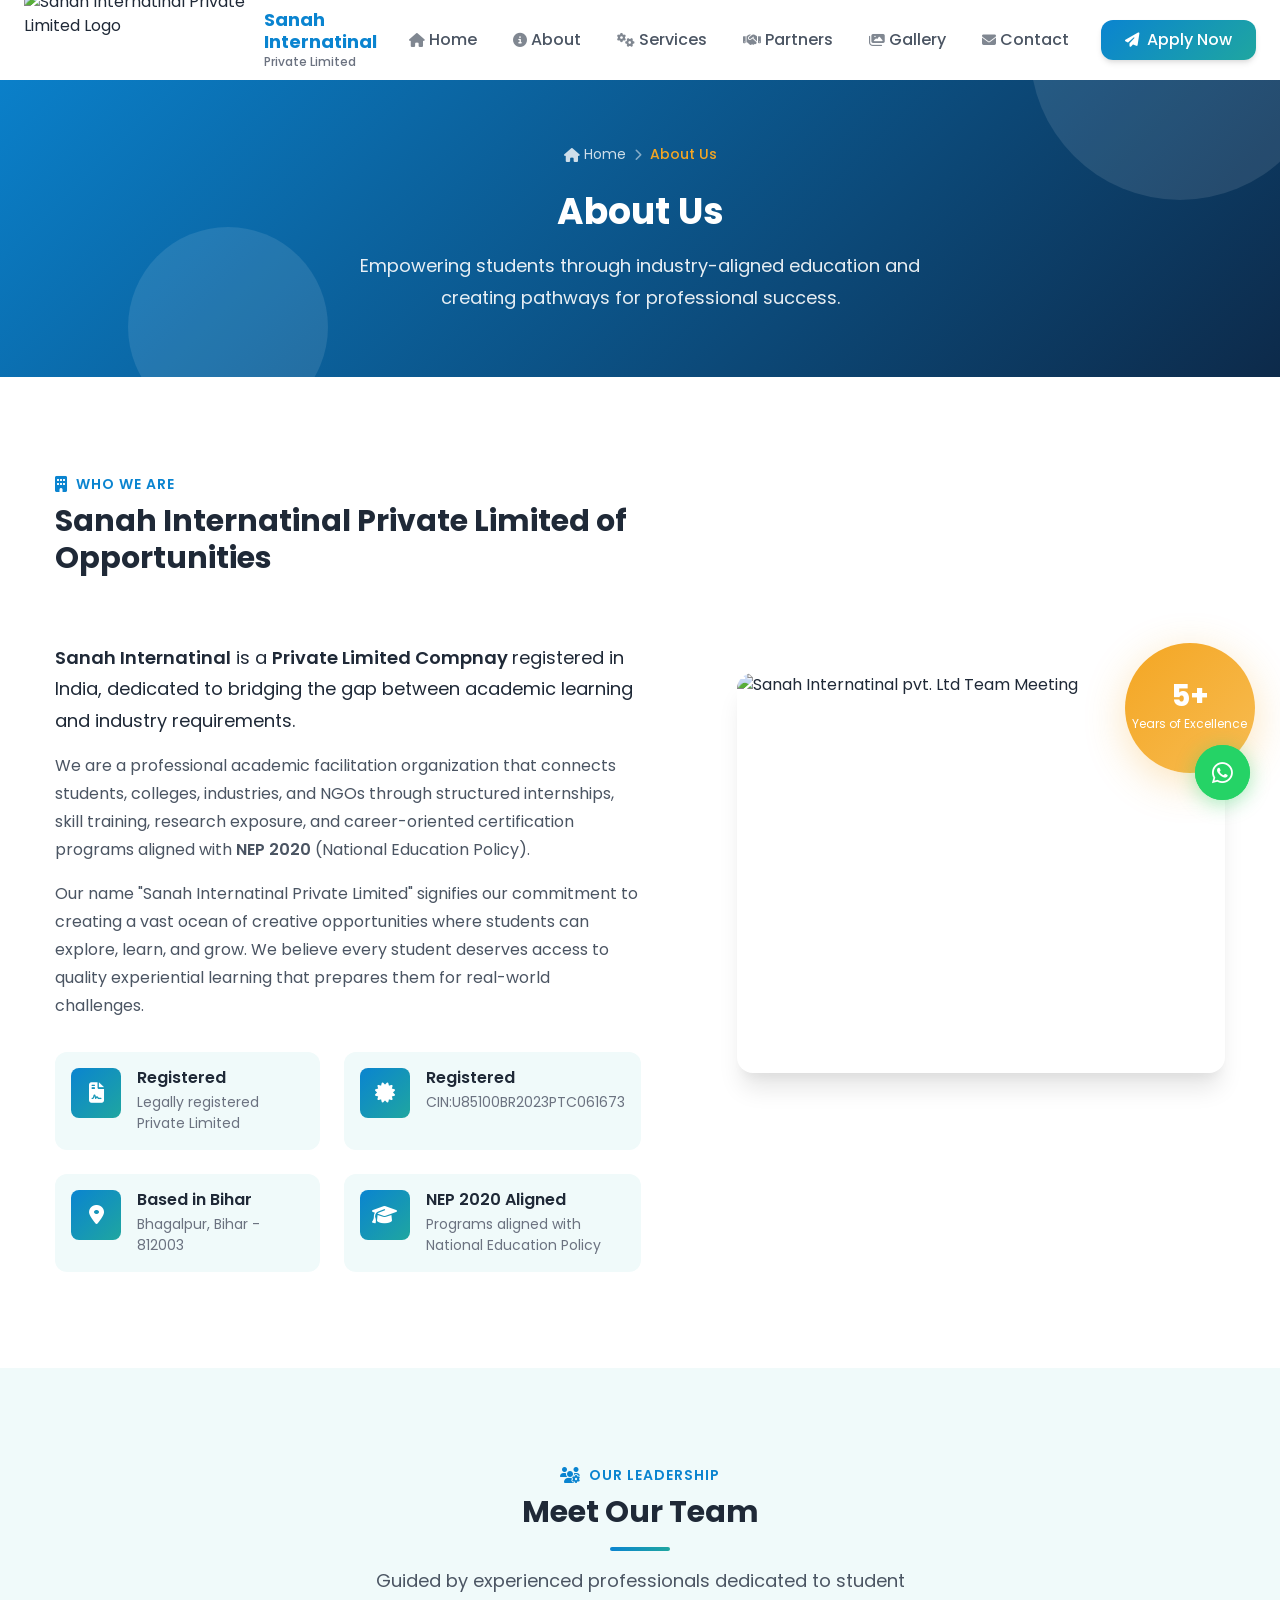
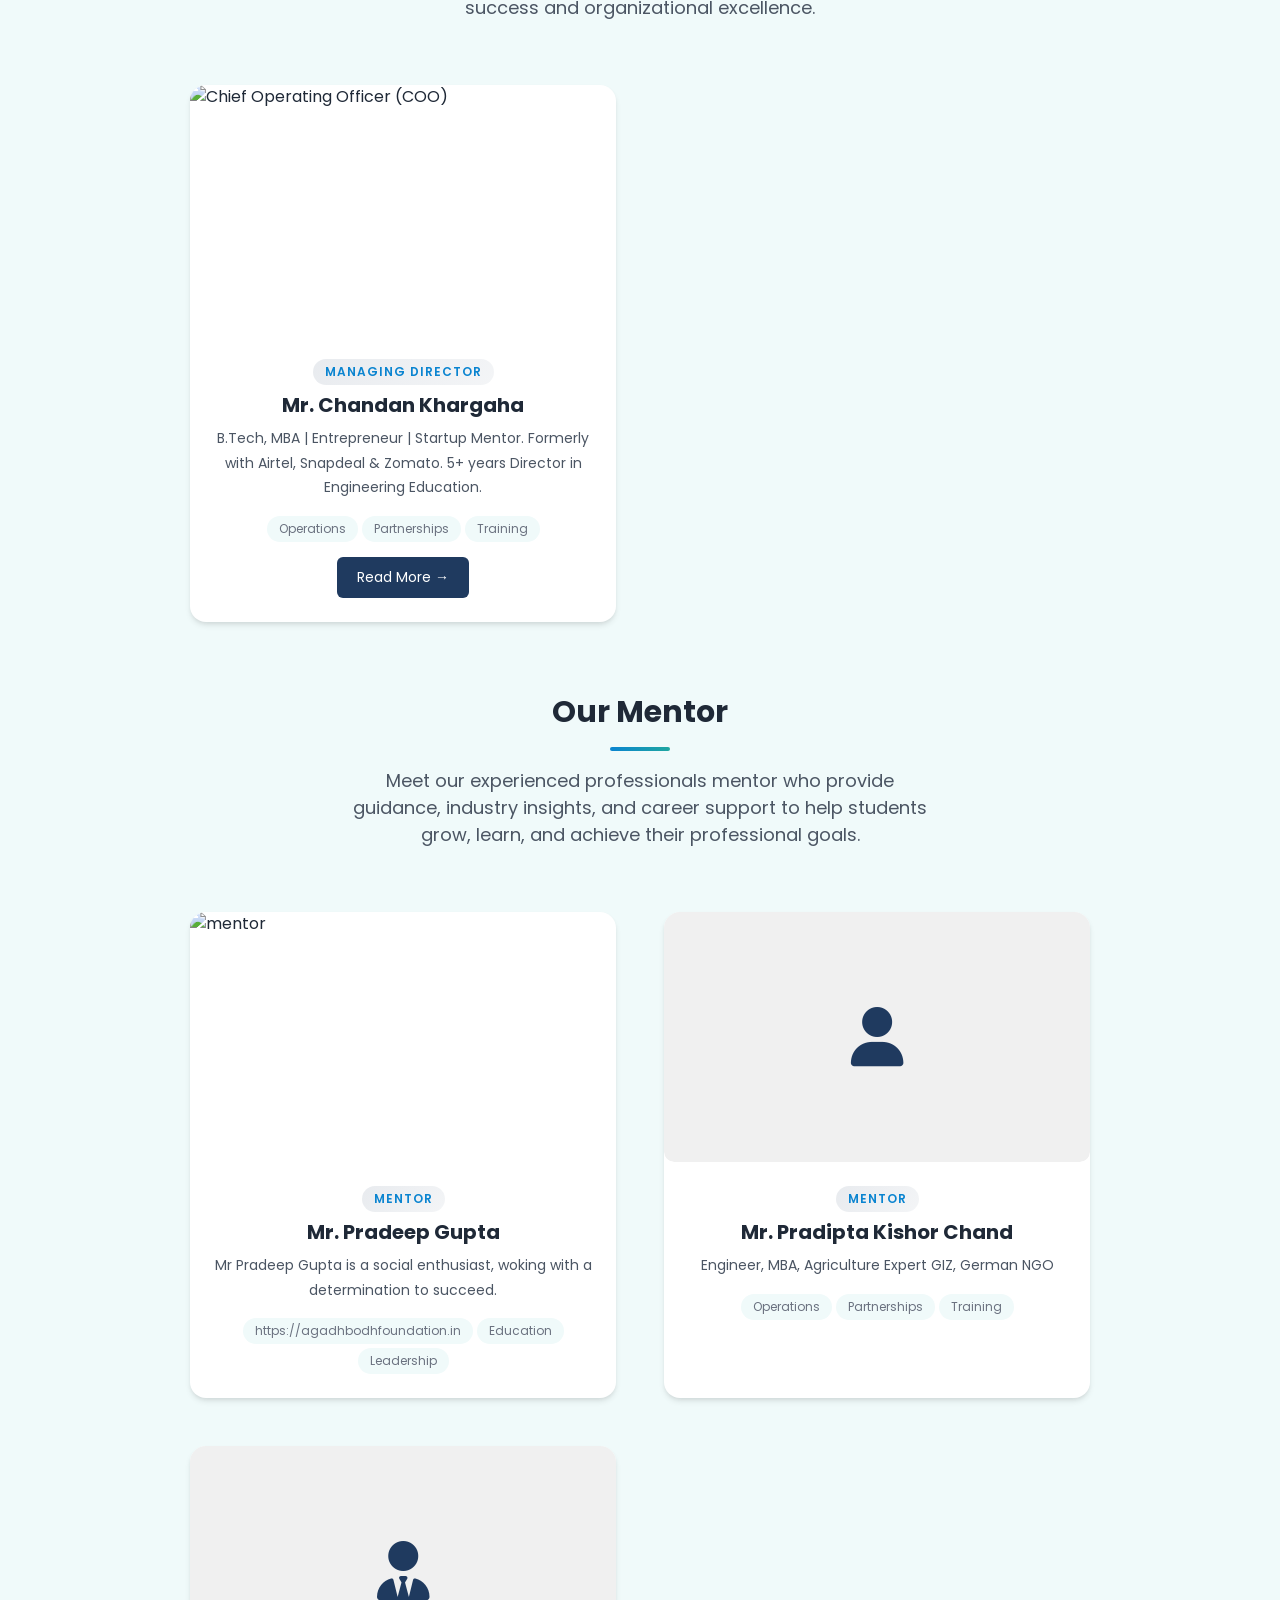
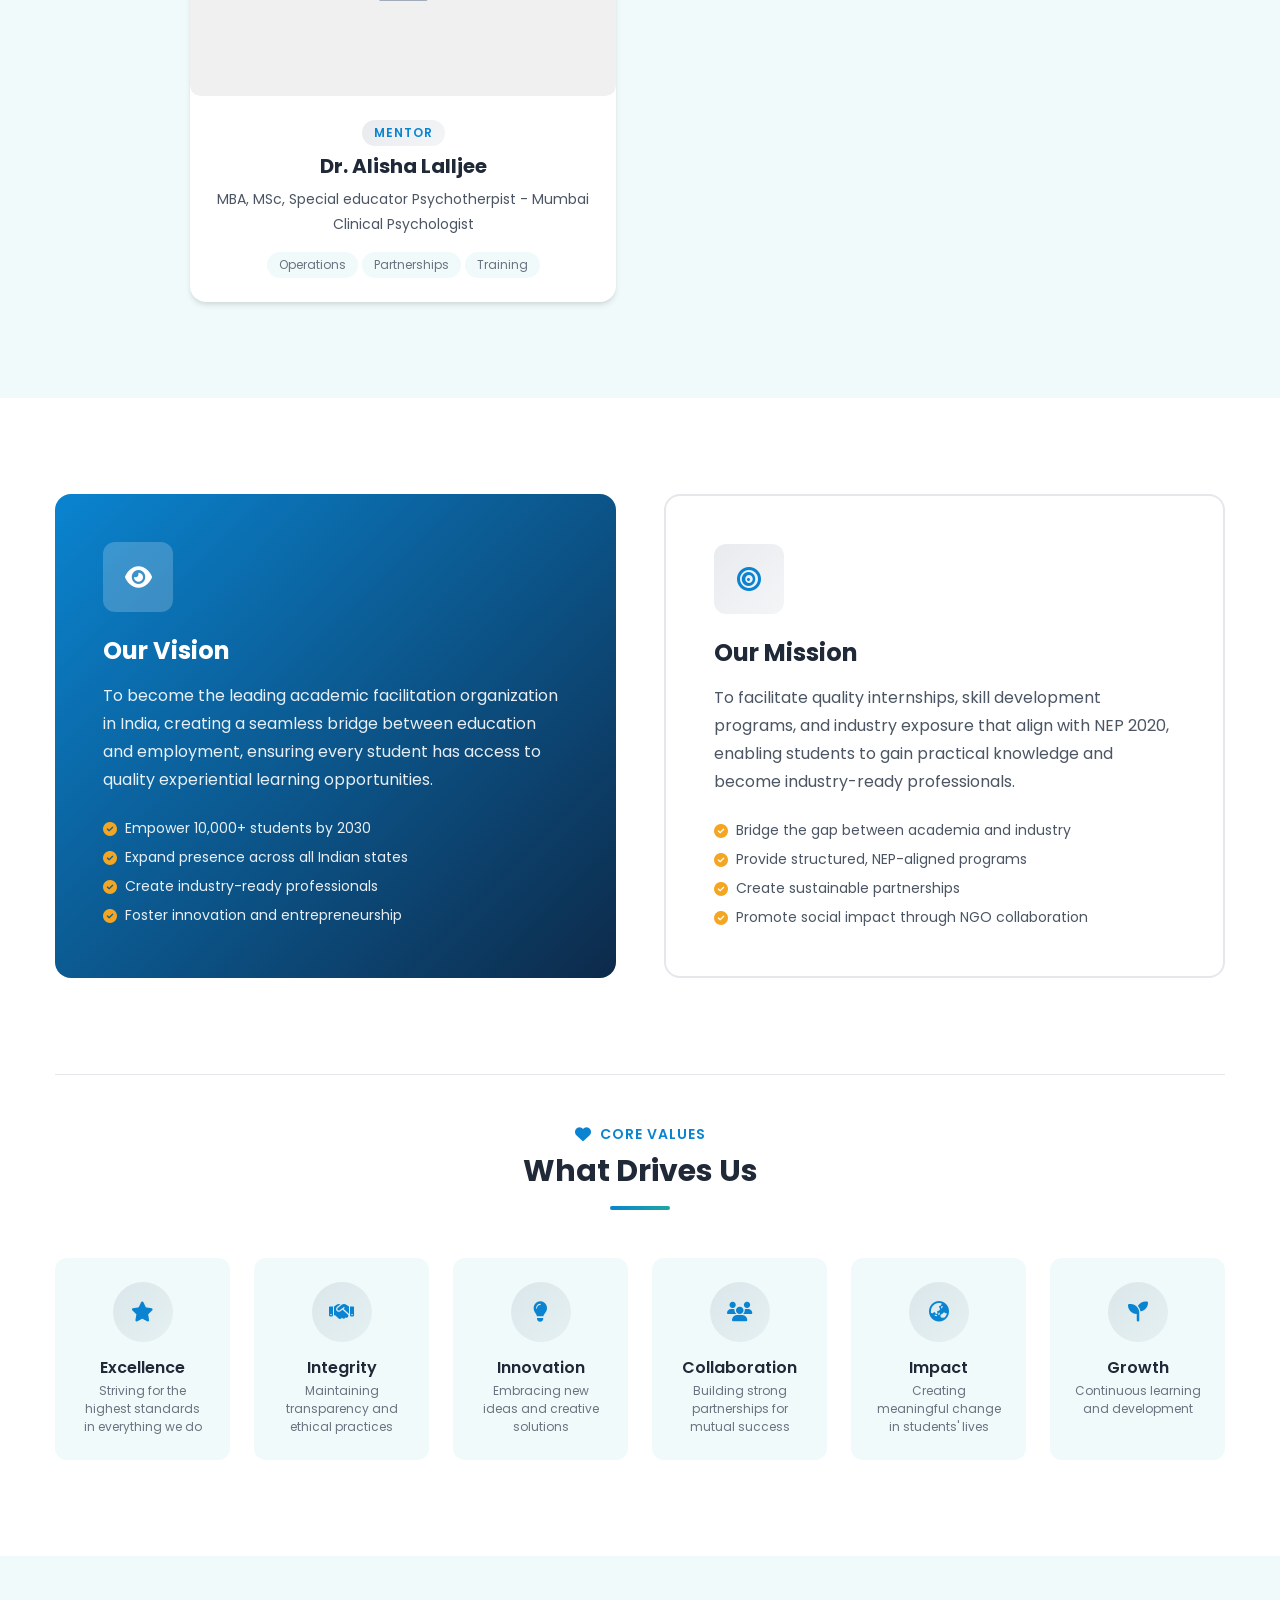
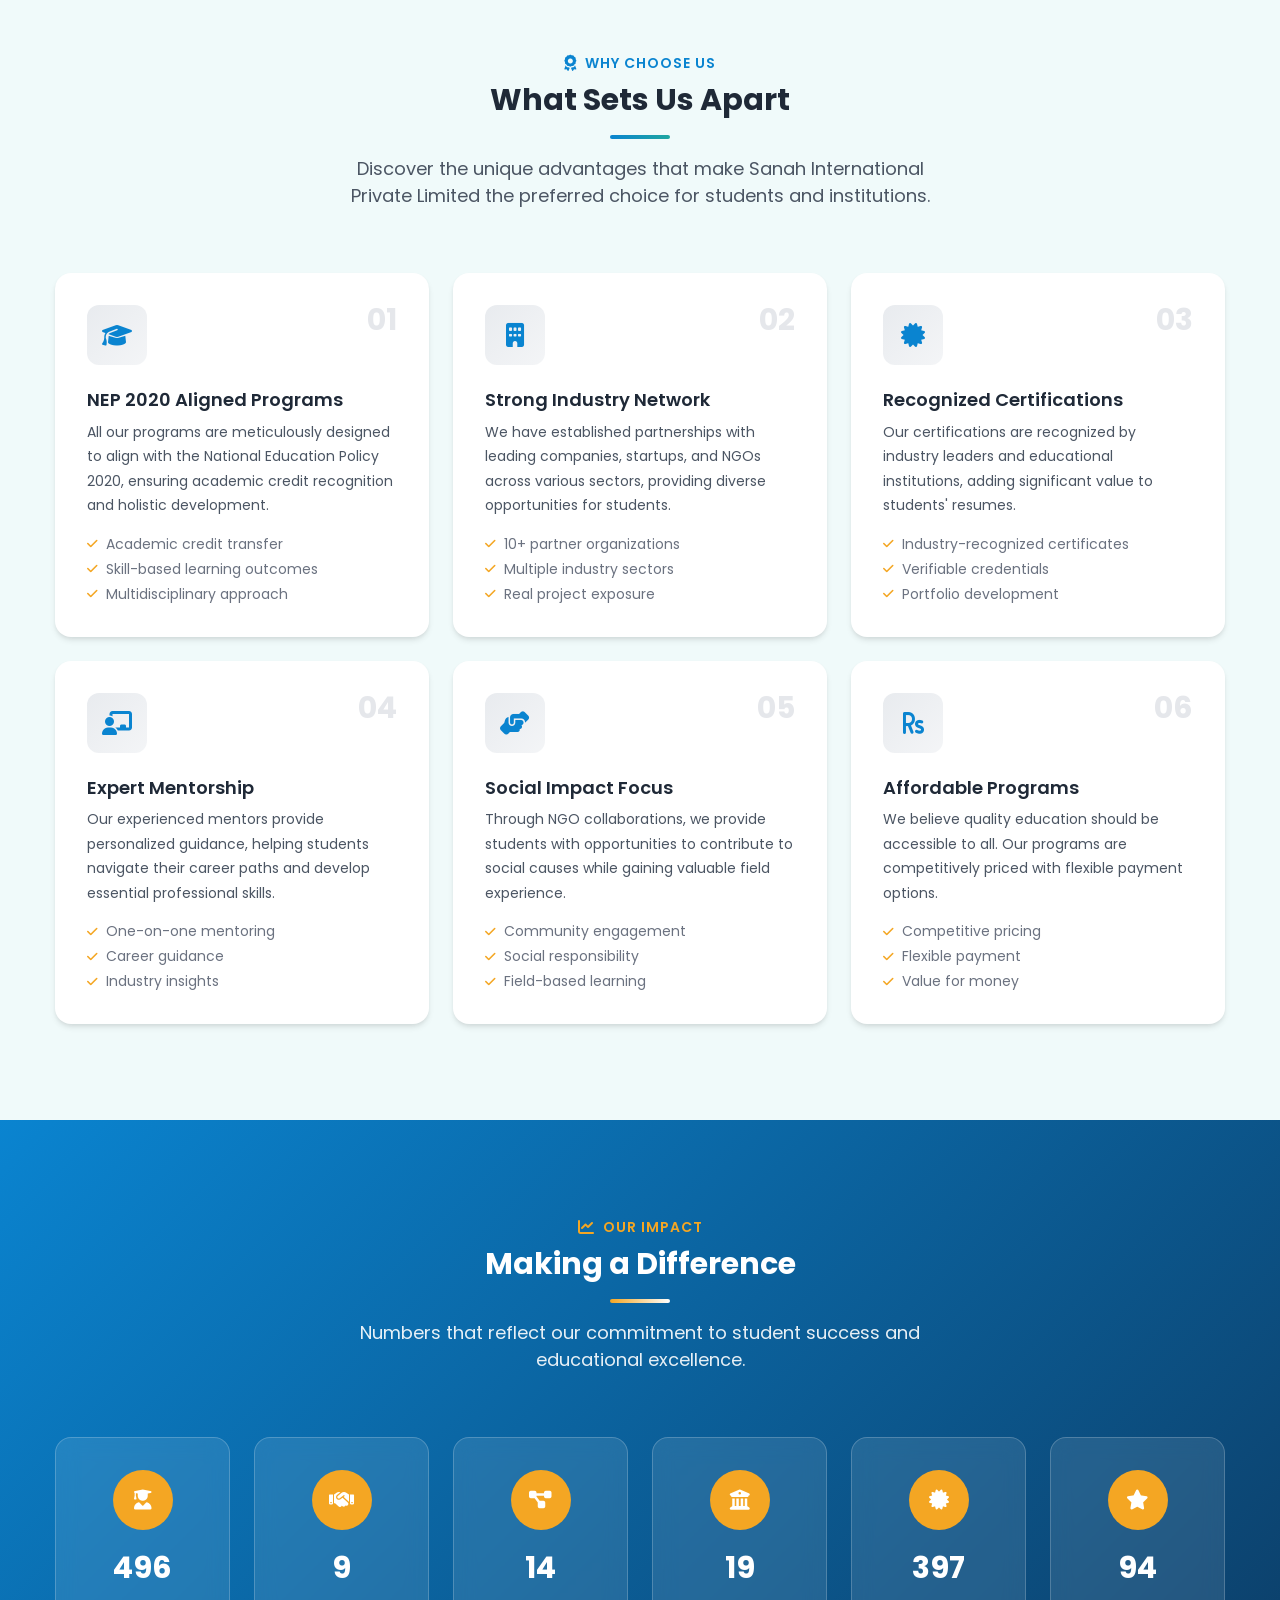
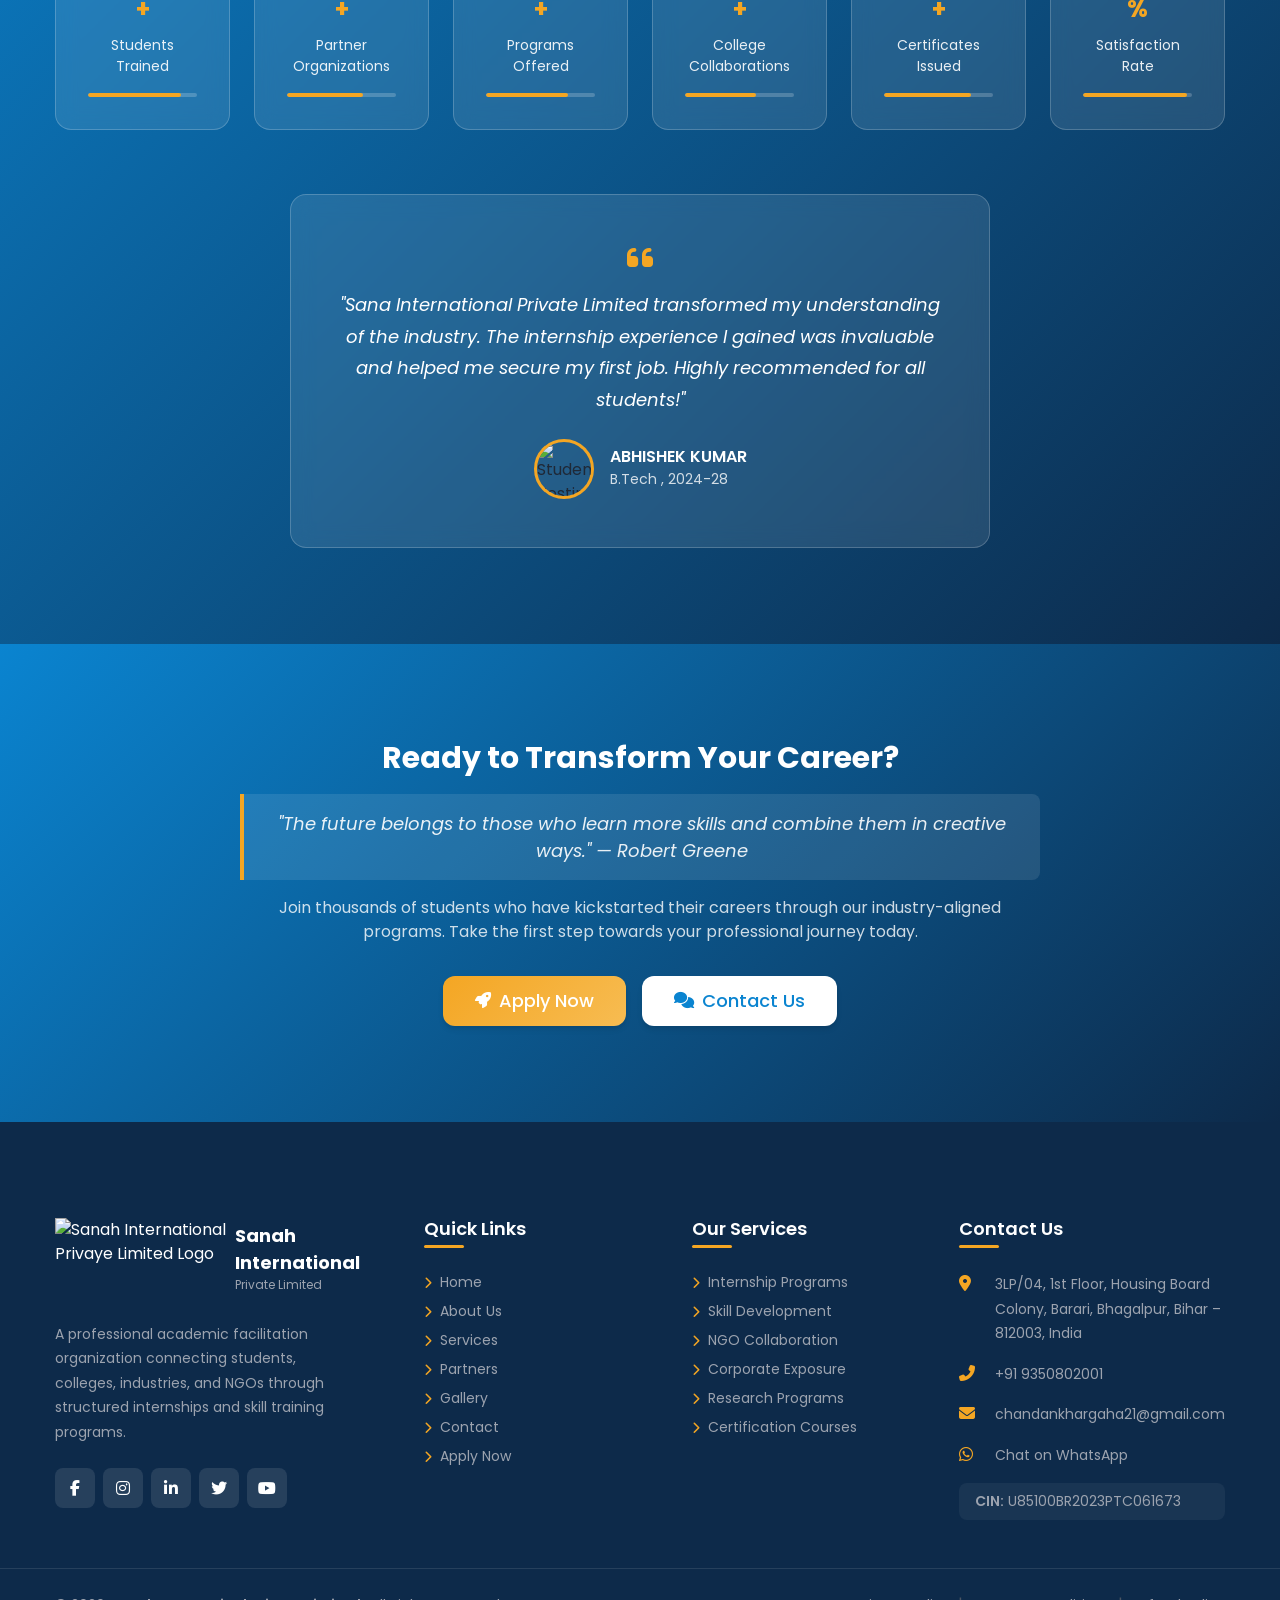
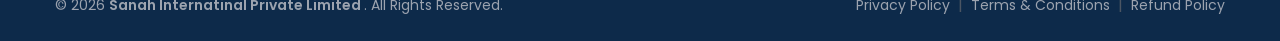
==== about.html @ d9aa1370 "Add files via upload" ====
<!DOCTYPE html>
<html lang="en">

<head>
    <!-- Primary Meta Tags -->
    <meta charset="UTF-8">
    <meta name="viewport" content="width=device-width, initial-scale=1.0">
    <meta http-equiv="X-UA-Compatible" content="IE=edge">

    <!-- SEO Meta Tags -->
    <title>About Us | Sanah Internatinal Private Limited </title>
    <meta name="description"
        content="Learn about Sanah Internatinal Private Limited - A professional academic facilitation organization connecting students, colleges, industries, and NGOs through structured internships and skill training programs aligned with NEP 2020.">
    <meta name="keywords"
        content="Sanah Internatinal Private Limited about, academic facilitation, student internships India, NEP 2020 programs, skill development Bihar, Bhagalpur internships, career development">
    <meta name="author" content="Sanah Internatinal Private Limited ">
    <meta name="robots" content="index, follow">

    <!-- Canonical URL -->
    <link rel="canonical" href="https://kreatalmocean.com/about.html">

    <!-- Open Graph / Facebook -->
    <meta property="og:type" content="website">
    <meta property="og:url" content="https://kreatalmocean.com/about.html">
    <meta property="og:title" content="About Us | Sanah Internatinal Private Limited - Marketing services pvt. Ltd ">
    <meta property="og:description"
        content="Learn about Sanah Internatinal Private Limited  - A professional academic facilitation organization empowering students through industry learning.">
    <meta property="og:image" content="https://kreatalmocean.com/images/og-about.jpg">
    <meta property="og:site_name" content="Sanah Internatinal Private Limited">
    <meta property="og:locale" content="en_IN">

    <!-- Twitter -->
    <meta name="twitter:card" content="summary_large_image">
    <meta name="twitter:url" content="https://kreatalmocean.com/about.html">
    <meta name="twitter:title" content="About Us | Sanah Internatinal Private Limited ">
    <meta name="twitter:description"
        content="Learn about Sanah Internatinal Private Limited  - A professional academic facilitation organization empowering students through industry learning.">
    <meta name="twitter:image" content="https://kreatalmocean.com/images/og-about.jpg">

    <!-- Geo Tags -->
    <meta name="geo.region" content="IN-BR">
    <meta name="geo.placename" content="Bhagalpur">
    <meta name="geo.position" content="25.2425;86.9842">
    <meta name="ICBM" content="25.2425, 86.9842">

    <!-- Favicon -->
    <link rel="icon" type="image/png" sizes="32x32" href="images/logo.png">
    <link rel="icon" type="image/png" sizes="16x16" href="images/logo.png">
    <link rel="apple-touch-icon" sizes="180x180" href="images/logo.png">
    <link rel="manifest" href="site.webmanifest">
    <meta name="theme-color" content="#0b3d91">

    <!-- Google Fonts - Poppins -->
    <link rel="preconnect" href="https://fonts.googleapis.com">
    <link rel="preconnect" href="https://fonts.gstatic.com" crossorigin>
    <link href="https://fonts.googleapis.com/css2?family=Poppins:wght@300;400;500;600;700;800&display=swap"
        rel="stylesheet">

    <!-- Font Awesome Icons -->
    <link rel="stylesheet" href="https://cdnjs.cloudflare.com/ajax/libs/font-awesome/6.4.2/css/all.min.css">

    <!-- AOS Animation Library -->
    <link rel="stylesheet" href="https://cdnjs.cloudflare.com/ajax/libs/aos/2.3.4/aos.css">

    <!-- Custom CSS -->
    <link rel="stylesheet" href="style.css">

    <!-- Schema.org Structured Data -->
    <script type="application/ld+json">
    {
        "@context": "https://schema.org",
        "@type": "AboutPage",
        "name": "About Sanah International Private Limited",
        "description": "Learn about Sanah Internatinal Private Limited - A professional academic facilitation organization connecting students, colleges, industries, and NGOs.",
        "url": "https://kreatalmocean.com/about.html",
        "mainEntity": {
            "@type": "Organization",
            "name": "Sanah Internatinal Private Limited",
            "description": "Professional academic facilitation organization",
            "foundingDate": "2019",
            "founders": [
                {
                    "@type": "Person",
                    "name": "Director Name",
                    "jobTitle": "Director"
                }
            ],
            "address": {
                "@type": "PostalAddress",
                "streetAddress": "3LP/04, 1st Floor, Housing Board Colony, Barari",
                "addressLocality": "Bhagalpur",
                "addressRegion": "Bihar",
                "postalCode": "812003",
                "addressCountry": "IN"
            }
        }
    }
    </script>
</head>

<body>
    <!-- ========== HEADER / NAVIGATION ========== -->
    <header class="header" id="header">
        <nav class="navbar">
            <div class="nav-container">
                <!-- Logo -->
                <a href="index.html" class="nav-logo" aria-label="Sanah Internatinal Private Limited Home">
                    <img src="images/logo.png" alt="Sanah Internatinal Private Limited Logo" class="logo-img">
                    <div class="logo-text">
                        <span class="logo-name">Sanah Internatinal</span>
                        <span class="logo-tagline"> Private Limited</span>
                    </div>
                </a>

                <!-- Navigation Menu -->
                <ul class="nav-menu" id="navMenu">
                    <li class="nav-item">
                        <a href="index.html" class="nav-link">
                            <i class="fas fa-home"></i>
                            <span>Home</span>
                        </a>
                    </li>
                    <li class="nav-item">
                        <a href="about.html" class="nav-link active" aria-current="page">
                            <i class="fas fa-info-circle"></i>
                            <span>About</span>
                        </a>
                    </li>
                    <li class="nav-item">
                        <a href="services.html" class="nav-link">
                            <i class="fas fa-cogs"></i>
                            <span>Services</span>
                        </a>
                    </li>
                    <li class="nav-item">
                        <a href="partner.html" class="nav-link">
                            <i class="fas fa-handshake"></i>
                            <span>Partners</span>
                        </a>
                    </li>
                    <li class="nav-item">
                        <a href="gallery.html" class="nav-link">
                            <i class="fas fa-images"></i>
                            <span>Gallery</span>
                        </a>
                    </li>
                    <li class="nav-item">
                        <a href="contact.html" class="nav-link">
                            <i class="fas fa-envelope"></i>
                            <span>Contact</span>
                        </a>
                    </li>
                    <li class="nav-item nav-cta-mobile">
                        <a href="contact.html#apply" class="btn btn-primary btn-sm">
                            <i class="fas fa-paper-plane"></i>
                            Apply Now
                        </a>
                    </li>
                </ul>

                <!-- CTA Button (Desktop) -->
                <div class="nav-cta">
                    <a href="contact.html#apply" class="btn btn-primary">
                        <i class="fas fa-paper-plane"></i>
                        Apply Now
                    </a>
                </div>

                <!-- Hamburger Menu -->
                <button class="nav-toggle" id="navToggle" aria-label="Toggle navigation menu" aria-expanded="false">
                    <span class="hamburger-line"></span>
                    <span class="hamburger-line"></span>
                    <span class="hamburger-line"></span>
                </button>
            </div>
        </nav>
    </header>

    <!-- ========== PAGE HERO SECTION ========== -->
    <section class="page-hero" id="page-hero">
        <div class="page-hero-bg">
            <div class="page-hero-overlay"></div>
            <div class="page-hero-shapes">
                <div class="shape shape-1"></div>
                <div class="shape shape-2"></div>
            </div>
        </div>

        <div class="container">
            <div class="page-hero-content" data-aos="fade-up">
                <nav class="breadcrumb" aria-label="Breadcrumb">
                    <ol class="breadcrumb-list">
                        <li class="breadcrumb-item">
                            <a href="index.html">
                                <i class="fas fa-home"></i>
                                Home
                            </a>
                        </li>
                        <li class="breadcrumb-separator">
                            <i class="fas fa-chevron-right"></i>
                        </li>
                        <li class="breadcrumb-item active" aria-current="page">
                            About Us
                        </li>
                    </ol>
                </nav>

                <h1 class="page-hero-title">About Us</h1>
                <p class="page-hero-subtitle">
                    Empowering students through industry-aligned education and creating pathways for professional
                    success.
                </p>
            </div>
        </div>
    </section>

    <!-- ========== WHO WE ARE SECTION ========== -->
    <section class="who-we-are section" id="who-we-are">
        <div class="container">
            <div class="who-we-are-wrapper">
                <div class="who-we-are-content" data-aos="fade-right" data-aos-duration="800">
                    <div class="section-header">
                        <span class="section-subtitle">
                            <i class="fas fa-building"></i>
                            Who We Are
                        </span>
                        <h2 class="section-title">Sanah Internatinal Private Limited  of Opportunities</h2>
                    </div>

                    <p class="about-lead">
                        <strong>Sanah Internatinal</strong> is a <strong>Private Limited Compnay </strong>
                        registered in India, dedicated to bridging the gap between academic learning and industry
                        requirements.
                    </p>

                    <p class="about-text">
                        We are a professional academic facilitation organization that connects students, colleges,
                        industries, and NGOs through structured internships, skill training, research exposure, and
                        career-oriented certification programs aligned with <strong>NEP 2020</strong> (National
                        Education Policy).
                    </p>

                    <p class="about-text">
                        Our name "Sanah Internatinal Private Limited" signifies our commitment to creating a vast ocean of creative
                        opportunities where students can explore, learn, and grow. We believe every student deserves
                        access to quality experiential learning that prepares them for real-world challenges.
                    </p>

                    <div class="company-highlights">
                        <div class="highlight-item">
                            <div class="highlight-icon">
                                <i class="fas fa-file-contract"></i>
                            </div>
                            <div class="highlight-content">
                                <h4>Registered </h4>
                                <p>Legally registered Private Limited</p>
                            </div>
                        </div>
                        <div class="highlight-item">
                            <div class="highlight-icon">
                                <i class="fas fa-certificate"></i>
                            </div>
                            <div class="highlight-content">
                                <h4>Registered</h4>
                                <p>CIN:U85100BR2023PTC061673</p>
                            </div>
                        </div>
                        <div class="highlight-item">
                            <div class="highlight-icon">
                                <i class="fas fa-map-marker-alt"></i>
                            </div>
                            <div class="highlight-content">
                                <h4>Based in Bihar</h4>
                                <p>Bhagalpur, Bihar - 812003</p>
                            </div>
                        </div>
                        <div class="highlight-item">
                            <div class="highlight-icon">
                                <i class="fas fa-graduation-cap"></i>
                            </div>
                            <div class="highlight-content">
                                <h4>NEP 2020 Aligned</h4>
                                <p>Programs aligned with National Education Policy</p>
                            </div>
                        </div>
                    </div>
                </div>

               <div class="who-we-are-visual" data-aos="fade-left" data-aos-duration="800" data-aos-delay="100">
                    <div class="about-image-stack">
                        <div class="about-image-main">
                            <img src="images/about/home.jpg" alt="Sanah Internatinal pvt. Ltd Team Meeting" loading="lazy">
                        </div>
                      <!----  <div class="about-image-secondary">
                            <img src="images/about/who-we-are-2.jpg" alt="Students in Internship Program"
                                loading="lazy">
                        </div> -->
                        <div class="about-badge-circle">
                            <div class="badge-content">
                                <span class="badge-number">5+</span>
                                <span class="badge-text">Years of Excellence</span>
                            </div>
                        </div>
                    </div>
                </div>
            </div>
        </div>
    </section>

    <!-- ========== LEADERSHIP TEAM SECTION ========== -->
    <section class="leadership section" id="leadership">
        <div class="container">
            <div class="section-header center" data-aos="fade-up">
                <span class="section-subtitle">
                    <i class="fas fa-users-cog"></i>
                    Our Leadership
                </span>
                <h2 class="section-title">Meet Our Team</h2>
                <p class="section-description">
                    Guided by experienced professionals dedicated to student success and organizational excellence.
                </p>
            </div>

            <div class="leadership-grid">
                <!-- Director Card -->
               <!---- <article class="leader-card" data-aos="fade-up" data-aos-delay="100">
                    <div class="leader-image">
                        <img src="images/team/director.jpg" alt="Director -Sanah Internatinal pvt. Ltd " loading="lazy">
                        <div class="leader-overlay">
                            <div class="leader-social">
                                <a href="#" target="_blank" rel="noopener noreferrer" aria-label="LinkedIn">
                                    <i class="fab fa-linkedin-in"></i>
                                </a>
                                <a href="#" target="_blank" rel="noopener noreferrer" aria-label="Email">
                                    <i class="fas fa-envelope"></i>
                                </a>
                            </div>
                        </div>
                    </div>
                    <div class="leader-content">

                        <span class="leader-role">Managing Director</span>

                        <h3 class="leader-name">Ms. Damini Kumari</h3>

                        <p class="leader-bio">
                            Other info, just MA in Rural Development & Governance from TATA Institute of Social Science,
                            Hyderabad after BA (Sociology).
                        </p>

                        <div class="leader-expertise">
                            <span class="expertise-tag">Strategic Planning</span>
                            <span class="expertise-tag">Education</span>
                            <span class="expertise-tag">Leadership</span>
                        </div>

                        

                        <div class="leader-btn">
                            <button onclick="window.location.href='md.html'" class="read-more-btn">
                                Read More →
                            </button>
                        </div>

                    </div>
                </article> -->

                <!-- Co-Director Card 
                <article class="leader-card" data-aos="fade-up" data-aos-delay="200">
                    <div class="leader-image">
                        <img src="images/team/cheap.jpeg" alt="Co-Director - RIGHTNEW" loading="lazy">
                        <div class="leader-overlay">
                            <div class="leader-social">
                                <a href="#" target="_blank" rel="noopener noreferrer" aria-label="LinkedIn">
                                    <i class="fab fa-linkedin-in"></i>
                                </a>
                                <a href="#" target="_blank" rel="noopener noreferrer" aria-label="Email">
                                    <i class="fas fa-envelope"></i>
                                </a>
                            </div>
                        </div>
                    </div>
                    <div class="leader-content">
                        <span class="leader-role">Chief-Advisor & Mentor</span>
                        <h3 class="leader-name">Mr. Govind Kumar</h3>
                        <p class="leader-bio">
                            MA in Social Work, Tata Institute of Social Sciences (TISS), Mumbai.
                            Former Young Professional at Jeevika, Bihar.
                            Former Research Associate at the National Institute of Rural Development and Panchayati Raj
                            (NIRDPR).
                        </p>
                        <div class="leader-expertise">
                            <span class="expertise-tag">Operations</span>
                            <span class="expertise-tag">Partnerships</span>
                            <span class="expertise-tag">Training</span>
                        </div>
                        

                        <div class="leader-btn">
                            <button onclick="window.location.href='chip.html'" class="read-more-btn">
                                Read More →
                            </button>
                        </div>
                    </div>
                </article>  -->

                <!-- Chief Operating Officer (COO)-->
                <article class="leader-card" data-aos="fade-up" data-aos-delay="200">
                    <div class="leader-image">
                        <img src="images/team/coo.jpg" alt="Chief Operating Officer (COO)" loading="lazy">
                        <div class="leader-overlay">
                            <div class="leader-social">
                                <a href="#" target="_blank" rel="noopener noreferrer" aria-label="LinkedIn">
                                    <i class="fab fa-linkedin-in"></i>
                                </a>
                                <a href="#" target="_blank" rel="noopener noreferrer" aria-label="Email">
                                    <i class="fas fa-envelope"></i>
                                </a>
                            </div>
                        </div>
                    </div>
                    <div class="leader-content">
                        <span class="leader-role">Managing director</span>
                        <h3 class="leader-name">Mr. Chandan Khargaha</h3>
                        <p class="leader-bio">
                            B.Tech, MBA | Entrepreneur | Startup Mentor. Formerly with Airtel, Snapdeal & Zomato. 5+ years Director in Engineering Education.
                        </p>
                        <div class="leader-expertise">
                            <span class="expertise-tag">Operations</span>
                            <span class="expertise-tag">Partnerships</span>
                            <span class="expertise-tag">Training</span>
                        </div>
                        <!-- READ MORE BUTTON -->

                        <div class="leader-btn">
                            <button onclick="window.location.href='coo.html'" class="read-more-btn">
                                Read More →
                            </button>
                        </div>
                    </div>
                </article>
            </div>  
            
              
<br>
<br>
<br>

           <div class="container">
            <div class="section-header center" data-aos="fade-up">
                
                <h2 class="section-title"> Our Mentor</h2>
                <p class="section-description">
                    Meet our experienced professionals mentor who provide guidance, industry insights, and career support to help students grow, learn, and achieve their professional goals.
                </p>
            </div>

            <div class="leadership-grid">
                <!-- mentor 1 -->
                <article class="leader-card" data-aos="fade-up" data-aos-delay="100">
                    <div class="leader-image">
                        <img src="images/team/Pradeep.jpeg" alt="mentor" loading="lazy">
                        <div class="leader-overlay">
                            <div class="leader-social">
                                <a href="#" target="_blank" rel="noopener noreferrer" aria-label="LinkedIn">
                                    <i class="fab fa-linkedin-in"></i>
                                </a>
                                <a href="#" target="_blank" rel="noopener noreferrer" aria-label="Email">
                                    <i class="fas fa-envelope"></i>
                                </a>
                            </div>
                        </div>
                    </div>
                    <div class="leader-content">

                        <span class="leader-role">Mentor</span>

                        <h3 class="leader-name">Mr. Pradeep Gupta</h3>

                        <p class="leader-bio">
                            Mr Pradeep Gupta is a social enthusiast, woking with a determination to succeed.
                        </p>

                        <div class="leader-expertise">
                            <span class="expertise-tag">https://agadhbodhfoundation.in</span>
                            <span class="expertise-tag">Education</span>
                            <span class="expertise-tag">Leadership</span>
                        </div>                       
                    </div>
                </article>

                <!-- Co-Director Card -->
                <article class="leader-card" data-aos="fade-up" data-aos-delay="200">
                    <div class="leader-image">

<div class="leader-placeholder">
<i class="fas fa-user"></i>
</div>

<div class="leader-overlay">
    <div class="leader-social">
        <a href="#" target="_blank" rel="noopener noreferrer" aria-label="LinkedIn">
            <i class="fab fa-linkedin-in"></i>
        </a>
        <a href="#" target="_blank" rel="noopener noreferrer" aria-label="Email">
            <i class="fas fa-envelope"></i>
        </a>
    </div>
</div>

</div>
                    <div class="leader-content">
                        <span class="leader-role">Mentor</span>
                        <h3 class="leader-name">Mr. Pradipta Kishor Chand</h3>
                        <p class="leader-bio">
                            Engineer, MBA, Agriculture Expert
GIZ, German NGO
                        </p>
                        <div class="leader-expertise">
                            <span class="expertise-tag">Operations</span>
                            <span class="expertise-tag">Partnerships</span>
                            <span class="expertise-tag">Training</span>
                        </div>
                
                    </div>
                </article>

                <!-- 3 mentor-->
                <article class="leader-card" data-aos="fade-up" data-aos-delay="200">
                    <div class="leader-image">

<!-- IMAGE (OPTIONAL) -->
<img src="" alt="Chief Operating Officer (COO)" class="leader-img" loading="lazy">

<!-- ICON PLACEHOLDER -->
<div class="leader-placeholder">
<i class="fas fa-user-tie"></i>
</div>

<div class="leader-overlay">
    <div class="leader-social">
        <a href="#" target="_blank" rel="noopener noreferrer" aria-label="LinkedIn">
            <i class="fab fa-linkedin-in"></i>
        </a>
        <a href="#" target="_blank" rel="noopener noreferrer" aria-label="Email">
            <i class="fas fa-envelope"></i>
        </a>
    </div>
</div>

</div>
                    <div class="leader-content">
                        <span class="leader-role">Mentor</span>
                        <h3 class="leader-name">Dr. Alisha Lalljee</h3>
                        <p class="leader-bio">
                            MBA, MSc, Special educator
Psychotherpist - Mumbai
Clinical Psychologist
                        </p>
                        <div class="leader-expertise">
                            <span class="expertise-tag">Operations</span>
                            <span class="expertise-tag">Partnerships</span>
                            <span class="expertise-tag">Training</span>
                        </div>
                                            </div>
                </article>
            </div> 




        </div>
    </section>

    <!-- ========== VISION & MISSION SECTION ========== -->
    <section class="vision-mission section" id="vision-mission">
        <div class="container">
            <div class="vision-mission-grid">
                <!-- Vision -->
                <div class="vm-card vision-card" data-aos="fade-right" data-aos-duration="800">
                    <div class="vm-icon">
                        <i class="fas fa-eye"></i>
                    </div>
                    <div class="vm-content">
                        <h3 class="vm-title">Our Vision</h3>
                        <p class="vm-text">
                            To become the leading academic facilitation organization in India, creating a seamless
                            bridge between education and employment, ensuring every student has access to quality
                            experiential learning opportunities.
                        </p>
                        <ul class="vm-list">
                            <li>
                                <i class="fas fa-check-circle"></i>
                                Empower 10,000+ students by 2030
                            </li>
                            <li>
                                <i class="fas fa-check-circle"></i>
                                Expand presence across all Indian states
                            </li>
                            <li>
                                <i class="fas fa-check-circle"></i>
                                Create industry-ready professionals
                            </li>
                            <li>
                                <i class="fas fa-check-circle"></i>
                                Foster innovation and entrepreneurship
                            </li>
                        </ul>
                    </div>
                </div>

                <!-- Mission -->
                <div class="vm-card mission-card" data-aos="fade-left" data-aos-duration="800" data-aos-delay="100">
                    <div class="vm-icon">
                        <i class="fas fa-bullseye"></i>
                    </div>
                    <div class="vm-content">
                        <h3 class="vm-title">Our Mission</h3>
                        <p class="vm-text">
                            To facilitate quality internships, skill development programs, and industry exposure that
                            align with NEP 2020, enabling students to gain practical knowledge and become industry-ready
                            professionals.
                        </p>
                        <ul class="vm-list">
                            <li>
                                <i class="fas fa-check-circle"></i>
                                Bridge the gap between academia and industry
                            </li>
                            <li>
                                <i class="fas fa-check-circle"></i>
                                Provide structured, NEP-aligned programs
                            </li>
                            <li>
                                <i class="fas fa-check-circle"></i>
                                Create sustainable partnerships
                            </li>
                            <li>
                                <i class="fas fa-check-circle"></i>
                                Promote social impact through NGO collaboration
                            </li>
                        </ul>
                    </div>
                </div>
            </div>

            <!-- Core Values -->
            <div class="core-values" data-aos="fade-up" data-aos-delay="200">
                <div class="section-header center">
                    <span class="section-subtitle">
                        <i class="fas fa-heart"></i>
                        Core Values
                    </span>
                    <h3 class="section-title">What Drives Us</h3>
                </div>

                <div class="values-grid">
                    <div class="value-item">
                        <div class="value-icon">
                            <i class="fas fa-star"></i>
                        </div>
                        <h4>Excellence</h4>
                        <p>Striving for the highest standards in everything we do</p>
                    </div>
                    <div class="value-item">
                        <div class="value-icon">
                            <i class="fas fa-handshake"></i>
                        </div>
                        <h4>Integrity</h4>
                        <p>Maintaining transparency and ethical practices</p>
                    </div>
                    <div class="value-item">
                        <div class="value-icon">
                            <i class="fas fa-lightbulb"></i>
                        </div>
                        <h4>Innovation</h4>
                        <p>Embracing new ideas and creative solutions</p>
                    </div>
                    <div class="value-item">
                        <div class="value-icon">
                            <i class="fas fa-users"></i>
                        </div>
                        <h4>Collaboration</h4>
                        <p>Building strong partnerships for mutual success</p>
                    </div>
                    <div class="value-item">
                        <div class="value-icon">
                            <i class="fas fa-globe-asia"></i>
                        </div>
                        <h4>Impact</h4>
                        <p>Creating meaningful change in students' lives</p>
                    </div>
                    <div class="value-item">
                        <div class="value-icon">
                            <i class="fas fa-seedling"></i>
                        </div>
                        <h4>Growth</h4>
                        <p>Continuous learning and development</p>
                    </div>
                </div>
            </div>
        </div>
    </section>

    <!-- ========== WHY CHOOSE US SECTION ========== -->
    <section class="why-choose-us section" id="why-choose-us">
        <div class="container">
            <div class="section-header center" data-aos="fade-up">
                <span class="section-subtitle">
                    <i class="fas fa-award"></i>
                    Why Choose Us
                </span>
                <h2 class="section-title">What Sets Us Apart</h2>
                <p class="section-description">
                    Discover the unique advantages that make Sanah International Private Limited the preferred choice for students and
                    institutions.
                </p>
            </div>

            <div class="why-choose-grid">
                <!-- Feature 1 -->
                <div class="choose-card" data-aos="fade-up" data-aos-delay="100">
                    <div class="choose-card-header">
                        <div class="choose-icon">
                            <i class="fas fa-graduation-cap"></i>
                        </div>
                        <span class="choose-number">01</span>
                    </div>
                    <h3 class="choose-title">NEP 2020 Aligned Programs</h3>
                    <p class="choose-description">
                        All our programs are meticulously designed to align with the National Education Policy 2020,
                        ensuring academic credit recognition and holistic development.
                    </p>
                    <ul class="choose-features">
                        <li><i class="fas fa-check"></i> Academic credit transfer</li>
                        <li><i class="fas fa-check"></i> Skill-based learning outcomes</li>
                        <li><i class="fas fa-check"></i> Multidisciplinary approach</li>
                    </ul>
                </div>

                <!-- Feature 2 -->
                <div class="choose-card" data-aos="fade-up" data-aos-delay="200">
                    <div class="choose-card-header">
                        <div class="choose-icon">
                            <i class="fas fa-building"></i>
                        </div>
                        <span class="choose-number">02</span>
                    </div>
                    <h3 class="choose-title">Strong Industry Network</h3>
                    <p class="choose-description">
                        We have established partnerships with leading companies, startups, and NGOs across various
                        sectors, providing diverse opportunities for students.
                    </p>
                    <ul class="choose-features">
                        <li><i class="fas fa-check"></i> 10+ partner organizations</li>
                        <li><i class="fas fa-check"></i> Multiple industry sectors</li>
                        <li><i class="fas fa-check"></i> Real project exposure</li>
                    </ul>
                </div>

                <!-- Feature 3 -->
                <div class="choose-card" data-aos="fade-up" data-aos-delay="300">
                    <div class="choose-card-header">
                        <div class="choose-icon">
                            <i class="fas fa-certificate"></i>
                        </div>
                        <span class="choose-number">03</span>
                    </div>
                    <h3 class="choose-title">Recognized Certifications</h3>
                    <p class="choose-description">
                        Our certifications are recognized by industry leaders and educational institutions, adding
                        significant value to students' resumes.
                    </p>
                    <ul class="choose-features">
                        <li><i class="fas fa-check"></i> Industry-recognized certificates</li>
                        <li><i class="fas fa-check"></i> Verifiable credentials</li>
                        <li><i class="fas fa-check"></i> Portfolio development</li>
                    </ul>
                </div>

                <!-- Feature 4 -->
                <div class="choose-card" data-aos="fade-up" data-aos-delay="400">
                    <div class="choose-card-header">
                        <div class="choose-icon">
                            <i class="fas fa-chalkboard-teacher"></i>
                        </div>
                        <span class="choose-number">04</span>
                    </div>
                    <h3 class="choose-title">Expert Mentorship</h3>
                    <p class="choose-description">
                        Our experienced mentors provide personalized guidance, helping students navigate their career
                        paths and develop essential professional skills.
                    </p>
                    <ul class="choose-features">
                        <li><i class="fas fa-check"></i> One-on-one mentoring</li>
                        <li><i class="fas fa-check"></i> Career guidance</li>
                        <li><i class="fas fa-check"></i> Industry insights</li>
                    </ul>
                </div>

                <!-- Feature 5 -->
                <div class="choose-card" data-aos="fade-up" data-aos-delay="500">
                    <div class="choose-card-header">
                        <div class="choose-icon">
                            <i class="fas fa-hands-helping"></i>
                        </div>
                        <span class="choose-number">05</span>
                    </div>
                    <h3 class="choose-title">Social Impact Focus</h3>
                    <p class="choose-description">
                        Through NGO collaborations, we provide students with opportunities to contribute to social
                        causes while gaining valuable field experience.
                    </p>
                    <ul class="choose-features">
                        <li><i class="fas fa-check"></i> Community engagement</li>
                        <li><i class="fas fa-check"></i> Social responsibility</li>
                        <li><i class="fas fa-check"></i> Field-based learning</li>
                    </ul>
                </div>

                <!-- Feature 6 -->
                <div class="choose-card" data-aos="fade-up" data-aos-delay="600">
                    <div class="choose-card-header">
                        <div class="choose-icon">
                            <i class="fas fa-rupee-sign"></i>
                        </div>
                        <span class="choose-number">06</span>
                    </div>
                    <h3 class="choose-title">Affordable Programs</h3>
                    <p class="choose-description">
                        We believe quality education should be accessible to all. Our programs are competitively priced
                        with flexible payment options.
                    </p>
                    <ul class="choose-features">
                        <li><i class="fas fa-check"></i> Competitive pricing</li>
                        <li><i class="fas fa-check"></i> Flexible payment</li>
                        <li><i class="fas fa-check"></i> Value for money</li>
                    </ul>
                </div>
            </div>
        </div>
    </section>

    <!-- ========== OUR IMPACT SECTION ========== -->
    <section class="our-impact section" id="our-impact">
        <div class="impact-bg">
            <div class="impact-overlay"></div>
        </div>
        <div class="container">
            <div class="section-header center" data-aos="fade-up">
                <span class="section-subtitle light">
                    <i class="fas fa-chart-line"></i>
                    Our Impact
                </span>
                <h2 class="section-title light">Making a Difference</h2>
                <p class="section-description light">
                    Numbers that reflect our commitment to student success and educational excellence.
                </p>
            </div>

            <div class="impact-stats-grid">
                <div class="impact-stat" data-aos="zoom-in" data-aos-delay="100">
                    <div class="impact-icon">
                        <i class="fas fa-user-graduate"></i>
                    </div>
                    <div class="impact-number" data-count="500">0</div>
                    <div class="impact-suffix">+</div>
                    <div class="impact-label">Students Trained</div>
                    <div class="impact-bar">
                        <div class="impact-progress" style="width: 85%;"></div>
                    </div>
                </div>

                <div class="impact-stat" data-aos="zoom-in" data-aos-delay="200">
                    <div class="impact-icon">
                        <i class="fas fa-handshake"></i>
                    </div>
                    <div class="impact-number" data-count="10">0</div>
                    <div class="impact-suffix">+</div>
                    <div class="impact-label">Partner Organizations</div>
                    <div class="impact-bar">
                        <div class="impact-progress" style="width: 70%;"></div>
                    </div>
                </div>

                <div class="impact-stat" data-aos="zoom-in" data-aos-delay="300">
                    <div class="impact-icon">
                        <i class="fas fa-project-diagram"></i>
                    </div>
                    <div class="impact-number" data-count="15">0</div>
                    <div class="impact-suffix">+</div>
                    <div class="impact-label">Programs Offered</div>
                    <div class="impact-bar">
                        <div class="impact-progress" style="width: 75%;"></div>
                    </div>
                </div>

                <div class="impact-stat" data-aos="zoom-in" data-aos-delay="400">
                    <div class="impact-icon">
                        <i class="fas fa-university"></i>
                    </div>
                    <div class="impact-number" data-count="20">0</div>
                    <div class="impact-suffix">+</div>
                    <div class="impact-label">College Collaborations</div>
                    <div class="impact-bar">
                        <div class="impact-progress" style="width: 65%;"></div>
                    </div>
                </div>

                <div class="impact-stat" data-aos="zoom-in" data-aos-delay="500">
                    <div class="impact-icon">
                        <i class="fas fa-certificate"></i>
                    </div>
                    <div class="impact-number" data-count="400">0</div>
                    <div class="impact-suffix">+</div>
                    <div class="impact-label">Certificates Issued</div>
                    <div class="impact-bar">
                        <div class="impact-progress" style="width: 80%;"></div>
                    </div>
                </div>

                <div class="impact-stat" data-aos="zoom-in" data-aos-delay="600">
                    <div class="impact-icon">
                        <i class="fas fa-star"></i>
                    </div>
                    <div class="impact-number" data-count="95">0</div>
                    <div class="impact-suffix">%</div>
                    <div class="impact-label">Satisfaction Rate</div>
                    <div class="impact-bar">
                        <div class="impact-progress" style="width: 95%;"></div>
                    </div>
                </div>
            </div>

            <!-- Testimonial Quote -->
            <div class="impact-testimonial" data-aos="fade-up" data-aos-delay="300">
                <div class="testimonial-content">
                    <i class="fas fa-quote-left testimonial-quote-icon"></i>
                    <p class="testimonial-text">
                        "Sana International Private Limited transformed my understanding of the industry. The internship experience I gained
                        was invaluable and helped me secure my first job. Highly recommended for all students!"
                    </p>
                    <div class="testimonial-author">
                        <img src="images/partners/test.png" alt="Student Testimonial" loading="lazy">
                        <div class="author-info">
                            <h4><a href="https://i-m-er-abhi.vercel.app" target="_blank" rel="noopener noreferrer">ABHISHEK KUMAR</a></h4>
                            <span>B.Tech , 2024-28</span>
                        </div>
                    </div>
                </div>
            </div>
        </div>
    </section>

    <!-- ========== CTA SECTION ========== -->
    <section class="cta-section" id="cta">
        <div class="cta-bg">
            <div class="cta-overlay"></div>
        </div>
        <div class="container">
            <div class="cta-wrapper" data-aos="zoom-in">
                <div class="cta-content">
                    <h2 class="cta-title">Ready to Transform Your Career?</h2>
                    <p class="cta-text">
                        "The future belongs to those who learn more skills and combine them in creative ways." — Robert
                        Greene
                    </p>
                    <p class="cta-description">
                        Join thousands of students who have kickstarted their careers through our industry-aligned
                        programs. Take the first step towards your professional journey today.
                    </p>
                </div>
                <div class="cta-buttons">
                    <a href="contact.html#apply" class="btn btn-accent btn-lg">
                        <i class="fas fa-rocket"></i>
                        Apply Now
                    </a>
                    <a href="contact.html" class="btn btn-white btn-lg">
                        <i class="fas fa-comments"></i>
                        Contact Us
                    </a>
                </div>
            </div>
        </div>
    </section>

    <!-- ========== FOOTER ========== -->
    <footer class="footer" id="footer">
        <div class="footer-top">
            <div class="container">
                <div class="footer-grid">
                    <!-- Company Info -->
                    <div class="footer-col footer-about">
                        <a href="index.html" class="footer-logo">
                            <img src="images/logo.png" alt="Sanah International Privaye Limited Logo">
                            <div class="footer-logo-text">
                                <span class="footer-logo-name">Sanah International</span>
                                <span class="footer-logo-tagline"> Private Limited</span>
                            </div>
                        </a>
                        <p class="footer-description">
                            A professional academic facilitation organization connecting students, colleges, industries,
                            and NGOs through structured internships and skill training programs.
                        </p>
                        <div class="footer-social">
                            <a href="https://facebook.com/kreatalmocean" target="_blank" rel="noopener noreferrer"
                                aria-label="Facebook">
                                <i class="fab fa-facebook-f"></i>
                            </a>
                            <a href="https://instagram.com/kreatalmocean" target="_blank" rel="noopener noreferrer"
                                aria-label="Instagram">
                                <i class="fab fa-instagram"></i>
                            </a>
                            <a href="https://linkedin.com/company/kreatalmocean" target="_blank"
                                rel="noopener noreferrer" aria-label="LinkedIn">
                                <i class="fab fa-linkedin-in"></i>
                            </a>
                            <a href="https://twitter.com/kreatalmocean" target="_blank" rel="noopener noreferrer"
                                aria-label="Twitter">
                                <i class="fab fa-twitter"></i>
                            </a>
                            <a href="https://youtube.com/@kreatalmocean" target="_blank" rel="noopener noreferrer"
                                aria-label="YouTube">
                                <i class="fab fa-youtube"></i>
                            </a>
                        </div>
                    </div>

                    <!-- Quick Links -->
                    <div class="footer-col">
                        <h4 class="footer-title">Quick Links</h4>
                        <ul class="footer-links">
                            <li><a href="index.html"><i class="fas fa-chevron-right"></i> Home</a></li>
                            <li><a href="about.html"><i class="fas fa-chevron-right"></i> About Us</a></li>
                            <li><a href="services.html"><i class="fas fa-chevron-right"></i> Services</a></li>
                            <li><a href="partner.html"><i class="fas fa-chevron-right"></i> Partners</a></li>
                            <li><a href="gallery.html"><i class="fas fa-chevron-right"></i> Gallery</a></li>
                            <li><a href="contact.html"><i class="fas fa-chevron-right"></i> Contact</a></li>
                            <li><a href="contact.html#apply"><i class="fas fa-chevron-right"></i> Apply Now</a></li>
                        </ul>
                    </div>

                    <!-- Our Services -->
                    <div class="footer-col">
                        <h4 class="footer-title">Our Services</h4>
                        <ul class="footer-links">
                            <li><a href="services.html#internship-programs"><i class="fas fa-chevron-right"></i>
                                    Internship Programs</a></li>
                            <li><a href="services.html#skill-development"><i class="fas fa-chevron-right"></i> Skill
                                    Development</a></li>
                            <li><a href="services.html#ngo-collaboration"><i class="fas fa-chevron-right"></i> NGO
                                    Collaboration</a></li>
                            <li><a href="services.html#corporate-exposure"><i class="fas fa-chevron-right"></i>
                                    Corporate Exposure</a></li>
                            <li><a href="services.html#research-programs"><i class="fas fa-chevron-right"></i> Research
                                    Programs</a></li>
                            <li><a href="services.html#certification"><i class="fas fa-chevron-right"></i> Certification
                                    Courses</a></li>
                        </ul>
                    </div>

                    <!-- Contact Info -->
                    <div class="footer-col">
                        <h4 class="footer-title">Contact Us</h4>
                        <ul class="footer-contact">
                            <li>
                                <i class="fas fa-map-marker-alt"></i>
                                <span>
                                    3LP/04, 1st Floor, Housing Board Colony,
                                    Barari, Bhagalpur, Bihar – 812003, India
                                </span>
                            </li>
                            <li>
                                <i class="fas fa-phone-alt"></i>
                                <span>
                                    <a href="tel:+919350802001">+91 9350802001</a>
                                    
                                </span>
                            </li>
                            <li>
                                <i class="fas fa-envelope"></i>
                                <a href="mailto:chandankhargaha21@gmail.com">chandankhargaha21@gmail.com</a>
                            </li>
                            <li>
                                <i class="fab fa-whatsapp"></i>
                                <a href="https://wa.me/919350802001" target="_blank" rel="noopener noreferrer">Chat on
                                    WhatsApp</a>
                            </li>
                        </ul>
                        <div class="footer-gst">
                            <span><strong>CIN:</strong> U85100BR2023PTC061673</span>
                        </div>
                    </div>
                </div>
            </div>
        </div>

        <div class="footer-bottom">
            <div class="container">
                <div class="footer-bottom-content">
                    <p class="copyright">
                        &copy; <span id="currentYear"></span> <strong>Sanah Internatinal Private Limited </strong>. All Rights Reserved.
                    </p>
                    <div class="footer-bottom-links">
                        <a href="privacy-policy.html">Privacy Policy</a>
                        <span class="separator">|</span>
                        <a href="terms-conditions.html">Terms & Conditions</a>
                        <span class="separator">|</span>
                        <a href="refund-policy.html">Refund Policy</a>
                    </div>
                </div>
            </div>
        </div>
    </footer>

    <!-- ========== BACK TO TOP BUTTON ========== -->
    <button class="back-to-top" id="backToTop" aria-label="Back to top">
        <i class="fas fa-chevron-up"></i>
    </button>

    <!-- ========== WHATSAPP FLOAT BUTTON ========== -->
    <a href="https://wa.me/919350802001?text=Hello%20Sanah%20Internatinal%20Private%20Limited%20!%20I%20want%20to%20know%20more%20about%20your%20programs."
        class="whatsapp-float" target="_blank" rel="noopener noreferrer" aria-label="Chat on WhatsApp">
        <i class="fab fa-whatsapp"></i>
        <span class="whatsapp-tooltip">Chat with us</span>
    </a>

    <!-- ========== SCRIPTS ========== -->
    <!-- AOS Animation Library -->
    <script src="https://cdnjs.cloudflare.com/ajax/libs/aos/2.3.4/aos.js"></script>

    <!-- Custom JavaScript -->
    <script src="script.js"></script>

    <!-- Page Specific Script -->
    <script>
        // Animate impact numbers when in viewport
        document.addEventListener('DOMContentLoaded', function () {
            const impactNumbers = document.querySelectorAll('.impact-number');
            let impactAnimated = false;

            function animateImpactNumbers() {
                if (impactAnimated) return;

                const impactSection = document.querySelector('.our-impact');
                if (!impactSection) return;

                const rect = impactSection.getBoundingClientRect();
                const isVisible = rect.top <= window.innerHeight * 0.75;

                if (isVisible) {
                    impactNumbers.forEach(num => {
                        const target = parseInt(num.getAttribute('data-count'), 10);
                        if (!isNaN(target)) {
                            animateNumber(num, target, 2000);
                        }
                    });
                    impactAnimated = true;
                }
            }

            function animateNumber(element, target, duration) {
                const start = 0;
                const startTime = performance.now();

                function update(currentTime) {
                    const elapsed = currentTime - startTime;
                    const progress = Math.min(elapsed / duration, 1);
                    const easeProgress = 1 - Math.pow(1 - progress, 3);
                    const current = Math.floor(easeProgress * target);
                    element.textContent = current;

                    if (progress < 1) {
                        requestAnimationFrame(update);
                    } else {
                        element.textContent = target;
                    }
                }

                requestAnimationFrame(update);
            }

            window.addEventListener('scroll', animateImpactNumbers);
            animateImpactNumbers(); // Check on load
        });
    </script>
</body>

</html>
---- style.css ----
/* ============================================================
   KREATAL MOCEAN - PROFESSIONAL STYLESHEET (Teal-Navy Theme)
   Version: 1.0.0
   Author: Kreatal Mocean Development Team
   Primary Color: #1F3A5F
   Accent Color: #F4A623
   Font: Poppins
   ============================================================ */
/* ============================================================
   TABLE OF CONTENTS
   ============================================================
   1. CSS Variables / Custom Properties
   2. Reset & Base Styles
   3. Typography
   4. Utility Classes
   5. Buttons
   6. Header & Navigation
   7. Hero Section
   8. Section Common Styles
   9. About Section
   10. Services Section
   11. Partners Section
   12. CTA Section
   13. Company Info Section
   14. Footer
   15. Back to Top Button
   16. WhatsApp Float Button
   17. Animations & Keyframes
   18. Responsive Design
   ============================================================ */
/* ============================================================
   1. CSS VARIABLES / CUSTOM PROPERTIES
   ============================================================ */
:root {
    /* Primary Colors - Dark Blue Branding */
    --primary-color: #0A84D0;
    --primary-dark: #0D2A4A;
    --primary-light: #2d5080;
    --primary-rgb: 31, 58, 95;
    
    /* Secondary / Teal Colors */
    --teal-color: #1FA6A0;
    --teal-dark: #178a84;
    --teal-light: #5CC4BE;
    --teal-rgb: 31, 166, 160;
    
    /* Accent Colors - Orange/Yellow CTA */
    --accent-color: #F4A623;
    --accent-dark: #d4891a;
    --accent-light: #f7bc52;
    --accent-rgb: 244, 166, 35;
    
    /* Neutral Colors */
    --white: #ffffff;
    --black: #000000;
    --gray-50: #f9fafb;
    --gray-100: #f3f4f6;
    --gray-200: #e5e7eb;
    --gray-300: #d1d5db;
    --gray-400: #9ca3af;
    --gray-500: #6b7280;
    --gray-600: #4b5563;
    --gray-700: #374151;
    --gray-800: #1f2937;
    --gray-900: #111827;
    
    /* Semantic Colors */
    --success-color: #1FA6A0;
    --warning-color: #f59e0b;
    --error-color: #ef4444;
    --info-color: #3b82f6;
    
    /* Background Colors */
    --bg-primary: #ffffff;
    --bg-secondary: #f0fafa;
    --bg-tertiary: #e4f5f4;
    --bg-dark: #1F3A5F;
    
    /* Text Colors */
    --text-primary: #1f2937;
    --text-secondary: #4b5563;
    --text-muted: #6b7280;
    --text-light: #9ca3af;
    --text-white: #ffffff;
    
    /* Typography */
    --font-family: 'Poppins', -apple-system, BlinkMacSystemFont, 'Segoe UI', Roboto, Oxygen, Ubuntu, sans-serif;
    --font-size-xs: 0.75rem;
    --font-size-sm: 0.875rem;
    --font-size-base: 1rem;
    --font-size-lg: 1.125rem;
    --font-size-xl: 1.25rem;
    --font-size-2xl: 1.5rem;
    --font-size-3xl: 1.875rem;
    --font-size-4xl: 2.25rem;
    --font-size-5xl: 3rem;
    --font-size-6xl: 3.75rem;
    
    /* Font Weights */
    --font-light: 300;
    --font-regular: 400;
    --font-medium: 500;
    --font-semibold: 600;
    --font-bold: 700;
    --font-extrabold: 800;
    
    /* Line Heights */
    --line-height-tight: 1.25;
    --line-height-normal: 1.5;
    --line-height-relaxed: 1.75;
    
    /* Spacing */
    --spacing-xs: 0.25rem;
    --spacing-sm: 0.5rem;
    --spacing-md: 1rem;
    --spacing-lg: 1.5rem;
    --spacing-xl: 2rem;
    --spacing-2xl: 3rem;
    --spacing-3xl: 4rem;
    --spacing-4xl: 6rem;
    
    /* Border Radius */
    --radius-sm: 0.25rem;
    --radius-md: 0.5rem;
    --radius-lg: 0.75rem;
    --radius-xl: 1rem;
    --radius-2xl: 1.5rem;
    --radius-full: 9999px;
    
    /* Shadows */
    --shadow-sm: 0 1px 2px 0 rgba(0, 0, 0, 0.05);
    --shadow-md: 0 4px 6px -1px rgba(0, 0, 0, 0.1), 0 2px 4px -1px rgba(0, 0, 0, 0.06);
    --shadow-lg: 0 10px 15px -3px rgba(0, 0, 0, 0.1), 0 4px 6px -2px rgba(0, 0, 0, 0.05);
    --shadow-xl: 0 20px 25px -5px rgba(0, 0, 0, 0.1), 0 10px 10px -5px rgba(0, 0, 0, 0.04);
    --shadow-2xl: 0 25px 50px -12px rgba(0, 0, 0, 0.25);
    --shadow-primary: 0 10px 40px rgba(31, 58, 95, 0.3);
    --shadow-accent: 0 10px 40px rgba(244, 166, 35, 0.3);
    
    /* Transitions */
    --transition-fast: 0.15s ease;
    --transition-normal: 0.3s ease;
    --transition-slow: 0.5s ease;
    --transition-bounce: 0.5s cubic-bezier(0.68, -0.55, 0.265, 1.55);
    
    /* Z-Index Scale */
    --z-dropdown: 100;
    --z-sticky: 200;
    --z-fixed: 300;
    --z-modal-backdrop: 400;
    --z-modal: 500;
    --z-popover: 600;
    --z-tooltip: 700;
    
    /* Container */
    --container-max: 1280px;
    --container-padding: 1.5rem;
    
    /* Header */
    --header-height: 80px;
    --header-height-mobile: 70px;
}
/* ============================================================
   2. RESET & BASE STYLES
   ============================================================ */
*,
*::before,
*::after {
    box-sizing: border-box;
    margin: 0;
    padding: 0;
}
html {
    scroll-behavior: smooth;
    -webkit-text-size-adjust: 100%;
    -webkit-font-smoothing: antialiased;
    -moz-osx-font-smoothing: grayscale;
}

body {
    font-family: var(--font-family);
    font-size: var(--font-size-base);
    font-weight: var(--font-regular);
    line-height: var(--line-height-normal);
    color: var(--text-primary);
    background-color: var(--bg-primary);
    overflow-x: hidden;
}

/* Prevent body scroll when mobile menu is open */
body.menu-open {
    overflow: hidden;
}

img {
    max-width: 100%;
    height: auto;
    display: block;
}

a {
    text-decoration: none;
    color: inherit;
    transition: var(--transition-normal);
}

ul, ol {
    list-style: none;
}

button {
    font-family: inherit;
    cursor: pointer;
    border: none;
    outline: none;
    background: none;
}

input,
textarea,
select {
    font-family: inherit;
    font-size: inherit;
    outline: none;
}

/* Selection */
::selection {
    background-color: var(--primary-color);
    color: var(--white);
}

::-moz-selection {
    background-color: var(--primary-color);
    color: var(--white);
}

/* Focus Styles for Accessibility */
:focus-visible {
    outline: 2px solid var(--primary-color);
    outline-offset: 2px;
}

/* ============================================================
   3. TYPOGRAPHY
   ============================================================ */
h1, h2, h3, h4, h5, h6 {
    font-weight: var(--font-bold);
    line-height: var(--line-height-tight);
    color: var(--text-primary);
    margin-bottom: var(--spacing-md);
}

h1 {
    font-size: var(--font-size-4xl);
}

h2 {
    font-size: var(--font-size-3xl);
}

h3 {
    font-size: var(--font-size-2xl);
}

h4 {
    font-size: var(--font-size-xl);
}

h5 {
    font-size: var(--font-size-lg);
}

h6 {
    font-size: var(--font-size-base);
}

p {
    margin-bottom: var(--spacing-md);
    color: var(--text-secondary);
}

strong {
    font-weight: var(--font-semibold);
}

small {
    font-size: var(--font-size-sm);
}

/* ============================================================
   4. UTILITY CLASSES
   ============================================================ */
.container {
    width: 100%;
    max-width:var(--container-max);
    margin: 0 auto;
    padding: 0 var(--container-padding);
}

.section {
    padding: var(--spacing-4xl) 0;
}

.section-header {
    margin-bottom: var(--spacing-3xl);
}

.section-header.center {
    text-align: center;
    max-width: 700px;
    margin-left: auto;
    margin-right: auto;
}

.section-subtitle {
    display: inline-flex;
    align-items: center;
    gap: var(--spacing-sm);
    font-size: var(--font-size-sm);
    font-weight: var(--font-semibold);
    color: var(--primary-color);
    text-transform: uppercase;
    letter-spacing: 1px;
    margin-bottom: var(--spacing-sm);
}

.section-subtitle i {
    font-size: var(--font-size-base);
}

.section-title {
    font-size: var(--font-size-3xl);
    font-weight: var(--font-bold);
    color: var(--text-primary);
    margin-bottom: var(--spacing-md);
    position: relative;
}

.section-header.center .section-title::after {
    content: '';
    display: block;
    width: 60px;
    height: 4px;
    background: linear-gradient(90deg, var(--primary-color), #1FA6A0);
    border-radius: var(--radius-full);
    margin: var(--spacing-md) auto 0;
}

.section-description {
    font-size: var(--font-size-lg);
    color: var(--text-secondary);
    max-width: 600px;
}

.section-header.center .section-description {
    margin: 0 auto;
}

.highlight {
    color: var(--primary-color);
    position: relative;
}

.text-center {
    text-align: center;
}

.text-primary {
    color: var(--primary-color);
}

.text-accent {
    color: var(--accent-color);
}

/* ============================================================
   5. BUTTONS
   ============================================================ */
.btn {
    display: inline-flex;
    align-items: center;
    justify-content: center;
    gap: var(--spacing-sm);
    padding: 0.75rem 1.5rem;
    font-size: var(--font-size-base);
    font-weight: var(--font-medium);
    line-height: 1;
    border-radius: var(--radius-lg);
    transition: var(--transition-normal);
    cursor: pointer;
    white-space: nowrap;
    position: relative;
    overflow: hidden;
}

.btn i {
    font-size: 0.9em;
}

/* Primary Button */
.btn-primary {
    background: linear-gradient(135deg, var(--primary-color), var(--teal-color));
    color: var(--white);
    box-shadow: var(--shadow-md);
}

.btn-primary:hover {
    background: linear-gradient(135deg, var(--primary-dark), var(--primary-color));
    transform: translateY(-2px);
    box-shadow: var(--shadow-primary);
}

.btn-primary:active {
    transform: translateY(0);
}

/* Outline Button */
.btn-outline {
    background: transparent;
    color: var(--primary-color);
    border: 2px solid var(--primary-color);
}

.btn-outline:hover {
    background: var(--primary-color);
    color: var(--white);
    transform: translateY(-2px);
    box-shadow: var(--shadow-primary);
}

/* Accent Button */
.btn-accent {
    background: linear-gradient(135deg, var(--accent-color), var(--accent-light));
    color: var(--white);
    box-shadow: var(--shadow-md);
}

.btn-accent:hover {
    background: linear-gradient(135deg, var(--accent-dark), var(--accent-color));
    transform: translateY(-2px);
    box-shadow: var(--shadow-accent);
}

/* White Button */
.btn-white {
    background: var(--white);
    color: var(--primary-color);
    box-shadow: var(--shadow-md);
}

.btn-white:hover {
    background: var(--gray-100);
    transform: translateY(-2px);
    box-shadow: var(--shadow-lg);
}

/* Button Sizes */
.btn-sm {
    padding: 0.5rem 1rem;
    font-size: var(--font-size-sm);
}

.btn-lg {
    padding: 1rem 2rem;
    font-size: var(--font-size-lg);
}

/* Button with Icon Animation */
.btn:hover i {
    animation: iconBounce 0.5s ease;
}

@keyframes iconBounce {
    0%, 100% { transform: translateX(0); }
    50% { transform: translateX(3px); }
}

/* ============================================================
   6. HEADER & NAVIGATION
   ============================================================ */
.header {
    position: fixed;
    top: 0;
    left: 0;
    width: 100%;
    height: var(--header-height);
    background: var(--white);
    z-index: var(--z-fixed);
    transition: var(--transition-normal);
}

.header.scrolled {
    background: rgba(255, 255, 255, 0.98);
    backdrop-filter: blur(10px);
    -webkit-backdrop-filter: blur(10px);
    box-shadow: var(--shadow-md);
}

.navbar {
    height: 100%;
}

.nav-container {
    display: flex;
    align-items: center;
    justify-content: space-between;
    height: 100%;
    max-width: var(--container-max);
    margin: 0 auto;
    padding: 0 var(--container-padding);
}

/* Logo */
.nav-logo {
    display: flex;
    align-items: center;
    gap: var(--spacing-sm);
    z-index: var(--z-fixed);
}

.logo-img {
    height: 100px;
    width: auto;
}

.logo-text {
    display: flex;
    flex-direction: column;
}

.logo-name {
    font-size: var(--font-size-lg);
    font-weight: var(--font-bold);
    color: var(--primary-color);
    line-height: 1.2;
}

.logo-tagline {
    font-size: var(--font-size-xs);
    color: var(--text-muted);
    font-weight: var(--font-medium);
}

/* Navigation Menu */
.nav-menu {
    display: flex;
    align-items: center;
    gap: var(--spacing-xs);
}

.nav-item {
    position: relative;
}

.nav-link {
    display: flex;
    align-items: center;
    gap: var(--spacing-xs);
    padding: 0.75rem 1rem;
    font-size: var(--font-size-base);
    font-weight: var(--font-medium);
    color: var(--text-secondary);
    border-radius: var(--radius-md);
    transition: var(--transition-normal);
}

.nav-link i {
    font-size: var(--font-size-sm);
    opacity: 0.7;
}

.nav-link:hover,
.nav-link.active {
    color: var(--primary-color);
    background: rgba(var(--primary-rgb), 0.08);
}

.nav-link.active {
    font-weight: var(--font-semibold);
}

/* Nav CTA */
.nav-cta {
    margin-left: var(--spacing-md);
}

.nav-cta-mobile {
    display: none;
}

/* Hamburger Menu */
.nav-toggle {
    display: none;
    flex-direction: column;
    justify-content: center;
    align-items: center;
    width: 40px;
    height: 40px;
    padding: 8px;
    cursor: pointer;
    z-index: var(--z-fixed);
    border-radius: var(--radius-md);
    transition: var(--transition-normal);
}

.nav-toggle:hover {
    background: var(--gray-100);
}

.hamburger-line {
    display: block;
    width: 24px;
    height: 2px;
    background: var(--text-primary);
    border-radius: var(--radius-full);
    transition: var(--transition-normal);
}

.hamburger-line:nth-child(2) {
    margin: 6px 0;
}

/* Hamburger Animation */
.nav-toggle.active .hamburger-line:nth-child(1) {
    transform: rotate(45deg) translate(5px, 6px);
}

.nav-toggle.active .hamburger-line:nth-child(2) {
    opacity: 0;
    transform: translateX(-10px);
}

.nav-toggle.active .hamburger-line:nth-child(3) {
    transform: rotate(-45deg) translate(5px, -6px);
}

/* ============================================================
   7. HERO SECTION
   ============================================================ */
/* ============================================================
   HERO — Light Cinematic Design
   ============================================================ */

.hero {
    position: relative;
    min-height: 100vh;
    display: flex;
    flex-direction: column;
    justify-content: space-between;
    background: #f8f9fc;
    overflow: hidden;
    padding-top: var(--header-height, 80px);
}
/* ---------- Background ---------- */
.hero-bg {
    position: absolute;
    inset: 0;
    z-index: 0;
}

.bg-noise {
    position: absolute;
    inset: 0;
    opacity: 0.025;
    background-image: url("data:image/svg+xml,%3Csvg viewBox='0 0 512 512' xmlns='http://www.w3.org/2000/svg'%3E%3Cfilter id='n'%3E%3CfeTurbulence type='fractalNoise' baseFrequency='0.75' numOctaves='4' stitchTiles='stitch'/%3E%3C/filter%3E%3Crect width='100%25' height='100%25' filter='url(%23n)'/%3E%3C/svg%3E");
}

.bg-glow {
    position: absolute;
    border-radius: 50%;
    filter: blur(120px);
    will-change: transform;
}

.glow-1 {
    width: 700px;
    height: 700px;
    background: rgba(11, 61, 145, 0.08);
    top: -20%;
    left: -10%;
    animation: glowDrift 14s ease-in-out infinite alternate;
}

.glow-2 {
    width: 500px;
    height: 500px;
    background: rgba(244, 179, 122, 0.12);
    bottom: -15%;
    right: -8%;
    animation: glowDrift 18s ease-in-out infinite alternate-reverse;
}

@keyframes glowDrift {
    0% { transform: translate(0, 0) scale(1); }
    100% { transform: translate(60px, -40px) scale(1.15); }
}

/* Vertical Lines */
.bg-lines {
    position: absolute;
    inset: 0;
    display: flex;
    justify-content: space-evenly;
    pointer-events: none;
}

.bg-lines span {
    width: 1px;
    height: 100%;
    background: linear-gradient(180deg,
        transparent 0%,
        rgba(11, 61, 145, 0.05) 30%,
        rgba(11, 61, 145, 0.05) 70%,
        transparent 100%
    );
}

/* ---------- Geometric Decorations ---------- */
.hero-geo {
    position: absolute;
    z-index: 1;
    pointer-events: none;
}

.geo-ring {
    width: 320px;
    height: 320px;
    border: 1px solid rgba(11, 61, 145, 0.08);
    border-radius: 50%;
    top: 8%;
    right: 6%;
    animation: spinSlow 40s linear infinite;
}

.geo-ring::before {
    content: '';
    position: absolute;
    width: 12px;
    height: 12px;
    background: var(--accent-color);
    border-radius: 50%;
    top: -6px;
    left: 50%;
    transform: translateX(-50%);
    box-shadow: 0 0 20px rgba(244, 179, 122, 0.5);
}

@keyframes spinSlow {
    to { transform: rotate(360deg); }
}

.geo-cross {
    width: 40px;
    height: 40px;
    bottom: 25%;
    left: 8%;
    animation: rotateCross 8s ease-in-out infinite;
}

.geo-cross::before,
.geo-cross::after {
    content: '';
    position: absolute;
    background: rgba(11, 61, 145, 0.12);
    border-radius: 2px;
}

.geo-cross::before {
    width: 100%;
    height: 2px;
    top: 50%;
    left: 0;
    transform: translateY(-50%);
}

.geo-cross::after {
    width: 2px;
    height: 100%;
    left: 50%;
    top: 0;
    transform: translateX(-50%);
}

@keyframes rotateCross {
    0%, 100% { transform: rotate(0deg); }
    50% { transform: rotate(90deg); }
}

.geo-dots {
    bottom: 35%;
    right: 12%;
    width: 60px;
    height: 60px;
    background-image: radial-gradient(circle, rgba(11, 61, 145, 0.12) 1.5px, transparent 1.5px);
    background-size: 12px 12px;
    animation: fadeInOut 4s ease-in-out infinite;
}

@keyframes fadeInOut {
    0%, 100% { opacity: 0.4; }
    50% { opacity: 1; }
}

/* ---------- Inner Content ---------- */
.hero-inner {
    position: relative;
    z-index: 2;
    width: 100%;
    max-width: 1300px;
    margin: 0 auto;
    padding: 2rem 3rem;
    flex: 1;
    display: flex;
    flex-direction: column;
    justify-content: space-between;
    gap: 2rem;
}

/* ---------- Top Row ---------- */
.hero-toprow {
    display: flex;
    align-items: center;
    justify-content: space-between;
    animation: heroFadeDown 0.8s ease-out both;
}

@keyframes heroFadeDown {
    from { opacity: 0; transform: translateY(-20px); }
    to { opacity: 1; transform: translateY(0); }
}

.hero-pill {
    display: inline-flex;
    align-items: center;
    gap: 0.6rem;
    padding: 0.5rem 1.2rem;
    border: 1px solid rgba(11, 61, 145, 0.1);
    border-radius: 100px;
    background: rgba(255, 255, 255, 0.7);
    backdrop-filter: blur(10px);
    box-shadow: 0 2px 12px rgba(11, 61, 145, 0.04);
}

.pill-dot {
    width: 7px;
    height: 7px;
    background: #22c55e;
    border-radius: 50%;
    box-shadow: 0 0 12px rgba(34, 197, 94, 0.5);
    animation: blink 2s ease-in-out infinite;
}

@keyframes blink {
    0%, 100% { opacity: 1; }
    50% { opacity: 0.3; }
}

.hero-pill span:last-child {
    font-size: 0.72rem;
    font-weight: 600;
    letter-spacing: 0.1em;
    text-transform: uppercase;
    color: var(--primary-color);
}

.hero-mini-links {
    display: flex;
    align-items: center;
    gap: 0.75rem;
}

.hero-mini-links a {
    font-size: 0.82rem;
    color: var(--text-muted);
    text-decoration: none;
    font-weight: 500;
    letter-spacing: 0.02em;
    transition: color 0.3s ease;
    position: relative;
}

.hero-mini-links a::after {
    content: '';
    position: absolute;
    bottom: -3px;
    left: 0;
    width: 0;
    height: 1.5px;
    background: var(--accent-color);
    transition: width 0.3s ease;
}

.hero-mini-links a:hover {
    color: var(--primary-color);
}

.hero-mini-links a:hover::after {
    width: 100%;
}

.link-sep {
    color: var(--gray-300);
    font-size: 0.85rem;
}

/* ---------- Center Headline ---------- */
.hero-center {
    display: flex;
    flex-direction: column;
    gap: 2.5rem;
}

.hero-headline {
    margin: 0;
    padding: 0;
}

.hero-headline .line {
    display: block;
    font-size: clamp(1.5rem, 5.5vw, 4.5rem);
    font-weight: 750;
    line-height: 1;
    letter-spacing: -0.04em;
    color: var(--text-primary);
    overflow: hidden;
}

.line-1 {
    animation: lineSlide 0.9s cubic-bezier(0.22, 1, 0.36, 1) 0.1s both;
}

.line-2 {
    color: var(--gray-400) !important;
    animation: lineSlide 0.9s cubic-bezier(0.22, 1, 0.36, 1) 0.25s both;
}

.line-3 {
    animation: lineSlide 0.9s cubic-bezier(0.22, 1, 0.36, 1) 0.4s both;
}

@keyframes lineSlide {
    from { opacity: 0; transform: translateY(100%); }
    to { opacity: 1; transform: translateY(0); }
}

.line-highlight {
    position: relative;
    display: inline-block;
    color: transparent;
    -webkit-text-stroke: 2px var(--primary-color);
    margin-right: 0.15em;
    transition: all 0.4s ease;
}

.line-highlight:hover {
    color: var(--primary-color);
    -webkit-text-stroke: 2px transparent;
    text-shadow: 0 0 40px rgba(11, 61, 145, 0.2);
}

/* Center Bottom */
.hero-center-bottom {
    display: flex;
    align-items: flex-end;
    justify-content: space-between;
    gap: 3rem;
    animation: heroFadeUp 0.8s ease-out 0.6s both;
}

@keyframes heroFadeUp {
    from { opacity: 0; transform: translateY(30px); }
    to { opacity: 1; transform: translateY(0); }
}

.hero-para {
    max-width: 420px;
    font-size: 1rem;
    line-height: 1.75;
    color: var(--text-muted);
    margin: 0;
}

/* Main CTA Button */
.hero-main-btn {
    display: inline-flex;
    align-items: center;
    gap: 1rem;
    padding: 1.1rem 1.5rem 1.1rem 2rem;
    background: transparent;
    border: 1.5px solid rgba(11, 61, 145, 0.2);
    border-radius: 100px;
    color: var(--primary-color);
    text-decoration: none;
    font-size: 0.9rem;
    font-weight: 600;
    letter-spacing: 0.02em;
    white-space: nowrap;
    transition: all 0.45s cubic-bezier(0.25, 0.46, 0.45, 0.94);
    position: relative;
    overflow: hidden;
    flex-shrink: 0;
}

.hero-main-btn::before {
    content: '';
    position: absolute;
    inset: 0;
    background: linear-gradient(135deg, var(--primary-color), var(--primary-light));
    opacity: 0;
    transition: opacity 0.45s ease;
    border-radius: inherit;
    z-index: 0;
}

.hero-main-btn:hover::before {
    opacity: 1;
}

.hero-main-btn:hover {
    border-color: transparent;
    color: #fff;
    transform: scale(1.05);
    box-shadow: 0 8px 35px rgba(11, 61, 145, 0.25);
}

.btn-text {
    position: relative;
    z-index: 1;
}

.btn-arrow-wrap {
    position: relative;
    z-index: 1;
    width: 40px;
    height: 40px;
    display: flex;
    align-items: center;
    justify-content: center;
    background: rgba(11, 61, 145, 0.08);
    border-radius: 50%;
    transition: all 0.35s ease;
}

.hero-main-btn:hover .btn-arrow-wrap {
    background: rgba(255, 255, 255, 0.2);
    transform: translate(3px, -3px);
}

/* ---------- Stats Row ---------- */
.hero-stats-row {
    display: flex;
    gap: 0;
    border-top: 1px solid rgba(11, 61, 145, 0.08);
    animation: heroFadeUp 0.8s ease-out 0.85s both;
}

.h-stat {
    flex: 1;
    display: flex;
    align-items: center;
    gap: 0.75rem;
    padding: 1.75rem 0;
    position: relative;
}

.h-stat:not(:last-child)::after {
    content: '';
    position: absolute;
    right: 0;
    top: 30%;
    height: 40%;
    width: 1px;
    background: rgba(11, 61, 145, 0.08);
}

.h-stat-num {
    font-size: clamp(2.2rem, 4vw, 3.5rem);
    font-weight: 800;
    color: var(--primary-color);
    letter-spacing: -0.03em;
    line-height: 1;
    font-variant-numeric: tabular-nums;
}

.h-stat-plus {
    font-size: clamp(1.4rem, 2.5vw, 2rem);
    font-weight: 700;
    color: var(--accent-color);
    line-height: 1;
    margin-left: -4px;
    margin-right: 0.5rem;
}

.h-stat-text {
    font-size: 0.78rem;
    line-height: 1.4;
    color: var(--text-muted);
    font-weight: 500;
    letter-spacing: 0.02em;
    text-transform: uppercase;
}

/* ---------- Bottom Ticker ---------- */
.hero-ticker {
    position: relative;
    z-index: 2;
    width: 100%;
    overflow: hidden;
    border-top: 1px solid rgba(11, 61, 145, 0.06);
    background: rgba(255, 255, 255, 0.5);
    backdrop-filter: blur(5px);
}

.ticker-track {
    display: flex;
    width: max-content;
}

.ticker-content {
    display: flex;
    align-items: center;
    gap: 0;
    animation: tickerScroll 20s linear infinite;
    padding: 1rem 0;
}

.ticker-item {
    display: inline-flex;
    align-items: center;
    gap: 0.5rem;
    padding: 0 2.5rem;
    font-size: 0.82rem;
    font-weight: 600;
    letter-spacing: 0.08em;
    text-transform: uppercase;
    color: var(--text-muted);
    white-space: nowrap;
}

.ticker-star {
    color: var(--accent-color);
    font-size: 0.6rem;
}

@keyframes tickerScroll {
    0% { transform: translateX(0); }
    100% { transform: translateX(-50%); }
}

/* ============================================================
   RESPONSIVE — Tablet
   ============================================================ */
@media (max-width: 1024px) {
    .hero-inner {
        padding: 2rem 2rem;
    }

    .geo-ring {
        width: 220px;
        height: 220px;
        top: 5%;
        right: 3%;
    }

    .hero-center-bottom {
        flex-direction: column;
        align-items: flex-start;
        gap: 1.75rem;
    }

    .hero-headline .line {
        font-size: clamp(2.2rem, 6vw, 4.5rem);
    }
}

/* ============================================================
   RESPONSIVE — Mobile
   ============================================================ */
@media (max-width: 640px) {
    .hero {
        min-height: 100dvh;
    }

    .hero-inner {
        padding: 1.5rem 1.25rem;
        gap: 1.5rem;
    }

    .hero-mini-links {
        display: none;
    }

    .hero-pill {
        padding: 0.4rem 1rem;
    }

    .hero-pill span:last-child {
        font-size: 0.65rem;
    }

    .hero-headline .line {
        font-size: clamp(2rem, 10vw, 3.2rem);
    }

    .line-highlight {
        -webkit-text-stroke-width: 1.5px;
    }

    .hero-para {
        font-size: 0.9rem;
    }

    .hero-main-btn {
        width: 100%;
        justify-content: center;
        padding: 1rem 1.5rem;
    }

    .hero-stats-row {
        flex-direction: column;
        gap: 0;
    }

    .h-stat {
        padding: 1.25rem 0;
        border-bottom: 1px solid rgba(11, 61, 145, 0.06);
    }

    .h-stat:not(:last-child)::after {
        display: none;
    }

    .h-stat-num {
        font-size: 2rem;
        min-width: 60px;
    }

    .h-stat-text {
        font-size: 0.72rem;
    }

    .geo-ring {
        width: 150px;
        height: 150px;
        top: 3%;
        right: -5%;
    }

    .geo-cross,
    .geo-dots {
        display: none;
    }

    .ticker-item {
        padding: 0 1.5rem;
        font-size: 0.72rem;
    }

    .glow-1 {
        width: 400px;
        height: 400px;
        filter: blur(80px);
    }

    .glow-2 {
        width: 300px;
        height: 300px;
        filter: blur(80px);
    }
}

/* ============================================================
   RESPONSIVE — Very Small
   ============================================================ */
@media (max-width: 380px) {
    .hero-inner {
        padding: 1rem 1rem;
    }

    .hero-headline .line {
        font-size: 1.75rem;
    }

    .hero-para {
        font-size: 0.82rem;
    }

    .hero-main-btn {
        font-size: 0.82rem;
        padding: 0.9rem 1.25rem;
    }

    .btn-arrow-wrap {
        width: 34px;
        height: 34px;
    }

    .h-stat-num {
        font-size: 1.6rem;
    }
}

/* ============================================================
   Accessibility
   ============================================================ */
@media (prefers-reduced-motion: reduce) {
    .bg-glow,
    .geo-ring,
    .geo-cross,
    .pill-dot,
    .geo-dots,
    .ticker-content {
        animation: none !important;
    }

    .hero-headline .line,
    .hero-toprow,
    .hero-center-bottom,
    .hero-stats-row {
        animation: none !important;
        opacity: 1 !important;
        transform: none !important;
    }
}
/* ============================================================
   8. SECTION COMMON STYLES
   ============================================================ */
.section {
    position: relative;
}

.section:nth-child(even) {
    background: var(--bg-secondary);
}

/* ============================================================
   9. ABOUT SECTION
   ============================================================ */
.about {
    background: var(--white);
}

.about-wrapper {
    display: grid;
    grid-template-columns: 1fr 1fr;
    gap: var(--spacing-4xl);
    align-items: center;
}

/* About Visual */
.about-visual {
    position: relative;
}

.about-image-grid {
    position: relative;
    display: grid;
    grid-template-columns: repeat(2, 1fr);
    gap: var(--spacing-md);
}

.about-img-main {
    grid-column: span 2;
}

.about-img-main img {
    width: 100%;
    height: 300px;
    object-fit: cover;
    border-radius: var(--radius-xl);
    box-shadow: var(--shadow-lg);
}

.about-img-secondary img {
    width: 100%;
    height: 200px;
    object-fit: cover;
    border-radius: var(--radius-xl);
    box-shadow: var(--shadow-lg);
}

.about-experience-badge {
    position: absolute;
    bottom: -20px;
    right: 20px;
    display: flex;
    flex-direction: column;
    align-items: center;
    justify-content: center;
    width: 120px;
    height: 120px;
    background: linear-gradient(135deg, var(--primary-color), var(--teal-color));
    color: var(--white);
    border-radius: 50%;
    box-shadow: var(--shadow-primary);
    text-align: center;
}

.exp-number {
    font-size: var(--font-size-3xl);
    font-weight: var(--font-bold);
    line-height: 1;
}

.exp-text {
    font-size: var(--font-size-xs);
    margin-top: var(--spacing-xs);
}

/* About Content */
.about-content .section-header {
    margin-bottom: var(--spacing-lg);
}

.about-text {
    font-size: var(--font-size-base);
    color: var(--text-secondary);
    line-height: var(--line-height-relaxed);
}

.about-features {
    display: grid;
    grid-template-columns: repeat(2, 1fr);
    gap: var(--spacing-md);
    margin: var(--spacing-xl) 0;
}

.feature-item {
    display: flex;
    gap: var(--spacing-md);
}

.feature-icon {
    flex-shrink: 0;
    width: 24px;
    height: 24px;
    color: var(--accent-color);
    font-size: var(--font-size-lg);
}

.feature-content h4 {
    font-size: var(--font-size-base);
    font-weight: var(--font-semibold);
    color: var(--text-primary);
    margin-bottom: var(--spacing-xs);
}

.feature-content p {
    font-size: var(--font-size-sm);
    color: var(--text-muted);
    margin: 0;
}

.about-cta {
    display: flex;
    flex-wrap: wrap;
    gap: var(--spacing-md);
    margin-top: var(--spacing-xl);
}

/* ============================================================
   10. SERVICES SECTION
   ============================================================ */
.services {
    background: var(--bg-secondary);
}

.services-grid {
    display: grid;
    grid-template-columns: repeat(4, 1fr);
    gap: var(--spacing-lg);
}

/* Service Card */
.service-card {
    background: var(--white);
    border-radius: var(--radius-xl);
    overflow: hidden;
    box-shadow: var(--shadow-md);
    transition: var(--transition-normal);
}

.service-card:hover {
    transform: translateY(-10px);
    box-shadow: var(--shadow-xl);
}

.service-image {
    position: relative;
    height: 180px;
    overflow: hidden;
}

.service-image img {
    width: 100%;
    height: 100%;
    object-fit: cover;
    transition: var(--transition-slow);
}

.service-card:hover .service-image img {
    transform: scale(1.1);
}

.service-overlay {
    position: absolute;
    top: 0;
    left: 0;
    width: 100%;
    height: 100%;
    background: rgba(var(--primary-rgb), 0.8);
    display: flex;
    align-items: center;
    justify-content: center;
    opacity: 0;
    transition: var(--transition-normal);
}

.service-card:hover .service-overlay {
    opacity: 1;
}

.overlay-link {
    width: 50px;
    height: 50px;
    display: flex;
    align-items: center;
    justify-content: center;
    background: var(--white);
    color: var(--primary-color);
    border-radius: 50%;
    font-size: var(--font-size-lg);
    transform: scale(0);
    transition: var(--transition-bounce);
}

.service-card:hover .overlay-link {
    transform: scale(1);
}

.overlay-link:hover {
    background: var(--accent-color);
    color: var(--white);
}

.service-content {
    padding: var(--spacing-lg);
}

.service-icon {
    width: 60px;
    height: 60px;
    display: flex;
    align-items: center;
    justify-content: center;
    background: linear-gradient(135deg, rgba(var(--primary-rgb), 0.1), rgba(var(--primary-rgb), 0.05));
    color: var(--primary-color);
    border-radius: var(--radius-lg);
    font-size: var(--font-size-2xl);
    margin-bottom: var(--spacing-md);
    transition: var(--transition-normal);
}

.service-card:hover .service-icon {
    background: linear-gradient(135deg, var(--primary-color), var(--teal-color));
    color: var(--white);
}

.service-title {
    font-size: var(--font-size-lg);
    font-weight: var(--font-semibold);
    color: var(--text-primary);
    margin-bottom: var(--spacing-sm);
}

.service-description {
    font-size: var(--font-size-sm);
    color: var(--text-secondary);
    line-height: var(--line-height-relaxed);
    margin-bottom: var(--spacing-md);
}

.service-features {
    margin-bottom: var(--spacing-md);
}

.service-features li {
    display: flex;
    align-items: center;
    gap: var(--spacing-sm);
    font-size: var(--font-size-sm);
    color: var(--text-muted);
    margin-bottom: var(--spacing-xs);
}

.service-features li i {
    color: var(--accent-color);
    font-size: var(--font-size-xs);
}

.service-buttons {
    display: flex;
    gap: var(--spacing-sm);
}

.service-buttons .btn {
    flex: 1;
    padding: 0.5rem;
    font-size: var(--font-size-xs);
}

.services-cta {
    text-align: center;
    margin-top: var(--spacing-3xl);
}

/* ============================================================
   11. PARTNERS SECTION
   ============================================================ */
.partners {
    background: var(--white);
    overflow: hidden;
}

.partners-slider {
    position: relative;
    overflow: hidden;
    margin: var(--spacing-2xl) 0;
}

.partners-track {
    display: flex;
    gap: var(--spacing-3xl);
    animation: scroll 30s linear infinite;
    width: max-content;
}

.partners-slider:hover .partners-track {
    animation-play-state: paused;
}

@keyframes scroll {
    0% {
        transform: translateX(0);
    }
    100% {
        transform: translateX(-50%);
    }
}

.partner-item {
    display: flex;
    flex-direction: column;
    align-items: center;
    gap: var(--spacing-sm);
    min-width: 150px;
    padding: var(--spacing-lg);
    background: var(--white);
    border: 2px solid var(--gray-200);
    border-radius: var(--radius-xl);
    transition: var(--transition-normal);
}

.partner-item:hover {
    border-color: var(--primary-color);
    box-shadow: var(--shadow-lg);
}

.partner-item img {
    width: 80px;
    height: 80px;
    object-fit: contain;
    filter: grayscale(100%);
    opacity: 0.7;
    transition: var(--transition-normal);
}

.partner-item:hover img {
    filter: grayscale(0%);
    opacity: 1;
}

.partner-name {
    font-size: var(--font-size-xs);
    font-weight: var(--font-medium);
    color: var(--text-muted);
    text-align: center;
    transition: var(--transition-normal);
}

.partner-item:hover .partner-name {
    color: var(--primary-color);
}

.partners-cta {
    text-align: center;
}

/* ============================================================
   12. CTA SECTION
   ============================================================ */
.cta-section {
    position: relative;
    padding: var(--spacing-4xl) 0;
    overflow: hidden;
}

.cta-bg {
    position: absolute;
    top: 0;
    left: 0;
    width: 100%;
    height: 100%;
    background: linear-gradient(135deg, var(--primary-color), var(--primary-dark));
    z-index: -1;
}

.cta-overlay {
    position: absolute;
    top: 0;
    left: 0;
    width: 100%;
    height: 100%;
    background: url('images/cta-pattern.png') repeat;
    opacity: 0.1;
}

.cta-wrapper {
    max-width: 800px;
    margin: 0 auto;
    text-align: center;
}

.cta-title {
    font-size: var(--font-size-3xl);
    font-weight: var(--font-bold);
    color: var(--white);
    margin-bottom: var(--spacing-md);
}

.cta-text {
    font-size: var(--font-size-lg);
    font-style: italic;
    color: rgba(255, 255, 255, 0.9);
    margin-bottom: var(--spacing-md);
    padding: var(--spacing-md) var(--spacing-xl);
    border-left: 4px solid var(--accent-color);
    background: rgba(255, 255, 255, 0.1);
    border-radius: 0 var(--radius-md) var(--radius-md) 0;
}

.cta-description {
    font-size: var(--font-size-base);
    color: rgba(255, 255, 255, 0.8);
    margin-bottom: var(--spacing-xl);
}

.cta-buttons {
    display: flex;
    justify-content: center;
    gap: var(--spacing-md);
    flex-wrap: wrap;
}

/* ============================================================
   13. COMPANY INFO SECTION
   ============================================================ */
.company-info {
    background: var(--bg-secondary);
    padding: var(--spacing-3xl) 0;
}

.info-grid {
    display: grid;
    grid-template-columns: repeat(4, 1fr);
    gap: var(--spacing-lg);
}

.info-card {
    background: var(--white);
    padding: var(--spacing-xl);
    border-radius: var(--radius-xl);
    text-align: center;
    box-shadow: var(--shadow-md);
    transition: var(--transition-normal);
}

.info-card:hover {
    transform: translateY(-5px);
    box-shadow: var(--shadow-xl);
}

.info-icon {
    width: 70px;
    height: 70px;
    display: flex;
    align-items: center;
    justify-content: center;
    background: linear-gradient(135deg, rgba(var(--primary-rgb), 0.1), rgba(var(--primary-rgb), 0.05));
    color: var(--primary-color);
    border-radius: 50%;
    font-size: var(--font-size-2xl);
    margin: 0 auto var(--spacing-md);
    transition: var(--transition-normal);
}

.info-card:hover .info-icon {
    background: linear-gradient(135deg, var(--primary-color), var(--teal-color));
    color: var(--white);
}

.info-title {
    font-size: var(--font-size-base);
    font-weight: var(--font-semibold);
    color: var(--text-primary);
    margin-bottom: var(--spacing-sm);
}

.info-text {
    font-size: var(--font-size-sm);
    color: var(--text-secondary);
    line-height: var(--line-height-relaxed);
    margin: 0;
}

.info-text a {
    color: var(--primary-color);
    display: block;
}

.info-text a:hover {
    color: var(--accent-color);
}

.info-text small {
    color: var(--text-muted);
    font-style: italic;
}

/* ============================================================
   14. FOOTER
   ============================================================ */
.footer {
    background: var(--primary-dark);
    color: var(--text-white);
}

.footer-top {
    padding: var(--spacing-4xl) 0 var(--spacing-2xl);
}

.footer-grid {
    display: grid;
    grid-template-columns: 1.5fr 1fr 1fr 1.2fr;
    gap: var(--spacing-3xl);
}

/* Footer About */
.footer-about {
    max-width: 350px;
}

.footer-logo {
    display: flex;
    align-items: center;
    gap: var(--spacing-sm);
    margin-bottom: var(--spacing-lg);
}

.footer-logo img {
    height: 80px;
    width: auto;
}

.footer-logo-text {
    display: flex;
    flex-direction: column;
}

.footer-logo-name {
    font-size: var(--font-size-lg);
    font-weight: var(--font-bold);
    color: var(--white);
}

.footer-logo-tagline {
    font-size: var(--font-size-xs);
    color: var(--gray-400);
}

.footer-description {
    font-size: var(--font-size-sm);
    color: var(--gray-400);
    line-height: var(--line-height-relaxed);
    margin-bottom: var(--spacing-lg);
}

.footer-social {
    display: flex;
    gap: var(--spacing-sm);
}

.footer-social a {
    width: 40px;
    height: 40px;
    display: flex;
    align-items: center;
    justify-content: center;
    background: rgba(255, 255, 255, 0.1);
    color: var(--white);
    border-radius: var(--radius-md);
    font-size: var(--font-size-base);
    transition: var(--transition-normal);
}

.footer-social a:hover {
    background: var(--primary-color);
    transform: translateY(-3px);
}

/* Footer Titles */
.footer-title {
    font-size: var(--font-size-lg);
    font-weight: var(--font-semibold);
    color: var(--white);
    margin-bottom: var(--spacing-lg);
    position: relative;
    padding-bottom: var(--spacing-sm);
}

.footer-title::after {
    content: '';
    position: absolute;
    bottom: 0;
    left: 0;
    width: 40px;
    height: 3px;
    background: var(--accent-color);
    border-radius: var(--radius-full);
}

/* Footer Links */
.footer-links li {
    margin-bottom: var(--spacing-sm);
}

.footer-links a {
    display: flex;
    align-items: center;
    gap: var(--spacing-sm);
    font-size: var(--font-size-sm);
    color: var(--gray-400);
    transition: var(--transition-normal);
}

.footer-links a i {
    font-size: var(--font-size-xs);
    color: var(--accent-color);
    transition: var(--transition-normal);
}

.footer-links a:hover {
    color: var(--white);
    padding-left: var(--spacing-sm);
}

.footer-links a:hover i {
    color: var(--white);
}

/* Footer Contact */
.footer-contact li {
    display: flex;
    gap: var(--spacing-md);
    margin-bottom: var(--spacing-md);
}

.footer-contact li i {
    flex-shrink: 0;
    width: 20px;
    color: var(--accent-color);
    margin-top: 3px;
}

.footer-contact li span,
.footer-contact li a {
    font-size: var(--font-size-sm);
    color: var(--gray-400);
    line-height: var(--line-height-relaxed);
}

.footer-contact li a {
    display: block;
    transition: var(--transition-normal);
}

.footer-contact li a:hover {
    color: var(--white);
}

.footer-gst {
    margin-top: var(--spacing-md);
    padding: var(--spacing-sm) var(--spacing-md);
    background: rgba(255, 255, 255, 0.05);
    border-radius: var(--radius-md);
    font-size: var(--font-size-sm);
    color: var(--gray-400);
}

/* Footer Bottom */
.footer-bottom {
    padding: var(--spacing-lg) 0;
    border-top: 1px solid rgba(255, 255, 255, 0.1);
}

.footer-bottom-content {
    display: flex;
    justify-content: space-between;
    align-items: center;
    flex-wrap: wrap;
    gap: var(--spacing-md);
}

.copyright {
    font-size: var(--font-size-sm);
    color: var(--gray-400);
    margin: 0;
}

.footer-bottom-links {
    display: flex;
    align-items: center;
    gap: var(--spacing-sm);
}

.footer-bottom-links a {
    font-size: var(--font-size-sm);
    color: var(--gray-400);
    transition: var(--transition-normal);
}

.footer-bottom-links a:hover {
    color: var(--white);
}

.footer-bottom-links .separator {
    color: var(--gray-600);
}

/* ============================================================
   15. BACK TO TOP BUTTON
   ============================================================ */
.back-to-top {
    position: fixed;
    bottom: 30px;
    right: 30px;
    width: 50px;
    height: 50px;
    display: flex;
    align-items: center;
    justify-content: center;
    background: linear-gradient(135deg, var(--primary-color), var(--teal-color));
    color: var(--white);
    border-radius: 50%;
    font-size: var(--font-size-lg);
    box-shadow: var(--shadow-lg);
    opacity: 0;
    visibility: hidden;
    transform: translateY(20px);
    transition: var(--transition-normal);
    z-index: var(--z-fixed);
    cursor: pointer;
}

.back-to-top.visible {
    opacity: 1;
    visibility: visible;
    transform: translateY(0);
}

.back-to-top:hover {
    background: linear-gradient(135deg, var(--primary-dark), var(--primary-color));
    transform: translateY(-5px);
}

/* ============================================================
   16. WHATSAPP FLOAT BUTTON
   ============================================================ */
.whatsapp-float {
    position: fixed;
    bottom: 100px;
    right: 30px;
    width: 55px;
    height: 55px;
    display: flex;
    align-items: center;
    justify-content: center;
    background: #25D366;
    color: var(--white);
    border-radius: 50%;
    font-size: var(--font-size-2xl);
    box-shadow: 0 4px 20px rgba(37, 211, 102, 0.4);
    z-index: var(--z-fixed);
    transition: var(--transition-normal);
}

.whatsapp-float:hover {
    transform: scale(1.1);
    box-shadow: 0 6px 25px rgba(37, 211, 102, 0.5);
}

.whatsapp-tooltip {
    position: absolute;
    right: 70px;
    white-space: nowrap;
    padding: 0.5rem 1rem;
    background: var(--gray-800);
    color: var(--white);
    font-size: var(--font-size-sm);
    border-radius: var(--radius-md);
    opacity: 0;
    visibility: hidden;
    transform: translateX(10px);
    transition: var(--transition-normal);
}

.whatsapp-tooltip::after {
    content: '';
    position: absolute;
    right: -6px;
    top: 50%;
    transform: translateY(-50%);
    border-width: 6px;
    border-style: solid;
    border-color: transparent transparent transparent var(--gray-800);
}

.whatsapp-float:hover .whatsapp-tooltip {
    opacity: 1;
    visibility: visible;
    transform: translateX(0);
}

/* WhatsApp Pulse Animation */
.whatsapp-float::before {
    content: '';
    position: absolute;
    width: 100%;
    height: 100%;
    background: #25D366;
    border-radius: 50%;
    animation: whatsappPulse 2s ease-out infinite;
    z-index: -1;
}

@keyframes whatsappPulse {
    0% {
        transform: scale(1);
        opacity: 0.5;
    }
    100% {
        transform: scale(1.5);
        opacity: 0;
    }
}

/* ============================================================
   17. ANIMATIONS & KEYFRAMES
   ============================================================ */
/* Fade In */
@keyframes fadeIn {
    from {
        opacity: 0;
    }
    to {
        opacity: 1;
    }
}

/* Fade In Up */
@keyframes fadeInUp {
    from {
        opacity: 0;
        transform: translateY(30px);
    }
    to {
        opacity: 1;
        transform: translateY(0);
    }
}

/* Fade In Down */
@keyframes fadeInDown {
    from {
        opacity: 0;
        transform: translateY(-30px);
    }
    to {
        opacity: 1;
        transform: translateY(0);
    }
}

/* Scale In */
@keyframes scaleIn {
    from {
        opacity: 0;
        transform: scale(0.9);
    }
    to {
        opacity: 1;
        transform: scale(1);
    }
}

/* Slide In Left */
@keyframes slideInLeft {
    from {
        opacity: 0;
        transform: translateX(-50px);
    }
    to {
        opacity: 1;
        transform: translateX(0);
    }
}

/* Slide In Right */
@keyframes slideInRight {
    from {
        opacity: 0;
        transform: translateX(50px);
    }
    to {
        opacity: 1;
        transform: translateX(0);
    }
}

/* ============================================================
   18. RESPONSIVE DESIGN
   ============================================================ */

/* Large Desktops (1400px and below) */
@media (max-width: 1400px) {
    .services-grid {
        grid-template-columns: repeat(2, 1fr);
    }
}

/* Laptops (1200px and below) */
@media (max-width: 1200px) {
    :root {
        --header-height: 75px;
    }
    
    .hero-container {
        gap: var(--spacing-2xl);
    }
    
    .about-wrapper {
        gap: var(--spacing-3xl);
    }
    
    .footer-grid {
        grid-template-columns: repeat(2, 1fr);
        gap: var(--spacing-2xl);
    }
    
    .info-grid {
        grid-template-columns: repeat(2, 1fr);
    }
}

/* Tablets (992px and below) */
@media (max-width: 992px) {
    :root {
        --header-height: 70px;
        --container-padding: 1rem;
    }
    
    .section {
        padding: var(--spacing-3xl) 0;
    }
    
    /* Navigation Mobile */
    .nav-menu {
        position: fixed;
        top: 0;
        right: -100%;
        width: 300px;
        height: 100vh;
        flex-direction: column;
        align-items: flex-start;
        justify-content: flex-start;
        padding: calc(var(--header-height) + var(--spacing-xl)) var(--spacing-xl) var(--spacing-xl);
        background: var(--white);
        box-shadow: var(--shadow-2xl);
        transition: var(--transition-normal);
        overflow-y: auto;
        gap: var(--spacing-xs);
    }
    
    .nav-menu.active {
        right: 0;
    }
    
    .nav-link {
        width: 100%;
        padding: 1rem;
        border-radius: var(--radius-md);
    }
    
    .nav-cta {
        display: none;
    }
    
    .nav-cta-mobile {
        display: block;
        width: 100%;
        margin-top: var(--spacing-md);
        padding-top: var(--spacing-md);
        border-top: 1px solid var(--gray-200);
    }
    
    .nav-cta-mobile .btn {
        width: 100%;
    }
    
    .nav-toggle {
        display: flex;
    }
    
    /* Hero */
    .hero {
        min-height: auto;
        padding-top: calc(var(--header-height) + var(--spacing-2xl));
        padding-bottom: var(--spacing-2xl);
    }
    
    .hero-container {
        grid-template-columns: 1fr;
        text-align: center;
    }
    
    .hero-content {
        max-width: 100%;
        order: 1;
    }
    
    .hero-visual {
        order: 0;
        margin-bottom: var(--spacing-xl);
    }
    
    .hero-image-wrapper {
        max-width: 400px;
        margin: 0 auto;
    }
    
    .floating-card {
        display: none;
    }
    
    .hero-stats {
        justify-content: center;
    }
    
    .hero-buttons {
        justify-content: center;
    }
    
    .hero-trust {
        flex-direction: column;
    }
    
    .scroll-indicator {
        display: none;
    }
    
    /* About */
    .about-wrapper {
        grid-template-columns: 1fr;
        gap: var(--spacing-2xl);
    }
    
    .about-visual {
        max-width: 500px;
        margin: 0 auto;
    }
    
    .about-content {
        text-align: center;
    }
    
    .about-features {
        text-align: left;
    }
    
    .about-cta {
        justify-content: center;
    }
    
    /* Services */
    .services-grid {
        grid-template-columns: repeat(2, 1fr);
    }
}

/* Mobile Landscape (768px and below) */
@media (max-width: 768px) {
    :root {
        --font-size-3xl: 1.5rem;
        --font-size-4xl: 2rem;
        --font-size-5xl: 2.5rem;
    }
    
    .section-header {
        margin-bottom: var(--spacing-2xl);
    }
    
    .hero-title {
        font-size: clamp(1.75rem, 6vw, 2.5rem);
    }
    
    .hero-stats {
        flex-wrap: wrap;
        gap: var(--spacing-lg);
    }
    
    .stat-item {
        flex: 1;
        min-width: 100px;
    }
    
    /* Services */
    .services-grid {
        grid-template-columns: 1fr;
        max-width: 400px;
        margin: 0 auto;
    }
    
    /* Info Grid */
    .info-grid {
        grid-template-columns: 1fr;
        max-width: 400px;
        margin: 0 auto;
    }
    
    /* Footer */
    .footer-grid {
        grid-template-columns: 1fr;
        text-align: center;
    }
    
    .footer-about {
        max-width: 100%;
    }
    
    .footer-social {
        justify-content: center;
    }
    
    .footer-title::after {
        left: 50%;
        transform: translateX(-50%);
    }
    
    .footer-links a {
        justify-content: center;
    }
    
    .footer-links a:hover {
        padding-left: 0;
    }
    
    .footer-contact li {
        justify-content: center;
        text-align: left;
    }
    
    .footer-bottom-content {
        flex-direction: column;
        text-align: center;
    }
    
    /* CTA */
    .cta-buttons {
        flex-direction: column;
        align-items: center;
    }
    
    .cta-buttons .btn {
        width: 100%;
        max-width: 300px;
    }
    
    /* Partners */
    .partner-item {
        min-width: 120px;
        padding: var(--spacing-md);
    }
    
    .partner-item img {
        width: 60px;
        height: 60px;
    }
}

/* Mobile Portrait (576px and below) */
@media (max-width: 576px) {
    :root {
        --container-padding: 1rem;
        --spacing-4xl: 4rem;
        --spacing-3xl: 3rem;
    }
    
    .logo-text {
        display: 45px;
    }
    
    .logo-img {
        height: 45px;
    }
    
    .nav-menu {
        width: 100%;
        right: -100%;
    }
    
    .hero-buttons {
        flex-direction: column;
        width: 100%;
    }
    
    .hero-buttons .btn {
        width: 100%;
    }
    
    .about-features {
        grid-template-columns: 1fr;
    }
    
    .about-cta {
        flex-direction: column;
    }
    
    .about-cta .btn {
        width: 100%;
    }
    
    /* Back to Top & WhatsApp */
    .back-to-top,
    .whatsapp-float {
        right: 15px;
        bottom: 15px;
    }
    
    .whatsapp-float {
        bottom: 80px;
        width: 50px;
        height: 50px;
        font-size: var(--font-size-xl);
    }
    
    .back-to-top {
        width: 45px;
        height: 45px;
    }
    
    .whatsapp-tooltip {
        display: none;
    }
}

/* Small Mobile (400px and below) */
@media (max-width: 400px) {
    :root {
        --font-size-base: 0.9375rem;
    }
    
    .hero-stats {
        flex-direction: column;
        gap: var(--spacing-md);
    }
    
    .stat-item {
        width: 100%;
        padding: var(--spacing-md);
        background: var(--white);
        border-radius: var(--radius-lg);
        box-shadow: var(--shadow-sm);
    }
    
    .btn-lg {
        padding: 0.875rem 1.5rem;
        font-size: var(--font-size-base);
    }
}

/* Print Styles */
@media print {
    .header,
    .hero-shapes,
    .scroll-indicator,
    .back-to-top,
    .whatsapp-float,
    .nav-cta,
    .hero-buttons,
    .cta-section {
        display: none !important;
    }
    
    .hero {
        min-height: auto;
        padding: var(--spacing-xl) 0;
    }
    
    body {
        font-size: 12pt;
        line-height: 1.5;
    }
    
    a {
        text-decoration: underline;
    }
}

/* High Contrast Mode */
@media (prefers-contrast: high) {
    :root {
        --primary-color: #0D2A4A;
        --accent-color: #d4891a;
        --text-primary: #000000;
        --text-secondary: #333333;
    }
}

/* Reduced Motion */
@media (prefers-reduced-motion: reduce) {
    *,
    *::before,
    *::after {
        animation-duration: 0.01ms !important;
        animation-iteration-count: 1 !important;
        transition-duration: 0.01ms !important;
    }
    
    html {
        scroll-behavior: auto;
    }
    
    .partners-track {
        animation: none;
    }
}

/* Dark Mode Support (Optional - Future Enhancement) */
@media (prefers-color-scheme: dark) {
    /* 
    Uncomment below to enable automatic dark mode
    
    :root {
        --bg-primary: #111827;
        --bg-secondary: #1f2937;
        --text-primary: #f9fafb;
        --text-secondary: #d1d5db;
        --text-muted: #9ca3af;
    }
    */
}
/* ============================================================
   ABOUT PAGE SPECIFIC STYLES
   ============================================================ */

/* ========== PAGE HERO ========== */
.page-hero {
    position: relative;
    padding: calc(var(--header-height) + var(--spacing-3xl)) 0 var(--spacing-3xl);
    min-height: 350px;
    display: flex;
    align-items: center;
    overflow: hidden;
}

.page-hero-bg {
    position: absolute;
    top: 0;
    left: 0;
    width: 100%;
    height: 100%;
    background: linear-gradient(135deg, var(--primary-color) 0%, var(--primary-dark) 100%);
    z-index: -2;
}

.page-hero-overlay {
    position: absolute;
    top: 0;
    left: 0;
    width: 100%;
    height: 100%;
    background: url('images/pattern-hero.png') repeat;
    opacity: 0.1;
}

.page-hero-shapes {
    position: absolute;
    top: 0;
    left: 0;
    width: 100%;
    height: 100%;
    overflow: hidden;
    z-index: -1;
}

.page-hero-shapes .shape {
    position: absolute;
    border-radius: 50%;
    background: rgba(255, 255, 255, 0.1);
}

.page-hero-shapes .shape-1 {
    width: 300px;
    height: 300px;
    top: -100px;
    right: -50px;
}

.page-hero-shapes .shape-2 {
    width: 200px;
    height: 200px;
    bottom: -50px;
    left: 10%;
}

.page-hero-content {
    text-align: center;
    color: var(--white);
}

/* Breadcrumb */
.breadcrumb {
    margin-bottom: var(--spacing-lg);
}

.breadcrumb-list {
    display: flex;
    align-items: center;
    justify-content: center;
    gap: var(--spacing-sm);
    flex-wrap: wrap;
}

.breadcrumb-item a {
    display: flex;
    align-items: center;
    gap: var(--spacing-xs);
    color: rgba(255, 255, 255, 0.8);
    font-size: var(--font-size-sm);
    transition: var(--transition-normal);
}

.breadcrumb-item a:hover {
    color: var(--white);
}

.breadcrumb-item.active {
    color: var(--accent-color);
    font-weight: var(--font-medium);
    font-size: var(--font-size-sm);
}

.breadcrumb-separator {
    color: rgba(255, 255, 255, 0.5);
    font-size: var(--font-size-xs);
}

.page-hero-title {
    font-size: var(--font-size-4xl);
    font-weight: var(--font-bold);
    margin-bottom: var(--spacing-md);
    color: var(--white);
}

.page-hero-subtitle {
    font-size: var(--font-size-lg);
    color: rgba(255, 255, 255, 0.9);
    max-width: 600px;
    margin: 0 auto;
    line-height: var(--line-height-relaxed);
}

/* ========== WHO WE ARE SECTION ========== */
.who-we-are {
    background: var(--white);
}

.who-we-are-wrapper {
    display: grid;
    grid-template-columns: 1.2fr 1fr;
    gap: var(--spacing-4xl);
    align-items: center;
}

.about-lead {
    font-size: var(--font-size-lg);
    color: var(--text-primary);
    line-height: var(--line-height-relaxed);
    margin-bottom: var(--spacing-md);
}

.about-text {
    color: var(--text-secondary);
    line-height: var(--line-height-relaxed);
    margin-bottom: var(--spacing-md);
}

.company-highlights {
    display: grid;
    grid-template-columns: repeat(2, 1fr);
    gap: var(--spacing-lg);
    margin-top: var(--spacing-xl);
}

.highlight-item {
    display: flex;
    align-items: flex-start;
    gap: var(--spacing-md);
    padding: var(--spacing-md);
    background: var(--bg-secondary);
    border-radius: var(--radius-lg);
    transition: var(--transition-normal);
}

.highlight-item:hover {
    background: var(--white);
    box-shadow: var(--shadow-lg);
    transform: translateY(-3px);
}

.highlight-icon {
    width: 50px;
    height: 50px;
    display: flex;
    align-items: center;
    justify-content: center;
    background: linear-gradient(135deg, var(--primary-color), var(--teal-color));
    color: var(--white);
    border-radius: var(--radius-md);
    font-size: var(--font-size-xl);
    flex-shrink: 0;
}

.highlight-content h4 {
    font-size: var(--font-size-base);
    font-weight: var(--font-semibold);
    color: var(--text-primary);
    margin-bottom: var(--spacing-xs);
}

.highlight-content p {
    font-size: var(--font-size-sm);
    color: var(--text-muted);
    margin: 0;
}

/* About Visual */
.who-we-are-visual {
    position: relative;
}

.about-image-stack {
    position: relative;
}

.about-image-main {
    position: relative;
    z-index: 2;
}

.about-image-main img {
    width: 100%;
    height: 400px;
    object-fit: cover;
    border-radius: var(--radius-xl);
    box-shadow: var(--shadow-xl);
}

.about-image-secondary {
    position: absolute;
    bottom: -40px;
    left: -40px;
    width: 200px;
    z-index: 3;
}

.about-image-secondary img {
    width: 100%;
    height: 150px;
    object-fit: cover;
    border-radius: var(--radius-lg);
    border: 4px solid var(--white);
    box-shadow: var(--shadow-lg);
}

.about-badge-circle {
    position: absolute;
    top: -30px;
    right: -30px;
    width: 130px;
    height: 130px;
    background: linear-gradient(135deg, var(--accent-color), var(--accent-light));
    border-radius: 50%;
    display: flex;
    align-items: center;
    justify-content: center;
    z-index: 4;
    box-shadow: var(--shadow-accent);
}

.badge-content {
    text-align: center;
    color: var(--white);
}

.badge-number {
    display: block;
    font-size: var(--font-size-3xl);
    font-weight: var(--font-bold);
    line-height: 1;
}

.badge-text {
    font-size: var(--font-size-xs);
    margin-top: var(--spacing-xs);
}

/* ========== LEADERSHIP SECTION ========== */
.leadership {
    background: var(--bg-secondary);
}

.leadership-grid {
    display: grid;
    grid-template-columns: repeat(2, 1fr);
    gap: var(--spacing-2xl);
    max-width: 900px;
    margin: 0 auto;
}

.leader-card {
    background: var(--white);
    border-radius: var(--radius-xl);
    overflow: hidden;
    box-shadow: var(--shadow-md);
    transition: var(--transition-normal);
}

.leader-card:hover {
    transform: translateY(-10px);
    box-shadow: var(--shadow-xl);
}

.leader-image {
    position: relative;
    height: 300px;
    overflow: hidden;
}

.leader-image img {
    width: 100%;
    height: 100%;
    object-fit: cover;
    transition: var(--transition-slow);
}

.leader-card:hover .leader-image img {
    transform: scale(1.05);
}

.leader-overlay {
    position: absolute;
    bottom: 0;
    left: 0;
    width: 100%;
    padding: var(--spacing-md);
    background: linear-gradient(transparent, rgba(0, 0, 0, 0.7));
    display: flex;
    justify-content: center;
    opacity: 0;
    transition: var(--transition-normal);
}

.leader-card:hover .leader-overlay {
    opacity: 1;
}

.leader-social {
    display: flex;
    gap: var(--spacing-sm);
}

.leader-social a {
    width: 40px;
    height: 40px;
    display: flex;
    align-items: center;
    justify-content: center;
    background: var(--white);
    color: var(--primary-color);
    border-radius: 50%;
    font-size: var(--font-size-base);
    transition: var(--transition-normal);
}

.leader-social a:hover {
    background: var(--primary-color);
    color: var(--white);
    transform: translateY(-3px);
}

.leader-content {
    padding: var(--spacing-lg);
    text-align: center;
}

.leader-role {
    display: inline-block;
    padding: 0.25rem 0.75rem;
    background: linear-gradient(135deg, rgba(var(--primary-rgb), 0.1), rgba(var(--primary-rgb), 0.05));
    color: var(--primary-color);
    font-size: var(--font-size-xs);
    font-weight: var(--font-semibold);
    text-transform: uppercase;
    letter-spacing: 1px;
    border-radius: var(--radius-full);
    margin-bottom: var(--spacing-sm);
}

.leader-name {
    font-size: var(--font-size-xl);
    font-weight: var(--font-bold);
    color: var(--text-primary);
    margin-bottom: var(--spacing-sm);
}

.leader-bio {
    font-size: var(--font-size-sm);
    color: var(--text-secondary);
    line-height: var(--line-height-relaxed);
    margin-bottom: var(--spacing-md);
}

.leader-expertise {
    display: flex;
    flex-wrap: wrap;
    justify-content: center;
    gap: var(--spacing-xs);
}

.expertise-tag {
    padding: 0.25rem 0.75rem;
    background: var(--bg-secondary);
    color: var(--text-muted);
    font-size: var(--font-size-xs);
    border-radius: var(--radius-full);
}

/* Extended Team */
.team-extended {
    margin-top: var(--spacing-3xl);
    padding: var(--spacing-2xl);
    background: var(--white);
    border-radius: var(--radius-xl);
    box-shadow: var(--shadow-md);
}

.team-extended-header {
    text-align: center;
    margin-bottom: var(--spacing-xl);
}

.team-extended-header h3 {
    font-size: var(--font-size-2xl);
    font-weight: var(--font-bold);
    color: var(--text-primary);
    margin-bottom: var(--spacing-sm);
}

.team-extended-header p {
    color: var(--text-secondary);
    margin: 0;
}

.team-stats-row {
    display: grid;
    grid-template-columns: repeat(4, 1fr);
    gap: var(--spacing-lg);
}

.team-stat {
    display: flex;
    align-items: center;
    gap: var(--spacing-md);
    padding: var(--spacing-md);
    background: var(--bg-secondary);
    border-radius: var(--radius-lg);
    transition: var(--transition-normal);
}

.team-stat:hover {
    background: var(--primary-color);
}

.team-stat:hover .team-stat-icon,
.team-stat:hover .team-stat-number,
.team-stat:hover .team-stat-label {
    color: var(--white);
}

.team-stat-icon {
    width: 50px;
    height: 50px;
    display: flex;
    align-items: center;
    justify-content: center;
    background: var(--white);
    color: var(--primary-color);
    border-radius: var(--radius-md);
    font-size: var(--font-size-xl);
    transition: var(--transition-normal);
}

.team-stat:hover .team-stat-icon {
    background: rgba(255, 255, 255, 0.2);
}

.team-stat-content {
    display: flex;
    flex-direction: column;
}

.team-stat-number {
    font-size: var(--font-size-2xl);
    font-weight: var(--font-bold);
    color: var(--primary-color);
    line-height: 1;
    transition: var(--transition-normal);
}

.team-stat-label {
    font-size: var(--font-size-sm);
    color: var(--text-muted);
    transition: var(--transition-normal);
}

/* ========== VISION & MISSION SECTION ========== */
.vision-mission {
    background: var(--white);
}

.vision-mission-grid {
    display: grid;
    grid-template-columns: repeat(2, 1fr);
    gap: var(--spacing-2xl);
    margin-bottom: var(--spacing-4xl);
}

.vm-card {
    padding: var(--spacing-2xl);
    border-radius: var(--radius-xl);
    position: relative;
    overflow: hidden;
}

.vision-card {
    background: linear-gradient(135deg, var(--primary-color) 0%, var(--primary-dark) 100%);
    color: var(--white);
}

.mission-card {
    background: var(--white);
    border: 2px solid var(--gray-200);
    color: var(--text-primary);
}

.mission-card:hover {
    border-color: var(--primary-color);
    box-shadow: var(--shadow-lg);
}

.vm-icon {
    width: 70px;
    height: 70px;
    display: flex;
    align-items: center;
    justify-content: center;
    border-radius: var(--radius-lg);
    font-size: var(--font-size-2xl);
    margin-bottom: var(--spacing-lg);
}

.vision-card .vm-icon {
    background: rgba(255, 255, 255, 0.2);
    color: var(--white);
}

.mission-card .vm-icon {
    background: linear-gradient(135deg, rgba(var(--primary-rgb), 0.1), rgba(var(--primary-rgb), 0.05));
    color: var(--primary-color);
}

.vm-title {
    font-size: var(--font-size-2xl);
    font-weight: var(--font-bold);
    margin-bottom: var(--spacing-md);
}

.vision-card .vm-title {
    color: var(--white);
}

.vm-text {
    line-height: var(--line-height-relaxed);
    margin-bottom: var(--spacing-lg);
}

.vision-card .vm-text {
    color: rgba(255, 255, 255, 0.9);
}

.mission-card .vm-text {
    color: var(--text-secondary);
}

.vm-list {
    display: flex;
    flex-direction: column;
    gap: var(--spacing-sm);
}

.vm-list li {
    display: flex;
    align-items: center;
    gap: var(--spacing-sm);
    font-size: var(--font-size-sm);
}

.vision-card .vm-list li {
    color: rgba(255, 255, 255, 0.9);
}

.vision-card .vm-list li i {
    color: var(--accent-color);
}

.mission-card .vm-list li {
    color: var(--text-secondary);
}

.mission-card .vm-list li i {
    color: var(--accent-color);
}

/* Core Values */
.core-values {
    padding-top: var(--spacing-2xl);
    border-top: 1px solid var(--gray-200);
}

.core-values .section-header {
    margin-bottom: var(--spacing-2xl);
}

.values-grid {
    display: grid;
    grid-template-columns: repeat(6, 1fr);
    gap: var(--spacing-lg);
}

.value-item {
    text-align: center;
    padding: var(--spacing-lg);
    background: var(--bg-secondary);
    border-radius: var(--radius-lg);
    transition: var(--transition-normal);
}

.value-item:hover {
    background: var(--white);
    box-shadow: var(--shadow-lg);
    transform: translateY(-5px);
}

.value-icon {
    width: 60px;
    height: 60px;
    display: flex;
    align-items: center;
    justify-content: center;
    background: linear-gradient(135deg, rgba(var(--primary-rgb), 0.1), rgba(var(--primary-rgb), 0.05));
    color: var(--primary-color);
    border-radius: 50%;
    font-size: var(--font-size-xl);
    margin: 0 auto var(--spacing-md);
    transition: var(--transition-normal);
}

.value-item:hover .value-icon {
    background: linear-gradient(135deg, var(--primary-color), var(--teal-color));
    color: var(--white);
}

.value-item h4 {
    font-size: var(--font-size-base);
    font-weight: var(--font-semibold);
    color: var(--text-primary);
    margin-bottom: var(--spacing-xs);
}

.value-item p {
    font-size: var(--font-size-xs);
    color: var(--text-muted);
    margin: 0;
}

/* ========== WHY CHOOSE US SECTION ========== */
.why-choose-us {
    background: var(--bg-secondary);
}

.why-choose-grid {
    display: grid;
    grid-template-columns: repeat(3, 1fr);
    gap: var(--spacing-lg);
}

.choose-card {
    background: var(--white);
    padding: var(--spacing-xl);
    border-radius: var(--radius-xl);
    box-shadow: var(--shadow-md);
    transition: var(--transition-normal);
    position: relative;
    overflow: hidden;
}

.choose-card::before {
    content: '';
    position: absolute;
    top: 0;
    left: 0;
    width: 100%;
    height: 4px;
    background: linear-gradient(90deg, var(--primary-color), #1FA6A0);
    transform: scaleX(0);
    transform-origin: left;
    transition: var(--transition-normal);
}

.choose-card:hover::before {
    transform: scaleX(1);
}

.choose-card:hover {
    transform: translateY(-10px);
    box-shadow: var(--shadow-xl);
}

.choose-card-header {
    display: flex;
    align-items: flex-start;
    justify-content: space-between;
    margin-bottom: var(--spacing-lg);
}

.choose-icon {
    width: 60px;
    height: 60px;
    display: flex;
    align-items: center;
    justify-content: center;
    background: linear-gradient(135deg, rgba(var(--primary-rgb), 0.1), rgba(var(--primary-rgb), 0.05));
    color: var(--primary-color);
    border-radius: var(--radius-lg);
    font-size: var(--font-size-2xl);
    transition: var(--transition-normal);
}

.choose-card:hover .choose-icon {
    background: linear-gradient(135deg, var(--primary-color), var(--teal-color));
    color: var(--white);
}

.choose-number {
    font-size: var(--font-size-3xl);
    font-weight: var(--font-bold);
    color: var(--gray-200);
    line-height: 1;
}

.choose-title {
    font-size: var(--font-size-lg);
    font-weight: var(--font-semibold);
    color: var(--text-primary);
    margin-bottom: var(--spacing-sm);
}

.choose-description {
    font-size: var(--font-size-sm);
    color: var(--text-secondary);
    line-height: var(--line-height-relaxed);
    margin-bottom: var(--spacing-md);
}

.choose-features {
    display: flex;
    flex-direction: column;
    gap: var(--spacing-xs);
}

.choose-features li {
    display: flex;
    align-items: center;
    gap: var(--spacing-sm);
    font-size: var(--font-size-sm);
    color: var(--text-muted);
}

.choose-features li i {
    color: var(--accent-color);
    font-size: var(--font-size-xs);
}

/* ========== OUR IMPACT SECTION ========== */
.our-impact {
    position: relative;
    padding: var(--spacing-4xl) 0;
    overflow: hidden;
}

.impact-bg {
    position: absolute;
    top: 0;
    left: 0;
    width: 100%;
    height: 100%;
    background: linear-gradient(135deg, var(--primary-color), var(--primary-dark));
    z-index: -1;
}

.impact-overlay {
    position: absolute;
    top: 0;
    left: 0;
    width: 100%;
    height: 100%;
    background: url('images/pattern-impact.png') repeat;
    opacity: 0.1;
}

.section-header.center .section-subtitle.light {
    color: var(--accent-color);
}

.section-header.center .section-title.light {
    color: var(--white);
}

.section-header.center .section-title.light::after {
    background: linear-gradient(90deg, var(--accent-color), var(--white));
}

.section-header.center .section-description.light {
    color: rgba(255, 255, 255, 0.9);
}

.impact-stats-grid {
    display: grid;
    grid-template-columns: repeat(6, 1fr);
    gap: var(--spacing-lg);
    margin-bottom: var(--spacing-3xl);
}

.impact-stat {
    text-align: center;
    padding: var(--spacing-xl);
    background: rgba(255, 255, 255, 0.1);
    backdrop-filter: blur(10px);
    border-radius: var(--radius-xl);
    border: 1px solid rgba(255, 255, 255, 0.2);
    transition: var(--transition-normal);
}

.impact-stat:hover {
    background: rgba(255, 255, 255, 0.15);
    transform: translateY(-5px);
}

.impact-icon {
    width: 60px;
    height: 60px;
    display: flex;
    align-items: center;
    justify-content: center;
    background: var(--accent-color);
    color: var(--white);
    border-radius: 50%;
    font-size: var(--font-size-xl);
    margin: 0 auto var(--spacing-md);
}

.impact-number {
    font-size: var(--font-size-3xl);
    font-weight: var(--font-bold);
    color: var(--white);
    display: inline;
}

.impact-suffix {
    font-size: var(--font-size-2xl);
    font-weight: var(--font-bold);
    color: var(--accent-color);
}

.impact-label {
    font-size: var(--font-size-sm);
    color: rgba(255, 255, 255, 0.9);
    margin-top: var(--spacing-sm);
}

.impact-bar {
    height: 4px;
    background: rgba(255, 255, 255, 0.2);
    border-radius: var(--radius-full);
    margin-top: var(--spacing-md);
    overflow: hidden;
}

.impact-progress {
    height: 100%;
    background: var(--accent-color);
    border-radius: var(--radius-full);
    transition: width 1.5s ease;
}

/* Impact Testimonial */
.impact-testimonial {
    max-width: 700px;
    margin: 0 auto;
}

.testimonial-content {
    text-align: center;
    padding: var(--spacing-2xl);
    background: rgba(255, 255, 255, 0.1);
    backdrop-filter: blur(10px);
    border-radius: var(--radius-xl);
    border: 1px solid rgba(255, 255, 255, 0.2);
}

.testimonial-quote-icon {
    font-size: var(--font-size-3xl);
    color: var(--accent-color);
    margin-bottom: var(--spacing-md);
}

.testimonial-text {
    font-size: var(--font-size-lg);
    font-style: italic;
    color: var(--white);
    line-height: var(--line-height-relaxed);
    margin-bottom: var(--spacing-lg);
}

.testimonial-author {
    display: flex;
    align-items: center;
    justify-content: center;
    gap: var(--spacing-md);
}

.testimonial-author img {
    width: 60px;
    height: 60px;
    border-radius: 50%;
    object-fit: cover;
    border: 3px solid var(--accent-color);
}

.author-info {
    text-align: left;
}

.author-info h4 {
    font-size: var(--font-size-base);
    font-weight: var(--font-semibold);
    color: var(--white);
    margin: 0;
}

.author-info span {
    font-size: var(--font-size-sm);
    color: rgba(255, 255, 255, 0.8);
}

/* ========== ABOUT PAGE RESPONSIVE ========== */
@media (max-width: 1200px) {
    .impact-stats-grid {
        grid-template-columns: repeat(3, 1fr);
    }
    
    .values-grid {
        grid-template-columns: repeat(3, 1fr);
    }
}

@media (max-width: 992px) {
    .who-we-are-wrapper {
        grid-template-columns: 1fr;
        gap: var(--spacing-2xl);
    }
    
    .who-we-are-visual {
        max-width: 500px;
        margin: 0 auto;
    }
    
    .leadership-grid {
        grid-template-columns: 1fr;
        max-width: 450px;
    }
    
    .vision-mission-grid {
        grid-template-columns: 1fr;
    }
    
    .why-choose-grid {
        grid-template-columns: repeat(2, 1fr);
    }
    
    .team-stats-row {
        grid-template-columns: repeat(2, 1fr);
    }
    
    .impact-stats-grid {
        grid-template-columns: repeat(2, 1fr);
    }
    
    .values-grid {
        grid-template-columns: repeat(2, 1fr);
    }
}

@media (max-width: 768px) {
    .page-hero {
        min-height: 280px;
        padding: calc(var(--header-height) + var(--spacing-2xl)) 0 var(--spacing-2xl);
    }
    
    .page-hero-title {
        font-size: var(--font-size-3xl);
    }
    
    .company-highlights {
        grid-template-columns: 1fr;
    }
    
    .about-image-secondary,
    .about-badge-circle {
        display: none;
    }
    
    .about-image-main img {
        height: 300px;
    }
    
    .why-choose-grid {
        grid-template-columns: 1fr;
        max-width: 450px;
        margin: 0 auto;
    }
    
    .team-stats-row {
        grid-template-columns: 1fr;
    }
    
    .values-grid {
        grid-template-columns: repeat(2, 1fr);
    }
}

@media (max-width: 576px) {
    .impact-stats-grid {
        grid-template-columns: 1fr;
        max-width: 300px;
        margin: 0 auto var(--spacing-2xl);
    }
    
    .values-grid {
        grid-template-columns: 1fr;
        max-width: 300px;
        margin: 0 auto;
    }
    
    .vm-card {
        padding: var(--spacing-lg);
    }
    
    .leader-image {
        height: 250px;
    }
}
/* ============================================================
   SERVICES PAGE SPECIFIC STYLES
   ============================================================ */

/* ========== SERVICE TABS ========== */
.service-tabs {
    display: flex;
    flex-wrap: wrap;
    justify-content: center;
    gap: var(--spacing-sm);
    margin-top: var(--spacing-xl);
    padding: var(--spacing-sm);
    background: var(--white);
    border-radius: var(--radius-xl);
    box-shadow: var(--shadow-md);
    position: sticky;
    top: calc(var(--header-height) + 10px);
    z-index: var(--z-sticky);
}

.service-tab {
    display: flex;
    align-items: center;
    gap: var(--spacing-sm);
    padding: 0.75rem 1.25rem;
    background: var(--bg-secondary);
    border: 2px solid transparent;
    border-radius: var(--radius-lg);
    font-size: var(--font-size-sm);
    font-weight: var(--font-medium);
    color: var(--text-secondary);
    cursor: pointer;
    transition: var(--transition-normal);
}

.service-tab i {
    font-size: var(--font-size-base);
}

.service-tab:hover {
    background: var(--white);
    border-color: var(--primary-color);
    color: var(--primary-color);
}

.service-tab.active {
    background: var(--primary-color);
    border-color: var(--primary-color);
    color: var(--white);
}

/* ========== SERVICE DETAIL SECTIONS ========== */
.service-detail {
    scroll-margin-top: calc(var(--header-height) + 80px);
    transition: background-color 0.5s ease;
}

.service-detail.highlighted {
    background-color: rgba(var(--accent-rgb), 0.05);
}

.service-detail.alt-bg {
    background: var(--bg-secondary);
}

.service-detail-wrapper {
    display: grid;
    grid-template-columns: 1fr 1fr;
    gap: var(--spacing-4xl);
    align-items: center;
}

.service-detail-wrapper.reverse {
    direction: rtl;
}

.service-detail-wrapper.reverse > * {
    direction: ltr;
}

/* Service Detail Header */
.service-detail-header {
    display: flex;
    align-items: center;
    gap: var(--spacing-md);
    margin-bottom: var(--spacing-lg);
}

.service-detail-icon {
    width: 70px;
    height: 70px;
    display: flex;
    align-items: center;
    justify-content: center;
    background: linear-gradient(135deg, var(--primary-color), var(--teal-color));
    color: var(--white);
    border-radius: var(--radius-xl);
    font-size: var(--font-size-2xl);
}

.service-detail-badge {
    padding: 0.35rem 0.75rem;
    font-size: var(--font-size-xs);
    font-weight: var(--font-semibold);
    text-transform: uppercase;
    letter-spacing: 0.5px;
    border-radius: var(--radius-full);
}

.service-detail-badge {
    background: linear-gradient(135deg, var(--accent-color), var(--accent-light));
    color: var(--white);
}

.service-detail-badge.trending {
    background: linear-gradient(135deg, #5CC4BE, #1FA6A0);
}

.service-detail-badge.social {
    background: linear-gradient(135deg, #1FA6A0, #5CC4BE);
}

.service-detail-badge.corporate {
    background: linear-gradient(135deg, #3b82f6, #60a5fa);
}

.service-detail-badge.academic {
    background: linear-gradient(135deg, #f59e0b, #fbbf24);
}

.service-detail-badge.certified {
    background: linear-gradient(135deg, #ec4899, #f472b6);
}

/* Service Detail Content */
.service-detail-title {
    font-size: var(--font-size-3xl);
    font-weight: var(--font-bold);
    color: var(--text-primary);
    margin-bottom: var(--spacing-sm);
}

.service-detail-subtitle {
    font-size: var(--font-size-lg);
    color: var(--primary-color);
    font-weight: var(--font-medium);
    margin-bottom: var(--spacing-lg);
}

.service-detail-description {
    font-size: var(--font-size-base);
    color: var(--text-secondary);
    line-height: var(--line-height-relaxed);
    margin-bottom: var(--spacing-xl);
}

/* Service Features */
.service-detail-features {
    margin-bottom: var(--spacing-xl);
}

.service-detail-features h4 {
    font-size: var(--font-size-base);
    font-weight: var(--font-semibold);
    color: var(--text-primary);
    margin-bottom: var(--spacing-md);
}

.features-list {
    display: grid;
    grid-template-columns: repeat(2, 1fr);
    gap: var(--spacing-sm);
}

.features-list li {
    display: flex;
    align-items: flex-start;
    gap: var(--spacing-sm);
    font-size: var(--font-size-sm);
    color: var(--text-secondary);
}

.features-list li i {
    color: var(--accent-color);
    margin-top: 3px;
    flex-shrink: 0;
}

.features-list li strong {
    color: var(--text-primary);
}

/* Service Domains */
.service-domains {
    margin-bottom: var(--spacing-xl);
}

.service-domains h4 {
    font-size: var(--font-size-base);
    font-weight: var(--font-semibold);
    color: var(--text-primary);
    margin-bottom: var(--spacing-md);
}

.domain-tags {
    display: flex;
    flex-wrap: wrap;
    gap: var(--spacing-sm);
}

.domain-tag {
    padding: 0.4rem 0.8rem;
    background: rgba(var(--primary-rgb), 0.1);
    color: var(--primary-color);
    font-size: var(--font-size-xs);
    font-weight: var(--font-medium);
    border-radius: var(--radius-full);
    border: 1px solid rgba(var(--primary-rgb), 0.2);
    transition: var(--transition-normal);
}

.domain-tag:hover {
    background: var(--primary-color);
    color: var(--white);
    border-color: var(--primary-color);
}

/* Service Detail Buttons */
.service-detail-buttons {
    display: flex;
    flex-wrap: wrap;
    gap: var(--spacing-md);
}

/* Service Visual */
.service-detail-visual {
    position: relative;
}

.service-image-wrapper {
    position: relative;
    border-radius: var(--radius-xl);
    overflow: hidden;
    box-shadow: var(--shadow-xl);
}

.service-image-wrapper img {
    width: 100%;
    height: 400px;
    object-fit: cover;
    transition: var(--transition-slow);
}

.service-image-wrapper:hover img {
    transform: scale(1.05);
}

.service-image-overlay {
    position: absolute;
    top: 0;
    left: 0;
    width: 100%;
    height: 100%;
    background: rgba(var(--primary-rgb), 0.7);
    display: flex;
    align-items: center;
    justify-content: center;
    opacity: 0;
    transition: var(--transition-normal);
    cursor: pointer;
}

.service-image-wrapper:hover .service-image-overlay {
    opacity: 1;
}

.overlay-content {
    text-align: center;
    color: var(--white);
}

.overlay-icon {
    display: block;
    font-size: var(--font-size-4xl);
    margin-bottom: var(--spacing-sm);
}

.overlay-text {
    font-size: var(--font-size-base);
    font-weight: var(--font-medium);
}

/* Service Stats Mini */
.service-stats-mini {
    display: grid;
    grid-template-columns: repeat(3, 1fr);
    gap: var(--spacing-md);
    margin-top: var(--spacing-lg);
}

.stat-mini {
    text-align: center;
    padding: var(--spacing-md);
    background: var(--white);
    border-radius: var(--radius-lg);
    box-shadow: var(--shadow-md);
}

.stat-mini-number {
    display: block;
    font-size: var(--font-size-2xl);
    font-weight: var(--font-bold);
    color: var(--primary-color);
    line-height: 1;
}

.stat-mini-label {
    display: block;
    font-size: var(--font-size-xs);
    color: var(--text-muted);
    margin-top: var(--spacing-xs);
}

/* ========== ALL SERVICES GRID ========== */
.all-services {
    background: var(--white);
}

.services-comparison-grid {
    display: grid;
    grid-template-columns: repeat(3, 1fr);
    gap: var(--spacing-lg);
}

.service-comparison-card {
    background: var(--white);
    border: 2px solid var(--gray-200);
    border-radius: var(--radius-xl);
    padding: var(--spacing-xl);
    text-align: center;
    transition: var(--transition-normal);
}

.service-comparison-card:hover {
    border-color: var(--primary-color);
    box-shadow: var(--shadow-xl);
    transform: translateY(-5px);
}

.scc-icon {
    width: 70px;
    height: 70px;
    display: flex;
    align-items: center;
    justify-content: center;
    background: linear-gradient(135deg, rgba(var(--primary-rgb), 0.1), rgba(var(--primary-rgb), 0.05));
    color: var(--primary-color);
    border-radius: 50%;
    font-size: var(--font-size-2xl);
    margin: 0 auto var(--spacing-md);
    transition: var(--transition-normal);
}

.service-comparison-card:hover .scc-icon {
    background: linear-gradient(135deg, var(--primary-color), var(--teal-color));
    color: var(--white);
}

.scc-title {
    font-size: var(--font-size-lg);
    font-weight: var(--font-semibold);
    color: var(--text-primary);
    margin-bottom: var(--spacing-sm);
}

.scc-description {
    font-size: var(--font-size-sm);
    color: var(--text-muted);
    margin-bottom: var(--spacing-md);
}

.scc-features {
    text-align: left;
    margin-bottom: var(--spacing-lg);
}

.scc-features li {
    display: flex;
    align-items: center;
    gap: var(--spacing-sm);
    font-size: var(--font-size-sm);
    color: var(--text-secondary);
    padding: var(--spacing-xs) 0;
    border-bottom: 1px solid var(--gray-100);
}

.scc-features li:last-child {
    border-bottom: none;
}

.scc-features li i {
    color: var(--accent-color);
    font-size: var(--font-size-xs);
}

.scc-buttons {
    display: flex;
    gap: var(--spacing-sm);
}

.scc-buttons .btn {
    flex: 1;
}

/* ========== PROCESS SECTION ========== */
.process {
    background: linear-gradient(135deg, var(--primary-color), var(--primary-dark));
    position: relative;
    overflow: hidden;
}

.process::before {
    content: '';
    position: absolute;
    top: 0;
    left: 0;
    width: 100%;
    height: 100%;
    background: url('images/pattern-process.png') repeat;
    opacity: 0.1;
}

.process .section-subtitle {
    color: var(--accent-color);
}

.process .section-title {
    color: var(--white);
}

.process .section-title::after {
    background: linear-gradient(90deg, var(--accent-color), var(--white));
}

.process .section-description {
    color: rgba(255, 255, 255, 0.9);
}

.process-steps {
    display: flex;
    justify-content: center;
    align-items: flex-start;
    gap: 0;
    position: relative;
}

.process-step {
    flex: 1;
    max-width: 250px;
    text-align: center;
    padding: var(--spacing-lg);
    position: relative;
}

.step-number {
    position: absolute;
    top: 0;
    right: var(--spacing-lg);
    font-size: var(--font-size-4xl);
    font-weight: var(--font-extrabold);
    color: rgba(255, 255, 255, 0.1);
    line-height: 1;
}

.step-icon {
    width: 80px;
    height: 80px;
    display: flex;
    align-items: center;
    justify-content: center;
    background: var(--white);
    color: var(--primary-color);
    border-radius: 50%;
    font-size: var(--font-size-2xl);
    margin: 0 auto var(--spacing-lg);
    box-shadow: var(--shadow-lg);
    position: relative;
    z-index: 1;
}

.step-title {
    font-size: var(--font-size-lg);
    font-weight: var(--font-semibold);
    color: var(--white);
    margin-bottom: var(--spacing-sm);
}

.step-description {
    font-size: var(--font-size-sm);
    color: rgba(255, 255, 255, 0.8);
    line-height: var(--line-height-relaxed);
    margin: 0;
}

.process-connector {
    display: flex;
    align-items: center;
    justify-content: center;
    width: 40px;
    height: 80px;
    color: rgba(255, 255, 255, 0.5);
    font-size: var(--font-size-xl);
    margin-top: var(--spacing-lg);
}

/* ========== FAQ SECTION ========== */
.faq {
    background: var(--bg-secondary);
}

.faq-grid {
    max-width: 800px;
    margin: 0 auto;
}

.faq-item {
    background: var(--white);
    border-radius: var(--radius-lg);
    margin-bottom: var(--spacing-md);
    overflow: hidden;
    box-shadow: var(--shadow-sm);
    transition: var(--transition-normal);
}

.faq-item:hover {
    box-shadow: var(--shadow-md);
}

.faq-item.active {
    box-shadow: var(--shadow-lg);
}

.faq-question {
    width: 100%;
    display: flex;
    align-items: center;
    justify-content: space-between;
    padding: var(--spacing-lg);
    background: none;
    border: none;
    font-size: var(--font-size-base);
    font-weight: var(--font-medium);
    color: var(--text-primary);
    text-align: left;
    cursor: pointer;
    transition: var(--transition-normal);
}

.faq-question:hover {
    color: var(--primary-color);
}

.faq-question i {
    font-size: var(--font-size-sm);
    color: var(--primary-color);
    transition: var(--transition-normal);
}

.faq-item.active .faq-question {
    color: var(--primary-color);
}

.faq-item.active .faq-question i {
    transform: rotate(180deg);
}

.faq-answer {
    max-height: 0;
    overflow: hidden;
    transition: max-height 0.3s ease, padding 0.3s ease;
}

.faq-item.active .faq-answer {
    max-height: 300px;
    padding: 0 var(--spacing-lg) var(--spacing-lg);
}

.faq-answer p {
    font-size: var(--font-size-sm);
    color: var(--text-secondary);
    line-height: var(--line-height-relaxed);
    margin: 0;
}

.faq-cta {
    text-align: center;
    margin-top: var(--spacing-2xl);
}

.faq-cta p {
    font-size: var(--font-size-base);
    color: var(--text-secondary);
    margin-bottom: var(--spacing-md);
}

/* ========== SERVICES PAGE RESPONSIVE ========== */
@media (max-width: 1200px) {
    .services-comparison-grid {
        grid-template-columns: repeat(2, 1fr);
    }
    
    .process-steps {
        flex-wrap: wrap;
        gap: var(--spacing-lg);
    }
    
    .process-connector {
        display: none;
    }
    
    .process-step {
        flex: 0 0 calc(50% - var(--spacing-md));
    }
}

@media (max-width: 992px) {
    .service-tabs {
        position: relative;
        top: 0;
    }
    
    .service-detail-wrapper,
    .service-detail-wrapper.reverse {
        grid-template-columns: 1fr;
        gap: var(--spacing-2xl);
        direction: ltr;
    }
    
    .service-detail-visual {
        order: -1;
        max-width: 500px;
        margin: 0 auto;
    }
    
    .features-list {
        grid-template-columns: 1fr;
    }
}

@media (max-width: 768px) {
    .service-tabs {
        gap: var(--spacing-xs);
        padding: var(--spacing-sm);
    }
    
    .service-tab {
        padding: 0.5rem 0.75rem;
        font-size: var(--font-size-xs);
    }
    
    .service-tab span {
        display: none;
    }
    
    .service-tab i {
        font-size: var(--font-size-lg);
    }
    
    .services-comparison-grid {
        grid-template-columns: 1fr;
        max-width: 400px;
        margin: 0 auto;
    }
    
    .process-step {
        flex: 0 0 100%;
        max-width: 100%;
    }
    
    .service-image-wrapper img {
        height: 300px;
    }
    
    .service-stats-mini {
        grid-template-columns: repeat(3, 1fr);
    }
    
    .stat-mini {
        padding: var(--spacing-sm);
    }
    
    .stat-mini-number {
        font-size: var(--font-size-xl);
    }
}

@media (max-width: 576px) {
    .service-detail-title {
        font-size: var(--font-size-2xl);
    }
    
    .service-detail-buttons {
        flex-direction: column;
    }
    
    .service-detail-buttons .btn {
        width: 100%;
    }
    
    .service-stats-mini {
        grid-template-columns: 1fr;
        max-width: 200px;
        margin: var(--spacing-lg) auto 0;
    }
}
/* ============================================================
   PARTNERS PAGE SPECIFIC STYLES
   ============================================================ */

/* ========== SECTION SMALL ========== */
.section-sm {
    padding: var(--spacing-2xl) 0;
}

/* ========== CONTAINER FLUID ========== */
.container-fluid {
    width: 100%;
    padding: 0;
    overflow: hidden;
}

/* ========== PARTNERS MARQUEE ========== */
.partners-marquee {
    background: var(--bg-secondary);
    overflow: hidden;
}

.marquee-wrapper {
    position: relative;
    overflow: hidden;
    padding: var(--spacing-md) 0;
}

.marquee-wrapper::before,
.marquee-wrapper::after {
    content: '';
    position: absolute;
    top: 0;
    width: 150px;
    height: 100%;
    z-index: 2;
    pointer-events: none;
}

.marquee-wrapper::before {
    left: 0;
    background: linear-gradient(to right, var(--bg-secondary), transparent);
}

.marquee-wrapper::after {
    right: 0;
    background: linear-gradient(to left, var(--bg-secondary), transparent);
}

.alt-bg .marquee-wrapper::before {
    background: linear-gradient(to right, var(--bg-secondary), transparent);
}

.alt-bg .marquee-wrapper::after {
    background: linear-gradient(to left, var(--bg-secondary), transparent);
}

.marquee-track {
    display: flex;
    gap: var(--spacing-2xl);
    width: max-content;
}

.marquee-left {
    animation: marqueeLeft 40s linear infinite;
}

.marquee-right {
    animation: marqueeRight 40s linear infinite;
}

.marquee-wrapper:hover .marquee-track {
    animation-play-state: paused;
}

@keyframes marqueeLeft {
    0% {
        transform: translateX(0);
    }
    100% {
        transform: translateX(-50%);
    }
}

@keyframes marqueeRight {
    0% {
        transform: translateX(-50%);
    }
    100% {
        transform: translateX(0);
    }
}

.marquee-item {
    display: flex;
    flex-direction: column;
    align-items: center;
    gap: var(--spacing-sm);
    min-width: 180px;
    padding: var(--spacing-lg);
    background: var(--white);
    border: 2px solid var(--gray-200);
    border-radius: var(--radius-xl);
    transition: var(--transition-normal);
}

.marquee-item:hover {
    border-color: var(--primary-color);
    box-shadow: var(--shadow-lg);
    transform: translateY(-5px);
}

.marquee-item img {
    width: 80px;
    height: 80px;
    object-fit: contain;
    filter: grayscale(100%);
    opacity: 0.7;
    transition: var(--transition-normal);
}

.marquee-item:hover img {
    filter: grayscale(0%);
    opacity: 1;
}

.marquee-item span {
    font-size: var(--font-size-xs);
    font-weight: var(--font-medium);
    color: var(--text-muted);
    text-align: center;
    transition: var(--transition-normal);
}

.marquee-item:hover span {
    color: var(--primary-color);
}

/* ========== PARTNERS INTRODUCTION ========== */
.partners-intro {
    background: var(--white);
}

.intro-wrapper {
    display: grid;
    grid-template-columns: 1.2fr 1fr;
    gap: var(--spacing-4xl);
    align-items: center;
}

.intro-text {
    color: var(--text-secondary);
    line-height: var(--line-height-relaxed);
    margin-bottom: var(--spacing-md);
}

.intro-text.lead {
    font-size: var(--font-size-lg);
    color: var(--text-primary);
}

.intro-stats {
    display: grid;
    grid-template-columns: repeat(3, 1fr);
    gap: var(--spacing-lg);
    margin-top: var(--spacing-xl);
}

.intro-stat {
    display: flex;
    align-items: center;
    gap: var(--spacing-md);
    padding: var(--spacing-md);
    background: var(--bg-secondary);
    border-radius: var(--radius-lg);
    transition: var(--transition-normal);
}

.intro-stat:hover {
    background: var(--white);
    box-shadow: var(--shadow-lg);
    transform: translateY(-3px);
}

.intro-stat-icon {
    width: 50px;
    height: 50px;
    display: flex;
    align-items: center;
    justify-content: center;
    background: linear-gradient(135deg, var(--primary-color), var(--teal-color));
    color: var(--white);
    border-radius: var(--radius-md);
    font-size: var(--font-size-xl);
    flex-shrink: 0;
}

.intro-stat-content {
    display: flex;
    flex-direction: column;
}

.intro-stat-number {
    font-size: var(--font-size-2xl);
    font-weight: var(--font-bold);
    color: var(--primary-color);
    line-height: 1;
}

.intro-stat-label {
    font-size: var(--font-size-xs);
    color: var(--text-muted);
    margin-top: var(--spacing-xs);
}

/* Intro Visual */
.intro-visual {
    position: relative;
}

.intro-image-grid {
    display: grid;
    grid-template-columns: repeat(2, 1fr);
    grid-template-rows: repeat(2, 150px);
    gap: var(--spacing-md);
    position: relative;
}

.intro-img {
    border-radius: var(--radius-lg);
    overflow: hidden;
    box-shadow: var(--shadow-md);
}

.intro-img img {
    width: 100%;
    height: 100%;
    object-fit: cover;
    transition: var(--transition-slow);
}

.intro-img:hover img {
    transform: scale(1.05);
}

.intro-img.img-1 {
    grid-column: span 2;
    grid-row: span 1;
}

.intro-img.img-2 {
    grid-column: span 1;
    grid-row: span 1;
}

.intro-img.img-3 {
    grid-column: span 1;
    grid-row: span 1;
}

.partnership-badge {
    position: absolute;
    bottom: -20px;
    right: -20px;
    display: flex;
    flex-direction: column;
    align-items: center;
    justify-content: center;
    width: 120px;
    height: 120px;
    background: linear-gradient(135deg, var(--accent-color), var(--accent-light));
    color: var(--white);
    border-radius: 50%;
    box-shadow: var(--shadow-accent);
    z-index: 2;
}

.partnership-badge i {
    font-size: var(--font-size-2xl);
    margin-bottom: var(--spacing-xs);
}

.partnership-badge span {
    font-size: var(--font-size-xs);
    font-weight: var(--font-semibold);
    text-align: center;
}

/* ========== PARTNER CATEGORIES ========== */
.partner-categories {
    background: var(--bg-secondary);
}

.categories-grid {
    display: grid;
    grid-template-columns: repeat(4, 1fr);
    gap: var(--spacing-lg);
}

.category-card {
    background: var(--white);
    padding: var(--spacing-xl);
    border-radius: var(--radius-xl);
    box-shadow: var(--shadow-md);
    transition: var(--transition-normal);
    text-align: center;
}

.category-card:hover {
    transform: translateY(-10px);
    box-shadow: var(--shadow-xl);
}

.category-icon {
    width: 70px;
    height: 70px;
    display: flex;
    align-items: center;
    justify-content: center;
    background: linear-gradient(135deg, var(--primary-color), var(--teal-color));
    color: var(--white);
    border-radius: 50%;
    font-size: var(--font-size-2xl);
    margin: 0 auto var(--spacing-md);
}

.category-icon.ngo {
    background: linear-gradient(135deg, #1FA6A0, #5CC4BE);
}

.category-icon.education {
    background: linear-gradient(135deg, #5CC4BE, #1FA6A0);
}

.category-icon.professional {
    background: linear-gradient(135deg, #f59e0b, #fbbf24);
}

.category-title {
    font-size: var(--font-size-lg);
    font-weight: var(--font-semibold);
    color: var(--text-primary);
    margin-bottom: var(--spacing-sm);
}

.category-description {
    font-size: var(--font-size-sm);
    color: var(--text-muted);
    margin-bottom: var(--spacing-lg);
    line-height: var(--line-height-relaxed);
}

.category-partners {
    text-align: left;
}

.category-partners li {
    display: flex;
    align-items: center;
    gap: var(--spacing-sm);
    padding: var(--spacing-sm) 0;
    border-bottom: 1px solid var(--gray-100);
}

.category-partners li:last-child {
    border-bottom: none;
}

.category-partners li img {
    width: 35px;
    height: 35px;
    object-fit: contain;
    border-radius: var(--radius-sm);
}

.category-partners li span {
    font-size: var(--font-size-sm);
    color: var(--text-secondary);
}

/* ========== ALL PARTNERS GRID ========== */
.all-partners {
    background: var(--white);
}

.partners-grid {
    display: grid;
    grid-template-columns: repeat(3, 1fr);
    gap: var(--spacing-lg);
}

.partner-card {
    background: var(--white);
    border: 2px solid var(--gray-200);
    border-radius: var(--radius-xl);
    overflow: hidden;
    transition: var(--transition-normal);
}

.partner-card:hover {
    border-color: var(--primary-color);
    box-shadow: var(--shadow-xl);
    transform: translateY(-5px);
}

.partner-card-logo {
    padding: var(--spacing-xl);
    background: var(--bg-secondary);
    display: flex;
    align-items: center;
    justify-content: center;
    min-height: 150px;
}

.partner-card-logo img {
    max-width: 120px;
    max-height: 100px;
    object-fit: contain;
    filter: grayscale(50%);
    transition: var(--transition-normal);
}

.partner-card:hover .partner-card-logo img {
    filter: grayscale(0%);
}

.partner-card-content {
    padding: var(--spacing-lg);
}

.partner-card-name {
    font-size: var(--font-size-base);
    font-weight: var(--font-semibold);
    color: var(--text-primary);
    margin-bottom: var(--spacing-sm);
}

.partner-card-category {
    display: inline-flex;
    align-items: center;
    gap: var(--spacing-xs);
    padding: 0.25rem 0.75rem;
    background: rgba(var(--primary-rgb), 0.1);
    color: var(--primary-color);
    font-size: var(--font-size-xs);
    font-weight: var(--font-medium);
    border-radius: var(--radius-full);
    margin-bottom: var(--spacing-md);
}

.partner-card-category i {
    font-size: var(--font-size-xs);
}

.partner-card-description {
    font-size: var(--font-size-sm);
    color: var(--text-secondary);
    line-height: var(--line-height-relaxed);
    margin-bottom: var(--spacing-md);
}

.partner-card-tags {
    display: flex;
    flex-wrap: wrap;
    gap: var(--spacing-xs);
}

.partner-card-tags span {
    padding: 0.2rem 0.5rem;
    background: var(--bg-secondary);
    color: var(--text-muted);
    font-size: var(--font-size-xs);
    border-radius: var(--radius-sm);
}

/* ========== PARTNER WITH US SECTION ========== */
.partner-with-us {
    background: linear-gradient(135deg, var(--primary-color), var(--primary-dark));
    position: relative;
    overflow: hidden;
}

.partner-with-us::before {
    content: '';
    position: absolute;
    top: 0;
    left: 0;
    width: 100%;
    height: 100%;
    background: url('images/pattern-partner.png') repeat;
    opacity: 0.1;
}

.partner-form-wrapper {
    display: grid;
    grid-template-columns: 1fr 1fr;
    gap: var(--spacing-4xl);
    align-items: flex-start;
    position: relative;
    z-index: 1;
}

.partner-form-content .section-subtitle {
    color: var(--accent-color);
}

.partner-form-content .section-title {
    color: var(--white);
}

.partner-form-text {
    font-size: var(--font-size-base);
    color: rgba(255, 255, 255, 0.9);
    line-height: var(--line-height-relaxed);
    margin-bottom: var(--spacing-xl);
}

.partnership-benefits h4 {
    font-size: var(--font-size-base);
    font-weight: var(--font-semibold);
    color: var(--white);
    margin-bottom: var(--spacing-md);
}

.benefits-list li {
    display: flex;
    align-items: center;
    gap: var(--spacing-sm);
    font-size: var(--font-size-sm);
    color: rgba(255, 255, 255, 0.9);
    margin-bottom: var(--spacing-sm);
}

.benefits-list li i {
    color: var(--accent-color);
}

.partnership-types {
    margin-top: var(--spacing-xl);
}

.partnership-types h4 {
    font-size: var(--font-size-base);
    font-weight: var(--font-semibold);
    color: var(--white);
    margin-bottom: var(--spacing-md);
}

.type-cards {
    display: grid;
    grid-template-columns: repeat(2, 1fr);
    gap: var(--spacing-sm);
}

.type-card {
    display: flex;
    align-items: center;
    gap: var(--spacing-sm);
    padding: var(--spacing-md);
    background: rgba(255, 255, 255, 0.1);
    border-radius: var(--radius-md);
    color: var(--white);
    font-size: var(--font-size-sm);
    font-weight: var(--font-medium);
    transition: var(--transition-normal);
}

.type-card:hover {
    background: rgba(255, 255, 255, 0.2);
}

.type-card i {
    font-size: var(--font-size-lg);
    color: var(--accent-color);
}

/* Partner Form Container */
.partner-form-container {
    position: relative;
}

.form-card {
    background: var(--white);
    border-radius: var(--radius-xl);
    box-shadow: var(--shadow-2xl);
    overflow: hidden;
}

.form-header {
    padding: var(--spacing-xl);
    background: var(--bg-secondary);
    text-align: center;
    border-bottom: 1px solid var(--gray-200);
}

.form-header h3 {
    font-size: var(--font-size-xl);
    font-weight: var(--font-bold);
    color: var(--text-primary);
    margin-bottom: var(--spacing-xs);
}

.form-header p {
    font-size: var(--font-size-sm);
    color: var(--text-muted);
    margin: 0;
}

.partner-form {
    padding: var(--spacing-xl);
}

.form-group {
    margin-bottom: var(--spacing-md);
}

.form-row {
    display: grid;
    grid-template-columns: repeat(2, 1fr);
    gap: var(--spacing-md);
}

.form-group label {
    display: block;
    font-size: var(--font-size-sm);
    font-weight: var(--font-medium);
    color: var(--text-primary);
    margin-bottom: var(--spacing-xs);
}

.form-group label .required {
    color: #ef4444;
}

.form-group input,
.form-group select,
.form-group textarea {
    width: 100%;
    padding: 0.75rem 1rem;
    font-size: var(--font-size-base);
    color: var(--text-primary);
    background: var(--bg-secondary);
    border: 2px solid transparent;
    border-radius: var(--radius-md);
    transition: var(--transition-normal);
}

.form-group input:focus,
.form-group select:focus,
.form-group textarea:focus {
    background: var(--white);
    border-color: var(--primary-color);
    box-shadow: 0 0 0 3px rgba(var(--primary-rgb), 0.1);
}

.form-group input::placeholder,
.form-group textarea::placeholder {
    color: var(--text-muted);
}

.form-group input.error,
.form-group select.error,
.form-group textarea.error {
    border-color: #ef4444;
}

.form-group textarea {
    resize: vertical;
    min-height: 100px;
}

/* Checkbox */
.checkbox-group {
    margin-top: var(--spacing-lg);
}

.checkbox-label {
    display: flex;
    align-items: flex-start;
    gap: var(--spacing-sm);
    cursor: pointer;
    font-size: var(--font-size-sm);
    color: var(--text-secondary);
}

.checkbox-label input[type="checkbox"] {
    width: auto;
    margin-top: 3px;
    accent-color: var(--primary-color);
}

.btn-block {
    width: 100%;
    margin-top: var(--spacing-md);
}

.form-footer {
    padding: var(--spacing-lg) var(--spacing-xl);
    background: var(--bg-secondary);
    text-align: center;
    border-top: 1px solid var(--gray-200);
}

.form-footer p {
    font-size: var(--font-size-sm);
    color: var(--text-muted);
    margin-bottom: var(--spacing-sm);
}

.direct-contact {
    display: flex;
    justify-content: center;
    gap: var(--spacing-md);
    flex-wrap: wrap;
}

.contact-link {
    display: flex;
    align-items: center;
    gap: var(--spacing-xs);
    padding: 0.5rem 1rem;
    font-size: var(--font-size-sm);
    font-weight: var(--font-medium);
    color: var(--primary-color);
    background: var(--white);
    border-radius: var(--radius-md);
    transition: var(--transition-normal);
}

.contact-link:hover {
    background: var(--primary-color);
    color: var(--white);
}

.contact-link.whatsapp {
    color: #25D366;
}

.contact-link.whatsapp:hover {
    background: #25D366;
    color: var(--white);
}

/* ========== PARTNERS PAGE RESPONSIVE ========== */
@media (max-width: 1200px) {
    .categories-grid {
        grid-template-columns: repeat(2, 1fr);
    }
    
    .partners-grid {
        grid-template-columns: repeat(2, 1fr);
    }
}

@media (max-width: 992px) {
    .intro-wrapper {
        grid-template-columns: 1fr;
        gap: var(--spacing-2xl);
    }
    
    .intro-visual {
        max-width: 500px;
        margin: 0 auto;
    }
    
    .intro-stats {
        grid-template-columns: repeat(3, 1fr);
    }
    
    .partner-form-wrapper {
        grid-template-columns: 1fr;
        gap: var(--spacing-2xl);
    }
    
    .partner-form-content {
        text-align: center;
    }
    
    .benefits-list {
        display: inline-block;
        text-align: left;
    }
    
    .type-cards {
        max-width: 400px;
        margin: 0 auto;
    }
}

@media (max-width: 768px) {
    .marquee-item {
        min-width: 140px;
        padding: var(--spacing-md);
    }
    
    .marquee-item img {
        width: 60px;
        height: 60px;
    }
    
    .categories-grid {
        grid-template-columns: 1fr;
        max-width: 400px;
        margin: 0 auto;
    }
    
    .partners-grid {
        grid-template-columns: 1fr;
        max-width: 400px;
        margin: 0 auto;
    }
    
    .intro-stats {
        grid-template-columns: 1fr;
        max-width: 300px;
        margin: var(--spacing-xl) auto 0;
    }
    
    .intro-image-grid {
        grid-template-rows: repeat(2, 120px);
    }
    
    .partnership-badge {
        width: 100px;
        height: 100px;
        bottom: -10px;
        right: -10px;
    }
    
    .partnership-badge i {
        font-size: var(--font-size-xl);
    }
    
    .form-row {
        grid-template-columns: 1fr;
    }
    
    .type-cards {
        grid-template-columns: 1fr;
    }
}

@media (max-width: 576px) {
    .marquee-item {
        min-width: 120px;
    }
    
    .marquee-item span {
        font-size: 10px;
    }
    
    .direct-contact {
        flex-direction: column;
        align-items: center;
    }
    
    .contact-link {
        width: 100%;
        justify-content: center;
    }
}
/* ============================================================
   CONTACT PAGE SPECIFIC STYLES
   ============================================================ */

/* ========== CONTACT INFO SECTION ========== */
.contact-info {
    background: var(--white);
}

.contact-info-grid {
    display: grid;
    grid-template-columns: repeat(4, 1fr);
    gap: var(--spacing-lg);
}

.contact-info-card {
    background: var(--white);
    border: 2px solid var(--gray-200);
    border-radius: var(--radius-xl);
    padding: var(--spacing-xl);
    text-align: center;
    transition: var(--transition-normal);
}

.contact-info-card:hover {
    border-color: var(--primary-color);
    box-shadow: var(--shadow-xl);
    transform: translateY(-5px);
}

.contact-info-card.whatsapp-card:hover {
    border-color: #25D366;
}

.info-card-icon {
    width: 70px;
    height: 70px;
    display: flex;
    align-items: center;
    justify-content: center;
    background: linear-gradient(135deg, var(--primary-color), var(--teal-color));
    color: var(--white);
    border-radius: 50%;
    font-size: var(--font-size-2xl);
    margin: 0 auto var(--spacing-md);
    transition: var(--transition-normal);
}

.contact-info-card:hover .info-card-icon {
    transform: scale(1.1);
}

.info-card-icon.whatsapp {
    background: linear-gradient(135deg, #25D366, #128C7E);
}

.info-card-title {
    font-size: var(--font-size-lg);
    font-weight: var(--font-semibold);
    color: var(--text-primary);
    margin-bottom: var(--spacing-sm);
}

.info-card-text {
    font-size: var(--font-size-sm);
    color: var(--text-secondary);
    line-height: var(--line-height-relaxed);
    margin-bottom: var(--spacing-sm);
}

.info-card-text a {
    color: var(--text-secondary);
    display: block;
}

.info-card-text a:hover {
    color: var(--primary-color);
}

.info-card-note {
    display: flex;
    align-items: center;
    justify-content: center;
    gap: var(--spacing-xs);
    font-size: var(--font-size-xs);
    color: var(--text-muted);
    margin-bottom: var(--spacing-md);
}

.info-card-note i {
    color: var(--accent-color);
}

.info-card-link {
    display: inline-flex;
    align-items: center;
    gap: var(--spacing-xs);
    padding: 0.5rem 1rem;
    background: linear-gradient(135deg, var(--primary-color), var(--teal-color));
    color: var(--white);
    font-size: var(--font-size-sm);
    font-weight: var(--font-medium);
    border-radius: var(--radius-full);
    transition: var(--transition-normal);
}

.info-card-link:hover {
    transform: translateY(-2px);
    box-shadow: var(--shadow-primary);
}

.info-card-link.whatsapp-link {
    background: linear-gradient(135deg, #25D366, #128C7E);
}

.info-card-link.whatsapp-link:hover {
    box-shadow: 0 5px 20px rgba(37, 211, 102, 0.4);
}

/* ========== CONTACT FORM SECTION ========== */
.contact-form-section {
    background: var(--bg-secondary);
}

.contact-form-wrapper {
    display: grid;
    grid-template-columns: 1.5fr 1fr;
    gap: var(--spacing-3xl);
    align-items: flex-start;
}

/* Contact Form */
.contact-form-container .section-header {
    margin-bottom: var(--spacing-xl);
}

.contact-form {
    background: var(--white);
    padding: var(--spacing-2xl);
    border-radius: var(--radius-xl);
    box-shadow: var(--shadow-md);
}

.form-row {
    display: grid;
    grid-template-columns: repeat(2, 1fr);
    gap: var(--spacing-md);
}

.form-row.three-cols {
    grid-template-columns: repeat(3, 1fr);
}

.form-group {
    margin-bottom: var(--spacing-md);
}

.form-group label {
    display: block;
    font-size: var(--font-size-sm);
    font-weight: var(--font-medium);
    color: var(--text-primary);
    margin-bottom: var(--spacing-xs);
}

.form-group label .required {
    color: #ef4444;
}

.input-wrapper {
    position: relative;
}

.input-wrapper i {
    position: absolute;
    left: 1rem;
    top: 50%;
    transform: translateY(-50%);
    color: var(--text-muted);
    font-size: var(--font-size-sm);
    transition: var(--transition-normal);
}

.input-wrapper.textarea-wrapper i {
    top: 1rem;
    transform: none;
}

.input-wrapper input,
.input-wrapper select,
.input-wrapper textarea {
    width: 100%;
    padding: 0.875rem 1rem 0.875rem 2.75rem;
    font-size: var(--font-size-base);
    color: var(--text-primary);
    background: var(--bg-secondary);
    border: 2px solid transparent;
    border-radius: var(--radius-lg);
    transition: var(--transition-normal);
}

.input-wrapper input:focus,
.input-wrapper select:focus,
.input-wrapper textarea:focus {
    background: var(--white);
    border-color: var(--primary-color);
    box-shadow: 0 0 0 4px rgba(var(--primary-rgb), 0.1);
}

.input-wrapper input:focus + i,
.input-wrapper select:focus + i,
.input-wrapper textarea:focus + i {
    color: var(--primary-color);
}

.input-wrapper input::placeholder,
.input-wrapper textarea::placeholder {
    color: var(--text-muted);
}

.input-wrapper textarea {
    resize: vertical;
    min-height: 120px;
}

/* Form without icons */
.apply-form .form-group input,
.apply-form .form-group select,
.apply-form .form-group textarea,
.partner-form .form-group input,
.partner-form .form-group select,
.partner-form .form-group textarea {
    padding: 0.875rem 1rem;
}

.form-actions {
    display: flex;
    gap: var(--spacing-md);
    margin-top: var(--spacing-lg);
}

.form-actions .btn {
    flex: 1;
}

.whatsapp-submit,
.whatsapp-apply {
    color: #25D366;
    border-color: #25D366;
}

.whatsapp-submit:hover,
.whatsapp-apply:hover {
    background: #25D366;
    color: var(--white);
    border-color: #25D366;
}

/* ========== CONTACT SIDEBAR ========== */
.contact-sidebar {
    display: flex;
    flex-direction: column;
    gap: var(--spacing-lg);
}

.sidebar-card {
    background: var(--white);
    border-radius: var(--radius-xl);
    box-shadow: var(--shadow-md);
    overflow: hidden;
}

.sidebar-card-header {
    display: flex;
    align-items: center;
    gap: var(--spacing-sm);
    padding: var(--spacing-lg);
    background: linear-gradient(135deg, var(--primary-color), var(--teal-color));
    color: var(--white);
}

.sidebar-card-header i {
    font-size: var(--font-size-xl);
}

.sidebar-card-header h3 {
    font-size: var(--font-size-base);
    font-weight: var(--font-semibold);
    margin: 0;
    color: var(--white);
}

.sidebar-card-body {
    padding: var(--spacing-lg);
}

.sidebar-card-body p {
    font-size: var(--font-size-sm);
    color: var(--text-muted);
    margin-bottom: var(--spacing-md);
}

/* Quick Contact Items */
.quick-contact-item {
    display: flex;
    align-items: center;
    gap: var(--spacing-md);
    padding: var(--spacing-sm);
    border-radius: var(--radius-md);
    transition: var(--transition-normal);
    margin-bottom: var(--spacing-sm);
}

.quick-contact-item:hover {
    background: var(--bg-secondary);
}

.quick-contact-item.whatsapp:hover {
    background: rgba(37, 211, 102, 0.1);
}

.qc-icon {
    width: 45px;
    height: 45px;
    display: flex;
    align-items: center;
    justify-content: center;
    background: rgba(var(--primary-rgb), 0.1);
    color: var(--primary-color);
    border-radius: var(--radius-md);
    font-size: var(--font-size-lg);
    flex-shrink: 0;
}

.quick-contact-item.whatsapp .qc-icon {
    background: rgba(37, 211, 102, 0.1);
    color: #25D366;
}

.qc-content {
    display: flex;
    flex-direction: column;
}

.qc-label {
    font-size: var(--font-size-xs);
    color: var(--text-muted);
}

.qc-value {
    font-size: var(--font-size-sm);
    font-weight: var(--font-medium);
    color: var(--text-primary);
}

/* Social Links Grid */
.social-links-grid {
    display: grid;
    grid-template-columns: repeat(3, 1fr);
    gap: var(--spacing-sm);
}

.social-link {
    display: flex;
    flex-direction: column;
    align-items: center;
    gap: var(--spacing-xs);
    padding: var(--spacing-md);
    background: var(--bg-secondary);
    border-radius: var(--radius-md);
    transition: var(--transition-normal);
}

.social-link i {
    font-size: var(--font-size-xl);
}

.social-link span {
    font-size: var(--font-size-xs);
    font-weight: var(--font-medium);
}

.social-link.facebook { color: #1877F2; }
.social-link.instagram { color: #E4405F; }
.social-link.linkedin { color: #0A66C2; }
.social-link.twitter { color: #1DA1F2; }
.social-link.youtube { color: #FF0000; }
.social-link.whatsapp { color: #25D366; }

.social-link:hover {
    color: var(--white);
    transform: translateY(-3px);
}

.social-link.facebook:hover { background: #1877F2; }
.social-link.instagram:hover { background: linear-gradient(45deg, #f09433, #e6683c, #dc2743, #cc2366, #bc1888); }
.social-link.linkedin:hover { background: #0A66C2; }
.social-link.twitter:hover { background: #1DA1F2; }
.social-link.youtube:hover { background: #FF0000; }
.social-link.whatsapp:hover { background: #25D366; }

/* Business Hours */
.hours-list li {
    display: flex;
    justify-content: space-between;
    align-items: center;
    padding: var(--spacing-sm) 0;
    border-bottom: 1px solid var(--gray-100);
}

.hours-list li:last-child {
    border-bottom: none;
}

.hours-list li .day {
    font-size: var(--font-size-sm);
    font-weight: var(--font-medium);
    color: var(--text-primary);
}

.hours-list li .time {
    font-size: var(--font-size-sm);
    color: var(--text-secondary);
}

.hours-list li.closed .day,
.hours-list li.closed .time {
    color: #ef4444;
}

/* ========== APPLY SECTION ========== */
.apply-section {
    background: var(--white);
}

.apply-form-wrapper {
    max-width: 900px;
    margin: 0 auto;
}

.apply-form-card {
    background: var(--white);
    border: 2px solid var(--gray-200);
    border-radius: var(--radius-2xl);
    overflow: hidden;
    box-shadow: var(--shadow-lg);
}

.apply-form-header {
    padding: var(--spacing-2xl);
    background: linear-gradient(135deg, var(--primary-color), var(--primary-dark));
    text-align: center;
    position: relative;
}

.apply-badge {
    display: inline-flex;
    align-items: center;
    gap: var(--spacing-xs);
    padding: 0.35rem 0.75rem;
    background: var(--accent-color);
    color: var(--white);
    font-size: var(--font-size-xs);
    font-weight: var(--font-semibold);
    border-radius: var(--radius-full);
    margin-bottom: var(--spacing-md);
}

.apply-form-header h3 {
    font-size: var(--font-size-2xl);
    font-weight: var(--font-bold);
    color: var(--white);
    margin-bottom: var(--spacing-sm);
}

.apply-form-header p {
    font-size: var(--font-size-sm);
    color: rgba(255, 255, 255, 0.9);
    margin: 0;
}

.apply-form {
    padding: var(--spacing-2xl);
}

.form-section {
    margin-bottom: var(--spacing-2xl);
    padding-bottom: var(--spacing-xl);
    border-bottom: 1px solid var(--gray-200);
}

.form-section:last-child {
    margin-bottom: 0;
    padding-bottom: 0;
    border-bottom: none;
}

.form-section-title {
    display: flex;
    align-items: center;
    gap: var(--spacing-sm);
    font-size: var(--font-size-lg);
    font-weight: var(--font-semibold);
    color: var(--text-primary);
    margin-bottom: var(--spacing-lg);
}

.form-section-title i {
    width: 35px;
    height: 35px;
    display: flex;
    align-items: center;
    justify-content: center;
    background: linear-gradient(135deg, rgba(var(--primary-rgb), 0.1), rgba(var(--primary-rgb), 0.05));
    color: var(--primary-color);
    border-radius: var(--radius-md);
    font-size: var(--font-size-sm);
}

.apply-form .form-group input,
.apply-form .form-group select,
.apply-form .form-group textarea {
    width: 100%;
    padding: 0.75rem 1rem;
    font-size: var(--font-size-base);
    color: var(--text-primary);
    background: var(--bg-secondary);
    border: 2px solid transparent;
    border-radius: var(--radius-md);
    transition: var(--transition-normal);
}

.apply-form .form-group input:focus,
.apply-form .form-group select:focus,
.apply-form .form-group textarea:focus {
    background: var(--white);
    border-color: var(--primary-color);
    box-shadow: 0 0 0 3px rgba(var(--primary-rgb), 0.1);
}

.apply-form .form-group textarea {
    resize: vertical;
    min-height: 80px;
}

/* ========== MAP SECTION ========== */
.map-section {
    background: var(--bg-secondary);
}

.map-wrapper {
    position: relative;
    max-width: var(--container-max);
    margin: 0 auto;
    padding: 0 var(--container-padding);
}

.map-container {
    border-radius: var(--radius-xl);
    overflow: hidden;
    box-shadow: var(--shadow-xl);
}

.map-container iframe {
    display: block;
}

.map-overlay-card {
    position: absolute;
    bottom: var(--spacing-xl);
    left: calc(var(--container-padding) + var(--spacing-xl));
    max-width: 350px;
    background: var(--white);
    border-radius: var(--radius-xl);
    box-shadow: var(--shadow-2xl);
    overflow: hidden;
}

.overlay-card-content {
    padding: var(--spacing-lg);
}

.overlay-card-content h4 {
    font-size: var(--font-size-lg);
    font-weight: var(--font-bold);
    color: var(--text-primary);
    margin-bottom: var(--spacing-sm);
}

.overlay-card-content p {
    display: flex;
    align-items: flex-start;
    gap: var(--spacing-sm);
    font-size: var(--font-size-sm);
    color: var(--text-secondary);
    margin-bottom: var(--spacing-sm);
}

.overlay-card-content p i {
    color: var(--primary-color);
    margin-top: 3px;
    flex-shrink: 0;
}

.overlay-card-content .btn {
    margin-top: var(--spacing-md);
}

/* ========== CONTACT PAGE RESPONSIVE ========== */
@media (max-width: 1200px) {
    .contact-info-grid {
        grid-template-columns: repeat(2, 1fr);
    }
}

@media (max-width: 992px) {
    .contact-form-wrapper {
        grid-template-columns: 1fr;
        gap: var(--spacing-2xl);
    }
    
    .contact-sidebar {
        flex-direction: row;
        flex-wrap: wrap;
    }
    
    .sidebar-card {
        flex: 1;
        min-width: 280px;
    }
    
    .form-row.three-cols {
        grid-template-columns: repeat(2, 1fr);
    }
}

@media (max-width: 768px) {
    .contact-info-grid {
        grid-template-columns: 1fr;
        max-width: 400px;
        margin: 0 auto;
    }
    
    .form-row,
    .form-row.three-cols {
        grid-template-columns: 1fr;
    }
    
    .form-actions {
        flex-direction: column;
    }
    
    .sidebar-card {
        min-width: 100%;
    }
    
    .social-links-grid {
        grid-template-columns: repeat(3, 1fr);
    }
    
    .map-overlay-card {
        position: relative;
        bottom: auto;
        left: auto;
        max-width: 100%;
        margin: calc(-1 * var(--spacing-3xl)) var(--container-padding) 0;
    }
    
    .map-container iframe {
        height: 350px;
    }
    
    .apply-form {
        padding: var(--spacing-lg);
    }
    
    .apply-form-header {
        padding: var(--spacing-lg);
    }
}

@media (max-width: 576px) {
    .social-links-grid {
        grid-template-columns: repeat(2, 1fr);
    }
    
    .apply-form-header h3 {
        font-size: var(--font-size-xl);
    }
    
    .form-section-title {
        font-size: var(--font-size-base);
    }
    
    .form-section-title i {
        width: 30px;
        height: 30px;
        font-size: var(--font-size-xs);
    }
}
/* ============================================================
   GALLERY PAGE SPECIFIC STYLES
   ============================================================ */

/* ========== GALLERY STATS ========== */
.gallery-stats {
    background: var(--white);
    padding: var(--spacing-2xl) 0;
}

.gallery-stats-grid {
    display: flex;
    justify-content: center;
    gap: var(--spacing-3xl);
    flex-wrap: wrap;
}

.gallery-stat-item {
    display: flex;
    align-items: center;
    gap: var(--spacing-md);
}

.gallery-stat-item .stat-icon {
    width: 60px;
    height: 60px;
    display: flex;
    align-items: center;
    justify-content: center;
    background: linear-gradient(135deg, rgba(var(--primary-rgb), 0.1), rgba(var(--primary-rgb), 0.05));
    color: var(--primary-color);
    border-radius: var(--radius-lg);
    font-size: var(--font-size-xl);
}

.gallery-stat-item .stat-content {
    display: flex;
    flex-direction: column;
}

.gallery-stat-item .stat-number {
    font-size: var(--font-size-2xl);
    font-weight: var(--font-bold);
    color: var(--text-primary);
    line-height: 1;
}

.gallery-stat-item .stat-label {
    font-size: var(--font-size-sm);
    color: var(--text-muted);
}

/* ========== GALLERY SECTION ========== */
.gallery-section {
    background: var(--bg-secondary);
}

/* Gallery Filters */
.gallery-filters {
    display: flex;
    justify-content: center;
    flex-wrap: wrap;
    gap: var(--spacing-sm);
    margin-bottom: var(--spacing-2xl);
    padding: var(--spacing-sm);
    background: var(--white);
    border-radius: var(--radius-xl);
    box-shadow: var(--shadow-md);
}

.filter-btn {
    display: flex;
    align-items: center;
    gap: var(--spacing-xs);
    padding: 0.75rem 1.25rem;
    background: transparent;
    border: 2px solid transparent;
    border-radius: var(--radius-lg);
    font-size: var(--font-size-sm);
    font-weight: var(--font-medium);
    color: var(--text-secondary);
    cursor: pointer;
    transition: var(--transition-normal);
}

.filter-btn i {
    font-size: var(--font-size-sm);
}

.filter-btn:hover {
    background: var(--bg-secondary);
    color: var(--primary-color);
}

.filter-btn.active {
    background: var(--primary-color);
    color: var(--white);
    border-color: var(--primary-color);
}

/* Gallery Grid - Masonry Style */
.gallery-grid {
    display: grid;
    grid-template-columns: repeat(4, 1fr);
    grid-auto-rows: 250px;
    gap: var(--spacing-md);
}

.gallery-item {
    position: relative;
    border-radius: var(--radius-xl);
    overflow: hidden;
    cursor: pointer;
}

.gallery-item.large {
    grid-column: span 2;
}

.gallery-item.tall {
    grid-row: span 2;
}

.gallery-item-inner {
    width: 100%;
    height: 100%;
    position: relative;
}

.gallery-item img {
    width: 100%;
    height: 100%;
    object-fit: cover;
    transition: var(--transition-slow);
}

.gallery-item:hover img {
    transform: scale(1.1);
}

/* Gallery Overlay */
.gallery-overlay {
    position: absolute;
    top: 0;
    left: 0;
    width: 100%;
    height: 100%;
    background: linear-gradient(to top, rgba(0, 0, 0, 0.8) 0%, rgba(0, 0, 0, 0.2) 50%, transparent 100%);
    display: flex;
    align-items: flex-end;
    padding: var(--spacing-lg);
    opacity: 0;
    transition: var(--transition-normal);
}

.gallery-item:hover .gallery-overlay {
    opacity: 1;
}

.overlay-content {
    width: 100%;
    transform: translateY(20px);
    transition: var(--transition-normal);
}

.gallery-item:hover .overlay-content {
    transform: translateY(0);
}

.gallery-category {
    display: inline-block;
    padding: 0.25rem 0.75rem;
    background: var(--accent-color);
    color: var(--white);
    font-size: var(--font-size-xs);
    font-weight: var(--font-semibold);
    border-radius: var(--radius-full);
    margin-bottom: var(--spacing-sm);
}

.gallery-title {
    font-size: var(--font-size-base);
    font-weight: var(--font-semibold);
    color: var(--white);
    margin-bottom: var(--spacing-xs);
}

.gallery-date {
    display: flex;
    align-items: center;
    gap: var(--spacing-xs);
    font-size: var(--font-size-xs);
    color: rgba(255, 255, 255, 0.8);
    margin: 0;
}

.gallery-zoom {
    position: absolute;
    top: var(--spacing-md);
    right: var(--spacing-md);
    width: 45px;
    height: 45px;
    display: flex;
    align-items: center;
    justify-content: center;
    background: var(--white);
    color: var(--primary-color);
    border: none;
    border-radius: 50%;
    font-size: var(--font-size-base);
    cursor: pointer;
    transform: scale(0);
    transition: var(--transition-bounce);
}

.gallery-item:hover .gallery-zoom {
    transform: scale(1);
}

.gallery-zoom:hover {
    background: var(--primary-color);
    color: var(--white);
}

/* Load More Button */
.gallery-load-more {
    text-align: center;
    margin-top: var(--spacing-2xl);
}

.gallery-load-more .btn.disabled {
    opacity: 0.6;
    cursor: not-allowed;
}

/* ========== VIDEO GALLERY ========== */
.video-gallery {
    background: var(--bg-secondary);
}

.video-grid {
    display: grid;
    grid-template-columns: repeat(4, 1fr);
    gap: var(--spacing-lg);
}

.video-card {
    background: var(--white);
    border-radius: var(--radius-xl);
    overflow: hidden;
    box-shadow: var(--shadow-md);
    transition: var(--transition-normal);
}

.video-card:hover {
    transform: translateY(-10px);
    box-shadow: var(--shadow-xl);
}

.video-thumbnail {
    position: relative;
    height: 180px;
    overflow: hidden;
}

.video-thumbnail img {
    width: 100%;
    height: 100%;
    object-fit: cover;
    transition: var(--transition-slow);
}

.video-card:hover .video-thumbnail img {
    transform: scale(1.1);
}

.video-play-overlay {
    position: absolute;
    top: 0;
    left: 0;
    width: 100%;
    height: 100%;
    background: rgba(0, 0, 0, 0.4);
    display: flex;
    align-items: center;
    justify-content: center;
    transition: var(--transition-normal);
}

.video-card:hover .video-play-overlay {
    background: rgba(0, 0, 0, 0.6);
}

.play-btn {
    width: 60px;
    height: 60px;
    display: flex;
    align-items: center;
    justify-content: center;
    background: var(--white);
    color: var(--primary-color);
    border: none;
    border-radius: 50%;
    font-size: var(--font-size-xl);
    cursor: pointer;
    transition: var(--transition-normal);
}

.play-btn:hover {
    background: var(--primary-color);
    color: var(--white);
    transform: scale(1.1);
}

.video-duration {
    position: absolute;
    bottom: var(--spacing-sm);
    right: var(--spacing-sm);
    padding: 0.25rem 0.5rem;
    background: rgba(0, 0, 0, 0.8);
    color: var(--white);
    font-size: var(--font-size-xs);
    border-radius: var(--radius-sm);
}

.video-info {
    padding: var(--spacing-lg);
}

.video-title {
    font-size: var(--font-size-base);
    font-weight: var(--font-semibold);
    color: var(--text-primary);
    margin-bottom: var(--spacing-xs);
}

.video-description {
    font-size: var(--font-size-sm);
    color: var(--text-muted);
    margin: 0;
    line-height: var(--line-height-relaxed);
}

.video-cta {
    text-align: center;
    margin-top: var(--spacing-2xl);
}

/* ========== INSTAGRAM SECTION ========== */
.instagram-section {
    background: var(--white);
}

.instagram-grid {
    display: grid;
    grid-template-columns: repeat(6, 1fr);
    gap: var(--spacing-sm);
}

.insta-item {
    position: relative;
    aspect-ratio: 1;
    border-radius: var(--radius-lg);
    overflow: hidden;
}

.insta-item img {
    width: 100%;
    height: 100%;
    object-fit: cover;
    transition: var(--transition-slow);
}

.insta-item:hover img {
    transform: scale(1.1);
}

.insta-overlay {
    position: absolute;
    top: 0;
    left: 0;
    width: 100%;
    height: 100%;
    background: linear-gradient(45deg, #f09433, #e6683c, #dc2743, #cc2366, #bc1888);
    display: flex;
    align-items: center;
    justify-content: center;
    opacity: 0;
    transition: var(--transition-normal);
}

.insta-item:hover .insta-overlay {
    opacity: 0.9;
}

.insta-overlay i {
    font-size: var(--font-size-3xl);
    color: var(--white);
}

.instagram-cta {
    text-align: center;
    margin-top: var(--spacing-2xl);
}

.instagram-btn {
    color: #E4405F;
    border-color: #E4405F;
}

.instagram-btn:hover {
    background: linear-gradient(45deg, #f09433, #e6683c, #dc2743, #cc2366, #bc1888);
    border-color: transparent;
    color: var(--white);
}

/* ========== LIGHTBOX ========== */
.lightbox {
    position: fixed;
    top: 0;
    left: 0;
    width: 100%;
    height: 100%;
    background: rgba(0, 0, 0, 0.95);
    display: flex;
    align-items: center;
    justify-content: center;
    z-index: 9999;
    opacity: 0;
    visibility: hidden;
    transition: var(--transition-normal);
}

.lightbox.active {
    opacity: 1;
    visibility: visible;
}

.lightbox-close {
    position: absolute;
    top: var(--spacing-lg);
    right: var(--spacing-lg);
    width: 50px;
    height: 50px;
    display: flex;
    align-items: center;
    justify-content: center;
    background: rgba(255, 255, 255, 0.1);
    color: var(--white);
    border: none;
    border-radius: 50%;
    font-size: var(--font-size-xl);
    cursor: pointer;
    transition: var(--transition-normal);
    z-index: 10;
}

.lightbox-close:hover {
    background: var(--white);
    color: var(--text-primary);
}

.lightbox-nav {
    position: absolute;
    top: 50%;
    transform: translateY(-50%);
    width: 50px;
    height: 50px;
    display: flex;
    align-items: center;
    justify-content: center;
    background: rgba(255, 255, 255, 0.1);
    color: var(--white);
    border: none;
    border-radius: 50%;
    font-size: var(--font-size-xl);
    cursor: pointer;
    transition: var(--transition-normal);
    z-index: 10;
}

.lightbox-nav:hover {
    background: var(--white);
    color: var(--text-primary);
}

.lightbox-prev {
    left: var(--spacing-lg);
}

.lightbox-next {
    right: var(--spacing-lg);
}

.lightbox-content {
    max-width: 90%;
    max-height: 85%;
    text-align: center;
}

.lightbox-content img {
    max-width: 100%;
    max-height: 80vh;
    object-fit: contain;
    border-radius: var(--radius-lg);
    box-shadow: var(--shadow-2xl);
}

.lightbox-caption {
    margin-top: var(--spacing-md);
    font-size: var(--font-size-base);
    color: var(--white);
}

.lightbox-counter {
    position: absolute;
    bottom: var(--spacing-lg);
    left: 50%;
    transform: translateX(-50%);
    padding: 0.5rem 1rem;
    background: rgba(255, 255, 255, 0.1);
    color: var(--white);
    font-size: var(--font-size-sm);
    border-radius: var(--radius-full);
}

/* ========== VIDEO MODAL ========== */
.video-modal {
    position: fixed;
    top: 0;
    left: 0;
    width: 100%;
    height: 100%;
    background: rgba(0, 0, 0, 0.95);
    display: flex;
    align-items: center;
    justify-content: center;
    z-index: 9999;
    opacity: 0;
    visibility: hidden;
    transition: var(--transition-normal);
}

.video-modal.active {
    opacity: 1;
    visibility: visible;
}

.video-modal-close {
    position: absolute;
    top: var(--spacing-lg);
    right: var(--spacing-lg);
    width: 50px;
    height: 50px;
    display: flex;
    align-items: center;
    justify-content: center;
    background: rgba(255, 255, 255, 0.1);
    color: var(--white);
    border: none;
    border-radius: 50%;
    font-size: var(--font-size-xl);
    cursor: pointer;
    transition: var(--transition-normal);
    z-index: 10;
}

.video-modal-close:hover {
    background: var(--white);
    color: var(--text-primary);
}

.video-modal-content {
    width: 90%;
    max-width: 1000px;
}

.video-wrapper {
    position: relative;
    padding-bottom: 56.25%; /* 16:9 aspect ratio */
    height: 0;
    overflow: hidden;
    border-radius: var(--radius-xl);
    box-shadow: var(--shadow-2xl);
}

.video-wrapper iframe {
    position: absolute;
    top: 0;
    left: 0;
    width: 100%;
    height: 100%;
}

/* ========== GALLERY PAGE RESPONSIVE ========== */
@media (max-width: 1200px) {
    .gallery-grid {
        grid-template-columns: repeat(3, 1fr);
    }
    
    .video-grid {
        grid-template-columns: repeat(2, 1fr);
    }
}

@media (max-width: 992px) {
    .gallery-filters {
        gap: var(--spacing-xs);
    }
    
    .filter-btn {
        padding: 0.5rem 1rem;
        font-size: var(--font-size-xs);
    }
    
    .filter-btn span {
        display: none;
    }
    
    .filter-btn i {
        font-size: var(--font-size-lg);
    }
    
    .gallery-grid {
        grid-template-columns: repeat(2, 1fr);
        grid-auto-rows: 200px;
    }
    
    .instagram-grid {
        grid-template-columns: repeat(3, 1fr);
    }
}

@media (max-width: 768px) {
    .gallery-stats-grid {
        gap: var(--spacing-lg);
    }
    
    .gallery-stat-item .stat-icon {
        width: 50px;
        height: 50px;
        font-size: var(--font-size-lg);
    }
    
    .gallery-stat-item .stat-number {
        font-size: var(--font-size-xl);
    }
    
    .gallery-grid {
        grid-template-columns: repeat(2, 1fr);
        grid-auto-rows: 180px;
    }
    
    .gallery-item.large,
    .gallery-item.tall {
        grid-column: span 1;
        grid-row: span 1;
    }
    
    .video-grid {
        grid-template-columns: 1fr;
        max-width: 400px;
        margin: 0 auto;
    }
    
    .instagram-grid {
        grid-template-columns: repeat(3, 1fr);
    }
    
    .lightbox-nav {
        width: 40px;
        height: 40px;
        font-size: var(--font-size-base);
    }
    
    .lightbox-prev {
        left: var(--spacing-sm);
    }
    
    .lightbox-next {
        right: var(--spacing-sm);
    }
}

@media (max-width: 576px) {
    .gallery-filters {
        padding: var(--spacing-xs);
    }
    
    .filter-btn {
        padding: 0.5rem 0.75rem;
    }
    
    .gallery-grid {
        grid-template-columns: 1fr;
        grid-auto-rows: 250px;
    }
    
    .instagram-grid {
        grid-template-columns: repeat(2, 1fr);
    }
    
    .lightbox-close,
    .video-modal-close {
        width: 40px;
        height: 40px;
        top: var(--spacing-sm);
        right: var(--spacing-sm);
        font-size: var(--font-size-base);
    }
}

/* Animation for filter */
@keyframes fadeInUp {
    from {
        opacity: 0;
        transform: translateY(20px);
    }
    to {
        opacity: 1;
        transform: translateY(0);
    }
}

html, body {
margin: 0;
padding: 0;
overflow-x: hidden;
}

* {
box-sizing: border-box;
}

img {
max-width: 100%;
height: auto;
display: block;
}

.container {
width: 100%;
max-width: 1200px;
margin: auto;
padding: 0 15px;
}

.read-more-btn{
margin-top:15px;
padding:10px 20px;
background:#1F3A5F;
color:#fff;
border:none;
border-radius:6px;
cursor:pointer;
font-size:14px;
transition:0.3s;
}

.read-more-btn:hover{
background:#F4A623;
transform:translateY(-2px);
}
.read-more-btn{
display:inline-block;
margin-top:15px;
padding:10px 20px;
background:#1F3A5F;
color:#fff;
border-radius:6px;
text-decoration:none;
font-size:14px;
transition:0.3s;
}

.read-more-btn:hover{
background:#F4A623;
transform:translateY(-2px);
}
.leader-placeholder{
width:100%;
height:250px;
background:#f0f0f0;
display:flex;
align-items:center;
justify-content:center;
border-radius:10px;
}

.leader-placeholder i{
font-size:60px;
color:#1F3A5F;
}
.leader-image{
position:relative;
width:100%;
height:250px;
border-radius:10px;
overflow:hidden;
}

/* IMAGE */
.leader-img{
width:100%;
height:100%;
object-fit:cover;
display:none; /* hidden by default */
}

/* ICON PLACEHOLDER */
.leader-placeholder{
width:100%;
height:100%;
background:#f0f0f0;
display:flex;
align-items:center;
justify-content:center;
}

.leader-placeholder i{
font-size:60px;
color:#1F3A5F;
}

/* ============================================================
   PROFILE / LEADERSHIP PAGE STYLES
   ============================================================ */

/* Page Hero Small */
.page-hero-sm {
    min-height: 280px;
    padding-top: calc(var(--header-height) + var(--spacing-2xl));
}

/* Profile Section */
.profile-section {
    background: var(--bg-secondary);
}

.profile-wrapper {
    display: grid;
    grid-template-columns: 350px 1fr;
    gap: var(--spacing-3xl);
    align-items: flex-start;
}

/* Profile Sidebar */
.profile-sidebar {
    position: sticky;
    top: calc(var(--header-height) + var(--spacing-lg));
}

.profile-card {
    background: var(--white);
    border-radius: var(--radius-2xl);
    box-shadow: var(--shadow-lg);
    overflow: hidden;
    text-align: center;
}

.profile-image {
    position: relative;
    padding: var(--spacing-xl) var(--spacing-xl) 0;
}

.profile-image img {
    width: 200px;
    height: 200px;
    object-fit: cover;
    border-radius: 50%;
    border: 5px solid var(--white);
    box-shadow: var(--shadow-lg);
    margin: 0 auto;
}

.profile-badge {
    position: absolute;
    bottom: 10px;
    right: calc(50% - 100px);
    width: 50px;
    height: 50px;
    display: flex;
    align-items: center;
    justify-content: center;
    background: linear-gradient(135deg, var(--primary-color), var(--teal-color));
    color: var(--white);
    border-radius: 50%;
    font-size: var(--font-size-xl);
    box-shadow: var(--shadow-md);
    border: 3px solid var(--white);
}

.profile-badge.advisor {
    background: linear-gradient(135deg, #1FA6A0, #5CC4BE);
}

.profile-badge.coo {
    background: linear-gradient(135deg, #5CC4BE, #1FA6A0);
}

.profile-info {
    padding: var(--spacing-lg) var(--spacing-xl);
}

.profile-role {
    display: inline-block;
    padding: 0.25rem 0.75rem;
    background: linear-gradient(135deg, var(--primary-color), var(--teal-color));
    color: var(--white);
    font-size: var(--font-size-xs);
    font-weight: var(--font-semibold);
    border-radius: var(--radius-full);
    text-transform: uppercase;
    letter-spacing: 0.5px;
    margin-bottom: var(--spacing-sm);
}

.profile-name {
    font-size: var(--font-size-xl);
    font-weight: var(--font-bold);
    color: var(--text-primary);
    margin-bottom: var(--spacing-xs);
}

.profile-tagline {
    font-size: var(--font-size-sm);
    color: var(--text-muted);
    margin: 0;
}

.profile-expertise {
    display: flex;
    flex-wrap: wrap;
    justify-content: center;
    gap: var(--spacing-xs);
    padding: 0 var(--spacing-lg) var(--spacing-lg);
}

.profile-expertise .expertise-tag {
    display: inline-flex;
    align-items: center;
    gap: var(--spacing-xs);
    padding: 0.35rem 0.75rem;
    background: var(--bg-secondary);
    color: var(--text-secondary);
    font-size: var(--font-size-xs);
    font-weight: var(--font-medium);
    border-radius: var(--radius-full);
}

.profile-expertise .expertise-tag i {
    color: var(--primary-color);
    font-size: 10px;
}

.profile-credentials {
    display: flex;
    justify-content: center;
    gap: var(--spacing-md);
    padding: 0 var(--spacing-lg) var(--spacing-lg);
}

.credential {
    display: inline-flex;
    align-items: center;
    gap: var(--spacing-xs);
    padding: 0.35rem 0.75rem;
    background: linear-gradient(135deg, rgba(var(--primary-rgb), 0.1), rgba(var(--primary-rgb), 0.05));
    color: var(--primary-color);
    font-size: var(--font-size-xs);
    font-weight: var(--font-semibold);
    border-radius: var(--radius-md);
}

.profile-social {
    display: flex;
    justify-content: center;
    gap: var(--spacing-sm);
    padding: var(--spacing-lg);
    border-top: 1px solid var(--gray-200);
}

.social-icon {
    width: 40px;
    height: 40px;
    display: flex;
    align-items: center;
    justify-content: center;
    background: var(--bg-secondary);
    border-radius: 50%;
    color: var(--text-secondary);
    font-size: var(--font-size-base);
    transition: var(--transition-normal);
}

.social-icon.linkedin:hover {
    background: #0A66C2;
    color: var(--white);
}

.social-icon.twitter:hover {
    background: #1DA1F2;
    color: var(--white);
}

.social-icon.email:hover {
    background: var(--primary-color);
    color: var(--white);
}

.profile-contact-card {
    padding: var(--spacing-lg);
    background: var(--bg-secondary);
}

.profile-contact-card h4 {
    display: flex;
    align-items: center;
    justify-content: center;
    gap: var(--spacing-sm);
    font-size: var(--font-size-sm);
    font-weight: var(--font-semibold);
    color: var(--text-primary);
    margin-bottom: var(--spacing-md);
}

.profile-contact-card h4 i {
    color: var(--primary-color);
}

.profile-contact-card .contact-item {
    display: flex;
    align-items: center;
    justify-content: center;
    gap: var(--spacing-sm);
    padding: var(--spacing-sm);
    color: var(--text-secondary);
    font-size: var(--font-size-sm);
    transition: var(--transition-normal);
}

.profile-contact-card .contact-item:hover {
    color: var(--primary-color);
}

.profile-contact-card .contact-item i {
    color: var(--primary-color);
}

/* Profile Content */
.profile-content {
    background: var(--white);
    border-radius: var(--radius-2xl);
    box-shadow: var(--shadow-md);
    padding: var(--spacing-2xl);
}

.content-section {
    margin-bottom: var(--spacing-2xl);
    padding-bottom: var(--spacing-2xl);
    border-bottom: 1px solid var(--gray-200);
}

.content-section:last-child {
    margin-bottom: 0;
    padding-bottom: 0;
    border-bottom: none;
}

.section-heading {
    display: flex;
    align-items: center;
    gap: var(--spacing-sm);
    font-size: var(--font-size-xl);
    font-weight: var(--font-bold);
    color: var(--text-primary);
    margin-bottom: var(--spacing-lg);
}

.section-heading i {
    width: 40px;
    height: 40px;
    display: flex;
    align-items: center;
    justify-content: center;
    background: linear-gradient(135deg, rgba(var(--primary-rgb), 0.1), rgba(var(--primary-rgb), 0.05));
    color: var(--primary-color);
    border-radius: var(--radius-md);
    font-size: var(--font-size-base);
}

.content-section p {
    font-size: var(--font-size-base);
    color: var(--text-secondary);
    line-height: var(--line-height-relaxed);
}

/* Timeline */
.timeline {
    position: relative;
    padding-left: var(--spacing-2xl);
}

.timeline::before {
    content: '';
    position: absolute;
    left: 15px;
    top: 0;
    bottom: 0;
    width: 2px;
    background: var(--gray-200);
}

.timeline-item {
    position: relative;
    margin-bottom: var(--spacing-xl);
}

.timeline-item:last-child {
    margin-bottom: 0;
}

.timeline-marker {
    position: absolute;
    left: calc(-1 * var(--spacing-2xl) + 4px);
    top: 0;
    width: 24px;
    height: 24px;
    display: flex;
    align-items: center;
    justify-content: center;
    background: var(--primary-color);
    color: var(--white);
    border-radius: 50%;
    font-size: var(--font-size-xs);
}

.timeline-content {
    background: var(--bg-secondary);
    padding: var(--spacing-lg);
    border-radius: var(--radius-lg);
}

.timeline-badge {
    display: inline-block;
    padding: 0.2rem 0.5rem;
    background: var(--accent-color);
    color: var(--white);
    font-size: var(--font-size-xs);
    font-weight: var(--font-semibold);
    border-radius: var(--radius-sm);
    margin-bottom: var(--spacing-sm);
}

.timeline-content h4 {
    font-size: var(--font-size-lg);
    font-weight: var(--font-semibold);
    color: var(--text-primary);
    margin-bottom: var(--spacing-xs);
}

.timeline-institution {
    display: flex;
    align-items: center;
    gap: var(--spacing-sm);
    font-size: var(--font-size-sm);
    color: var(--primary-color);
    font-weight: var(--font-medium);
    margin-bottom: var(--spacing-sm);
}

.timeline-description {
    font-size: var(--font-size-sm);
    color: var(--text-muted);
    margin: 0;
}

/* Responsibilities Grid */
.responsibilities-grid {
    display: grid;
    grid-template-columns: repeat(2, 1fr);
    gap: var(--spacing-md);
}

.responsibility-card {
    padding: var(--spacing-lg);
    background: var(--bg-secondary);
    border-radius: var(--radius-lg);
    text-align: center;
    transition: var(--transition-normal);
}

.responsibility-card:hover {
    background: var(--white);
    box-shadow: var(--shadow-lg);
    transform: translateY(-5px);
}

.responsibility-icon {
    width: 50px;
    height: 50px;
    display: flex;
    align-items: center;
    justify-content: center;
    background: linear-gradient(135deg, var(--primary-color), var(--teal-color));
    color: var(--white);
    border-radius: var(--radius-lg);
    font-size: var(--font-size-xl);
    margin: 0 auto var(--spacing-md);
}

.responsibility-card h4 {
    font-size: var(--font-size-base);
    font-weight: var(--font-semibold);
    color: var(--text-primary);
    margin-bottom: var(--spacing-xs);
}

.responsibility-card p {
    font-size: var(--font-size-sm);
    color: var(--text-muted);
    margin: 0;
}

/* Vision Quote */
.vision-quote {
    padding: var(--spacing-xl);
    background: linear-gradient(135deg, var(--primary-color), var(--primary-dark));
    border-radius: var(--radius-xl);
    position: relative;
}

.vision-quote::before {
    content: '"';
    position: absolute;
    top: var(--spacing-md);
    left: var(--spacing-lg);
    font-size: 80px;
    line-height: 1;
    color: rgba(255, 255, 255, 0.2);
    font-family: Georgia, serif;
}

.vision-quote p {
    font-size: var(--font-size-lg);
    font-style: italic;
    color: var(--white);
    line-height: var(--line-height-relaxed);
    margin-bottom: var(--spacing-md);
    position: relative;
    z-index: 1;
}

.vision-quote cite {
    font-size: var(--font-size-sm);
    color: rgba(255, 255, 255, 0.9);
    font-style: normal;
    font-weight: var(--font-semibold);
}

.vision-quote.advisor-quote {
    background: linear-gradient(135deg, #1FA6A0, #0D7F7A);
}

.vision-quote.coo-quote {
    background: linear-gradient(135deg, #5CC4BE, #1FA6A0);
}

/* Achievements List */
.achievements-list {
    display: grid;
    gap: var(--spacing-sm);
}

.achievements-list li {
    display: flex;
    align-items: flex-start;
    gap: var(--spacing-sm);
    font-size: var(--font-size-base);
    color: var(--text-secondary);
}

.achievements-list li i {
    color: var(--accent-color);
    margin-top: 4px;
    flex-shrink: 0;
}

/* Experience Grid */
.experience-grid {
    display: grid;
    grid-template-columns: repeat(2, 1fr);
    gap: var(--spacing-md);
}

.experience-card {
    padding: var(--spacing-lg);
    background: var(--bg-secondary);
    border-radius: var(--radius-lg);
    border-left: 4px solid var(--primary-color);
}

.experience-card.corporate-card {
    border-left-color: var(--accent-color);
}

.experience-card.education-card {
    border-left-color: #5CC4BE;
    grid-column: span 2;
}

.experience-header {
    display: flex;
    align-items: center;
    gap: var(--spacing-md);
    margin-bottom: var(--spacing-md);
}

.experience-icon {
    width: 45px;
    height: 45px;
    display: flex;
    align-items: center;
    justify-content: center;
    background: var(--white);
    border-radius: var(--radius-md);
    font-size: var(--font-size-lg);
    color: var(--primary-color);
}

.experience-icon.airtel { color: #ED1C24; }
.experience-icon.snapdeal { color: #E40046; }
.experience-icon.zomato { color: #E23744; }
.experience-icon.education { color: #1FA6A0; }

.experience-type {
    font-size: var(--font-size-xs);
    color: var(--text-muted);
    font-weight: var(--font-medium);
}

.experience-card h4 {
    font-size: var(--font-size-base);
    font-weight: var(--font-semibold);
    color: var(--text-primary);
    margin-bottom: var(--spacing-xs);
}

.experience-company {
    font-size: var(--font-size-sm);
    color: var(--primary-color);
    margin-bottom: var(--spacing-sm);
}

.experience-description {
    font-size: var(--font-size-sm);
    color: var(--text-muted);
    margin: 0;
}

/* Entrepreneur Badge */
.entrepreneur-badge {
    margin-top: var(--spacing-lg);
    padding: var(--spacing-lg);
    background: linear-gradient(135deg, #e6fafa, #b8efee);
    border-radius: var(--radius-xl);
    border: 2px solid #1FA6A0;
}

.entrepreneur-badge .badge-content {
    display: flex;
    align-items: center;
    gap: var(--spacing-md);
}

.entrepreneur-badge i {
    width: 50px;
    height: 50px;
    display: flex;
    align-items: center;
    justify-content: center;
    background: #1FA6A0;
    color: var(--white);
    border-radius: 50%;
    font-size: var(--font-size-xl);
}

.entrepreneur-badge .badge-text h4 {
    font-size: var(--font-size-base);
    font-weight: var(--font-semibold);
    color: #0D5450;
    margin-bottom: var(--spacing-xs);
}

.entrepreneur-badge .badge-text p {
    font-size: var(--font-size-sm);
    color: #1FA6A0;
    margin: 0;
}

/* Skills Grid */
.skills-grid {
    display: grid;
    grid-template-columns: repeat(3, 1fr);
    gap: var(--spacing-md);
}

.skill-item {
    display: flex;
    align-items: center;
    gap: var(--spacing-sm);
    padding: var(--spacing-md);
    background: var(--bg-secondary);
    border-radius: var(--radius-lg);
    transition: var(--transition-normal);
}

.skill-item:hover {
    background: var(--white);
    box-shadow: var(--shadow-md);
}

.skill-icon {
    width: 40px;
    height: 40px;
    display: flex;
    align-items: center;
    justify-content: center;
    background: linear-gradient(135deg, rgba(var(--primary-rgb), 0.1), rgba(var(--primary-rgb), 0.05));
    color: var(--primary-color);
    border-radius: var(--radius-md);
    font-size: var(--font-size-base);
}

.skill-item span {
    font-size: var(--font-size-sm);
    font-weight: var(--font-medium);
    color: var(--text-primary);
}

/* Other Leaders Section */
.other-leaders {
    margin-top: var(--spacing-3xl);
    padding-top: var(--spacing-2xl);
    border-top: 1px solid var(--gray-200);
}

.other-leaders-title {
    font-size: var(--font-size-xl);
    font-weight: var(--font-bold);
    color: var(--text-primary);
    text-align: center;
    margin-bottom: var(--spacing-xl);
}

.leaders-grid {
    display: grid;
    grid-template-columns: repeat(2, 1fr);
    gap: var(--spacing-lg);
    max-width: 700px;
    margin: 0 auto;
}

.leader-mini-card {
    display: flex;
    align-items: center;
    gap: var(--spacing-md);
    padding: var(--spacing-md);
    background: var(--white);
    border: 2px solid var(--gray-200);
    border-radius: var(--radius-xl);
    transition: var(--transition-normal);
}

.leader-mini-card:hover {
    border-color: var(--primary-color);
    box-shadow: var(--shadow-lg);
    transform: translateY(-5px);
}

.leader-mini-card img {
    width: 70px;
    height: 70px;
    object-fit: cover;
    border-radius: 50%;
    border: 3px solid var(--gray-200);
}

.leader-mini-info {
    flex: 1;
}

.mini-role {
    font-size: var(--font-size-xs);
    color: var(--primary-color);
    font-weight: var(--font-medium);
}

.leader-mini-info h4 {
    font-size: var(--font-size-base);
    font-weight: var(--font-semibold);
    color: var(--text-primary);
    margin: var(--spacing-xs) 0;
}

.mini-link {
    font-size: var(--font-size-xs);
    color: var(--accent-color);
    font-weight: var(--font-medium);
}

.mini-link i {
    transition: var(--transition-normal);
}

.leader-mini-card:hover .mini-link i {
    transform: translateX(5px);
}

/* Responsive */
@media (max-width: 992px) {
    .profile-wrapper {
        grid-template-columns: 1fr;
    }
    
    .profile-sidebar {
        position: relative;
        top: 0;
        max-width: 400px;
        margin: 0 auto;
    }
    
    .responsibilities-grid,
    .experience-grid {
        grid-template-columns: 1fr;
    }
    
    .experience-card.education-card {
        grid-column: span 1;
    }
    
    .skills-grid {
        grid-template-columns: repeat(2, 1fr);
    }
}

@media (max-width: 768px) {
    .profile-content {
        padding: var(--spacing-lg);
    }
    
    .leaders-grid {
        grid-template-columns: 1fr;
    }
    
    .skills-grid {
        grid-template-columns: 1fr;
    }
}

@media (max-width: 576px) {
    .profile-image img {
        width: 150px;
        height: 150px;
    }
}
.page-wrapper {
  display: flex;
  flex-direction: column;
  min-height: 100vh;
}

.page-content {
  flex: 1;
}
body {
  display: flex;
  flex-direction: column;
  min-height: 100vh;
}

footer {
  margin-top: auto;
}
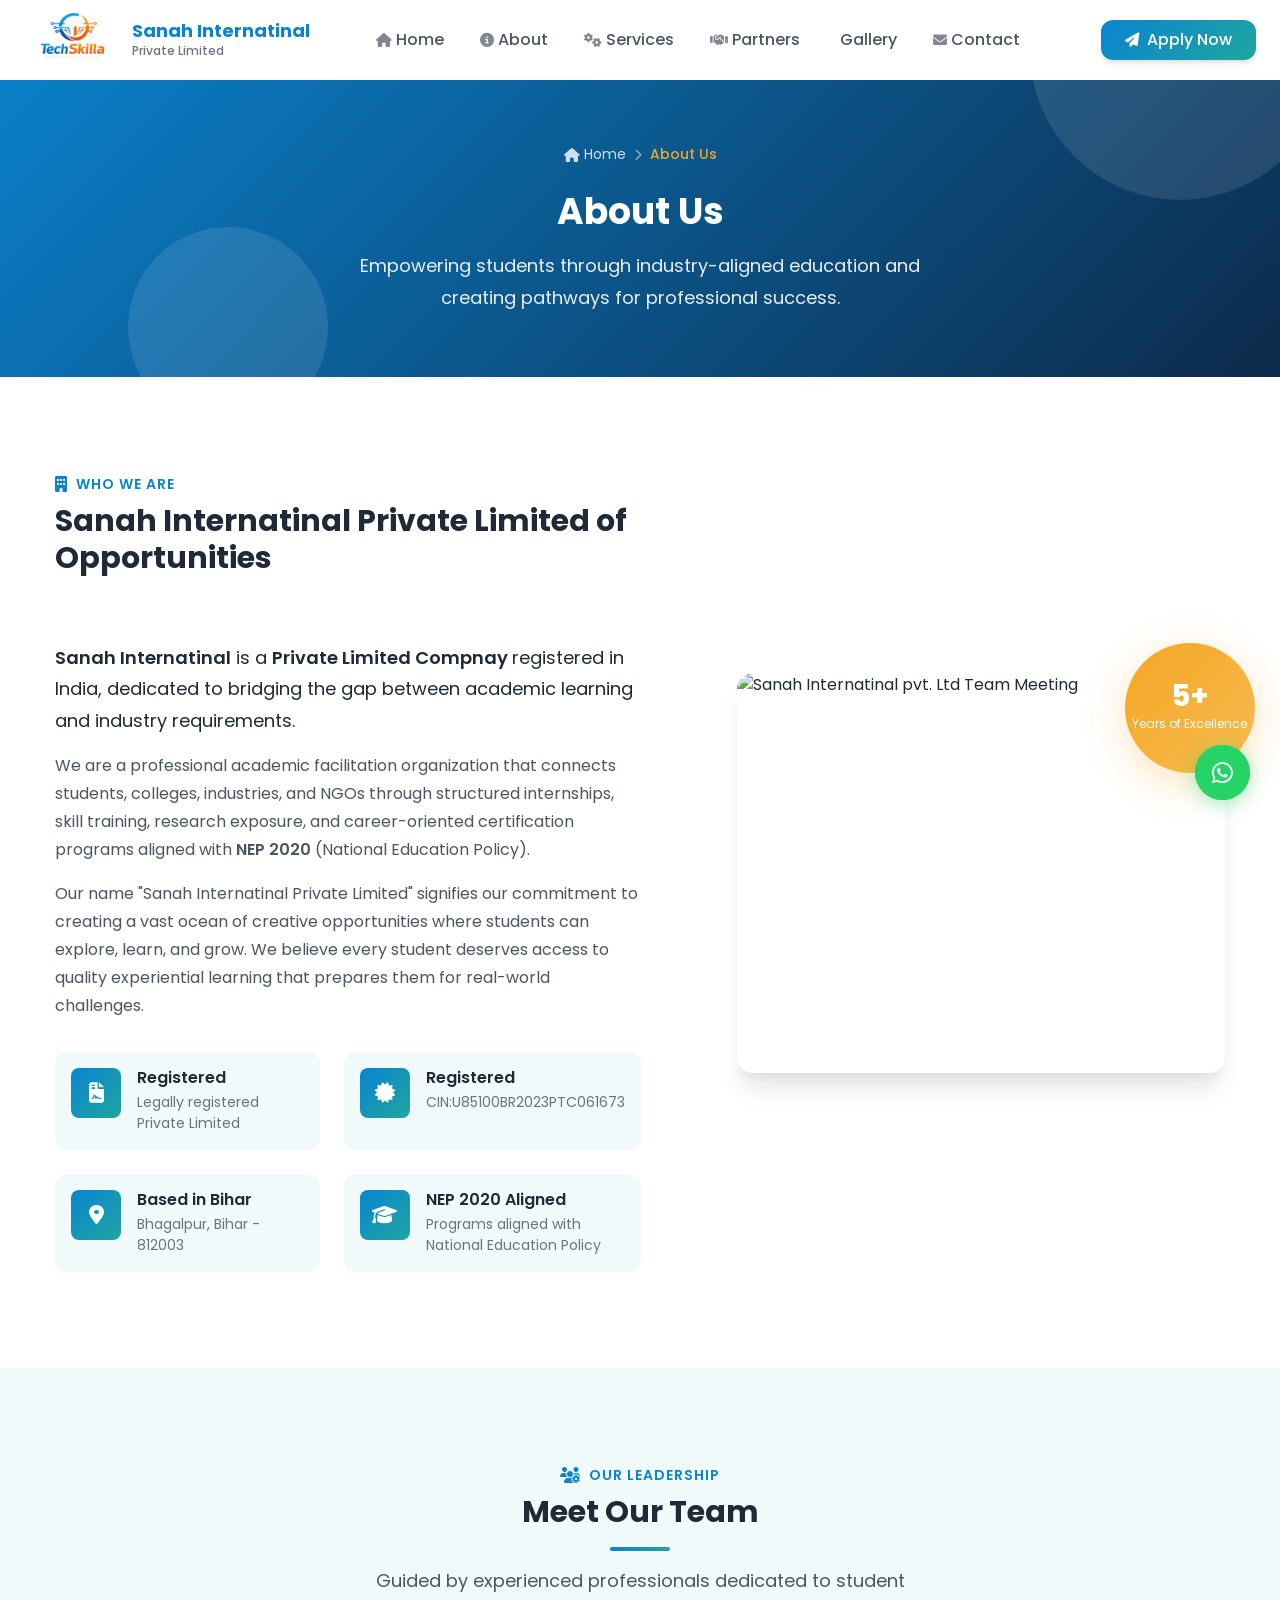
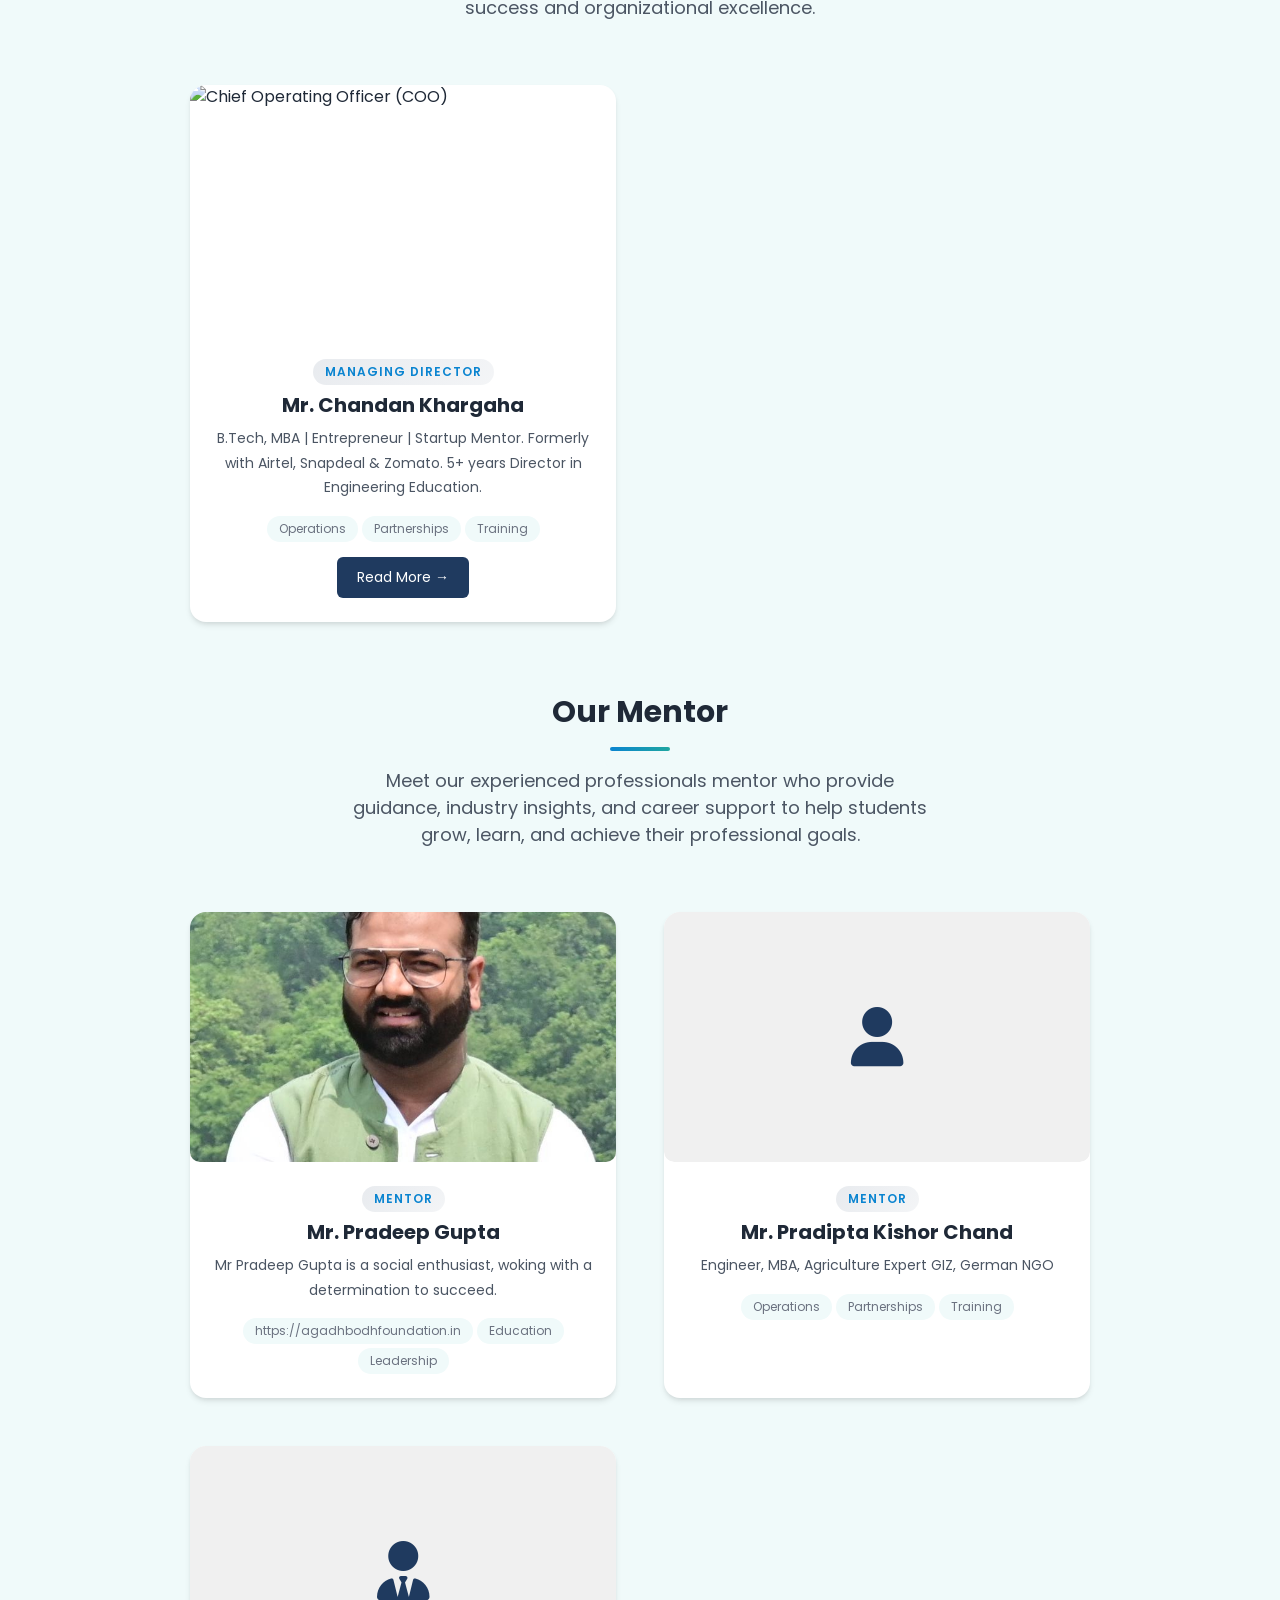
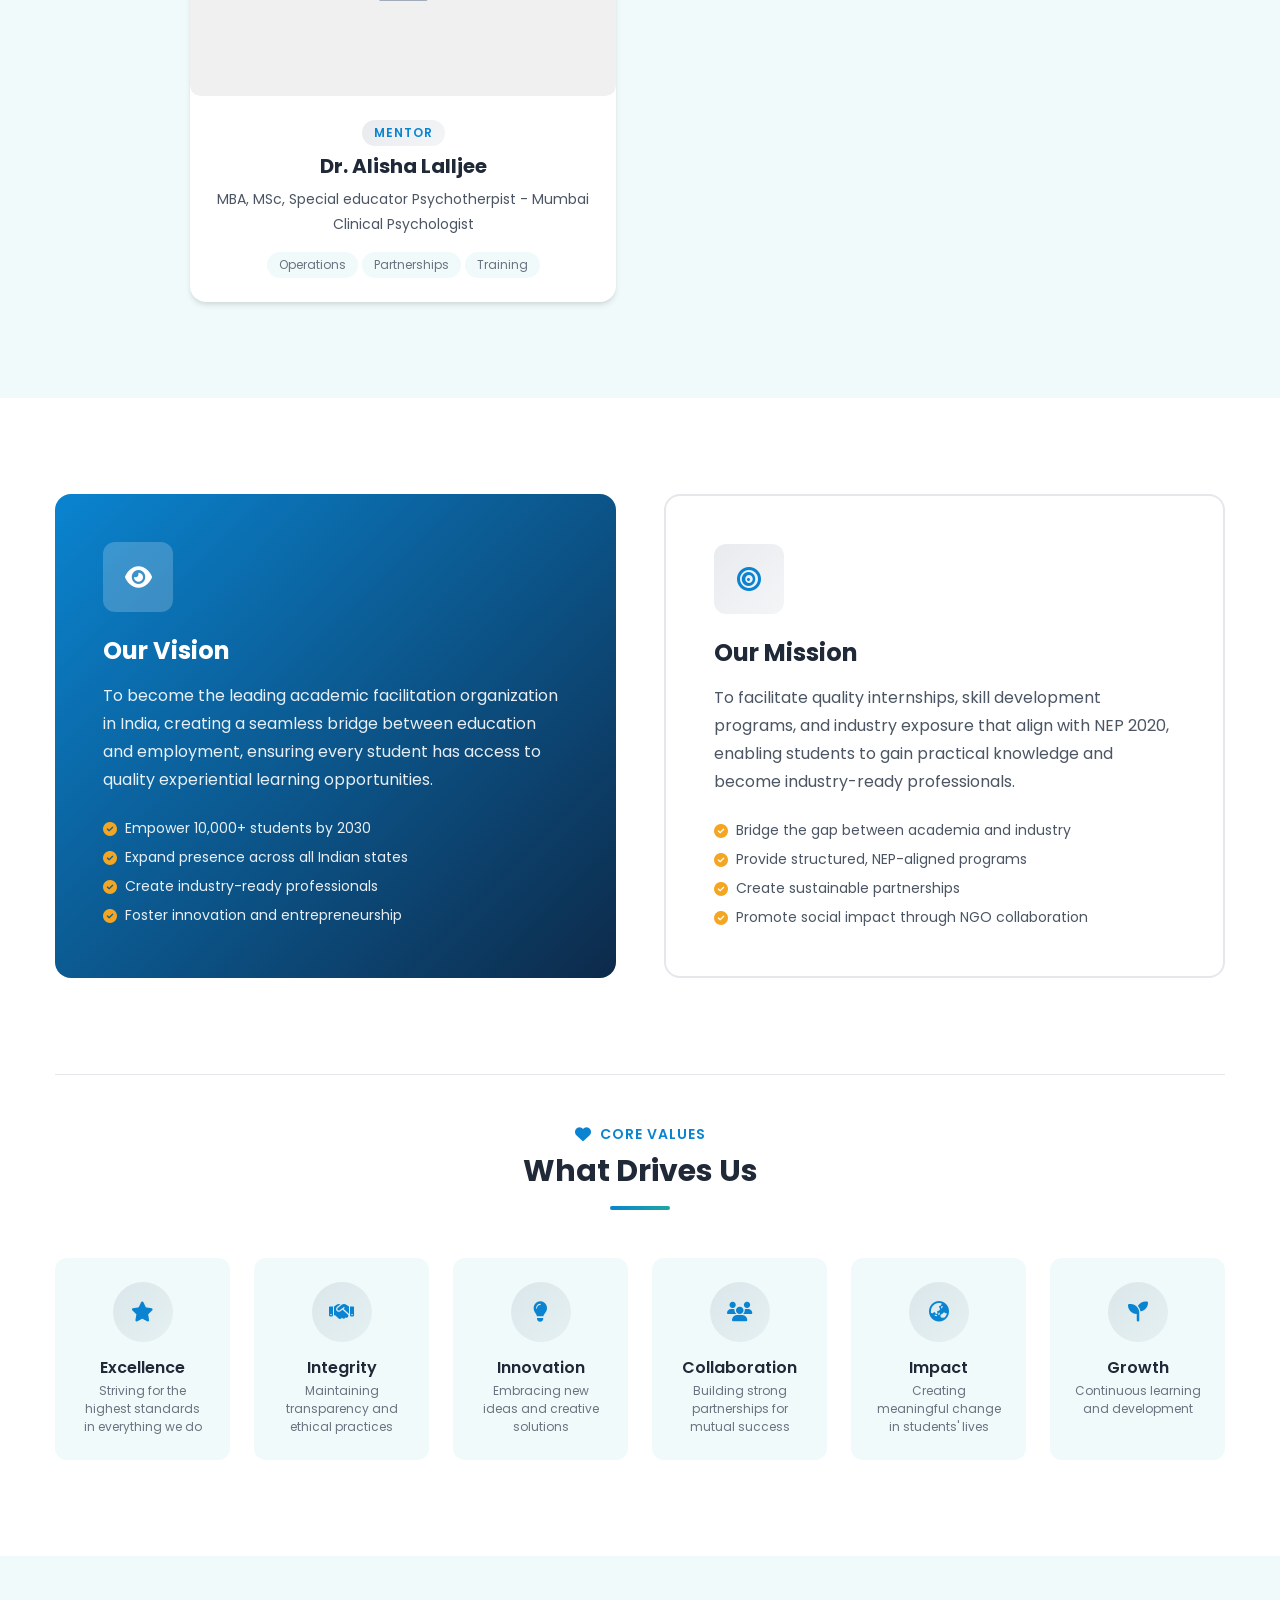
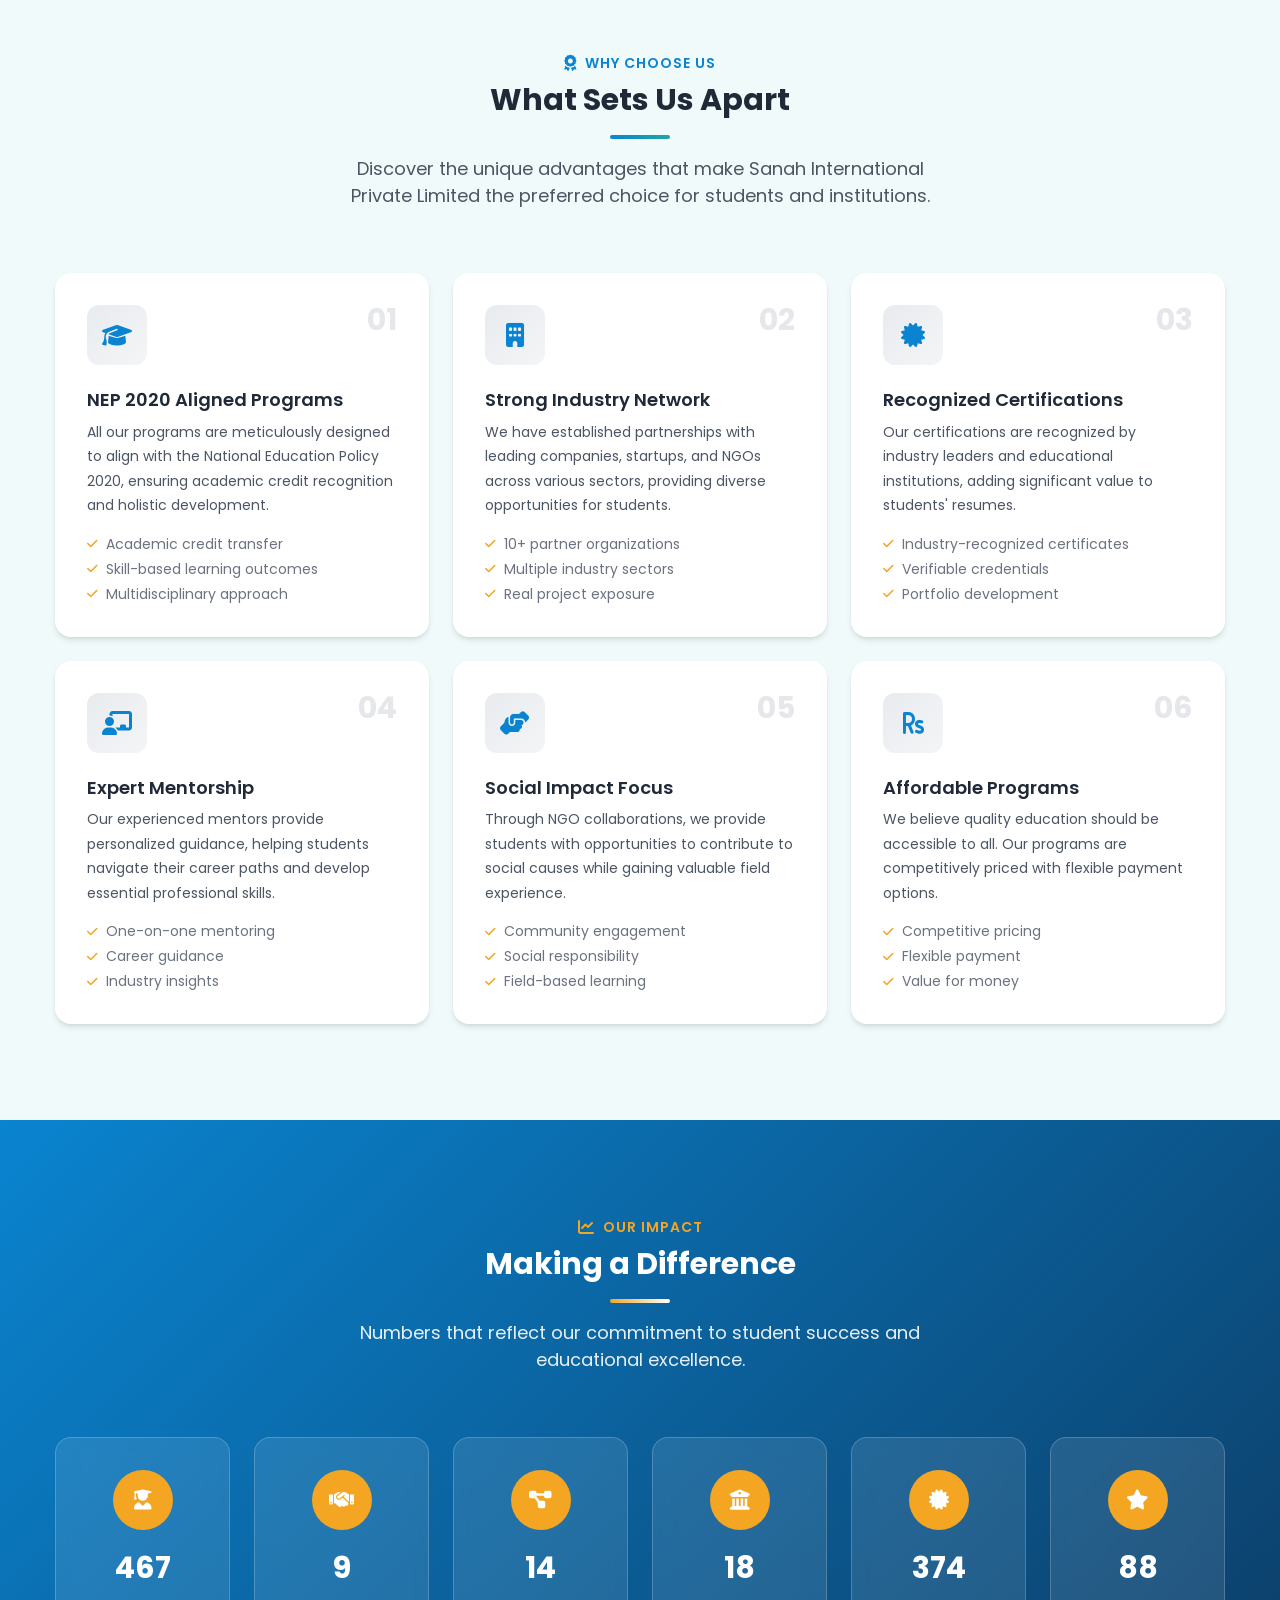
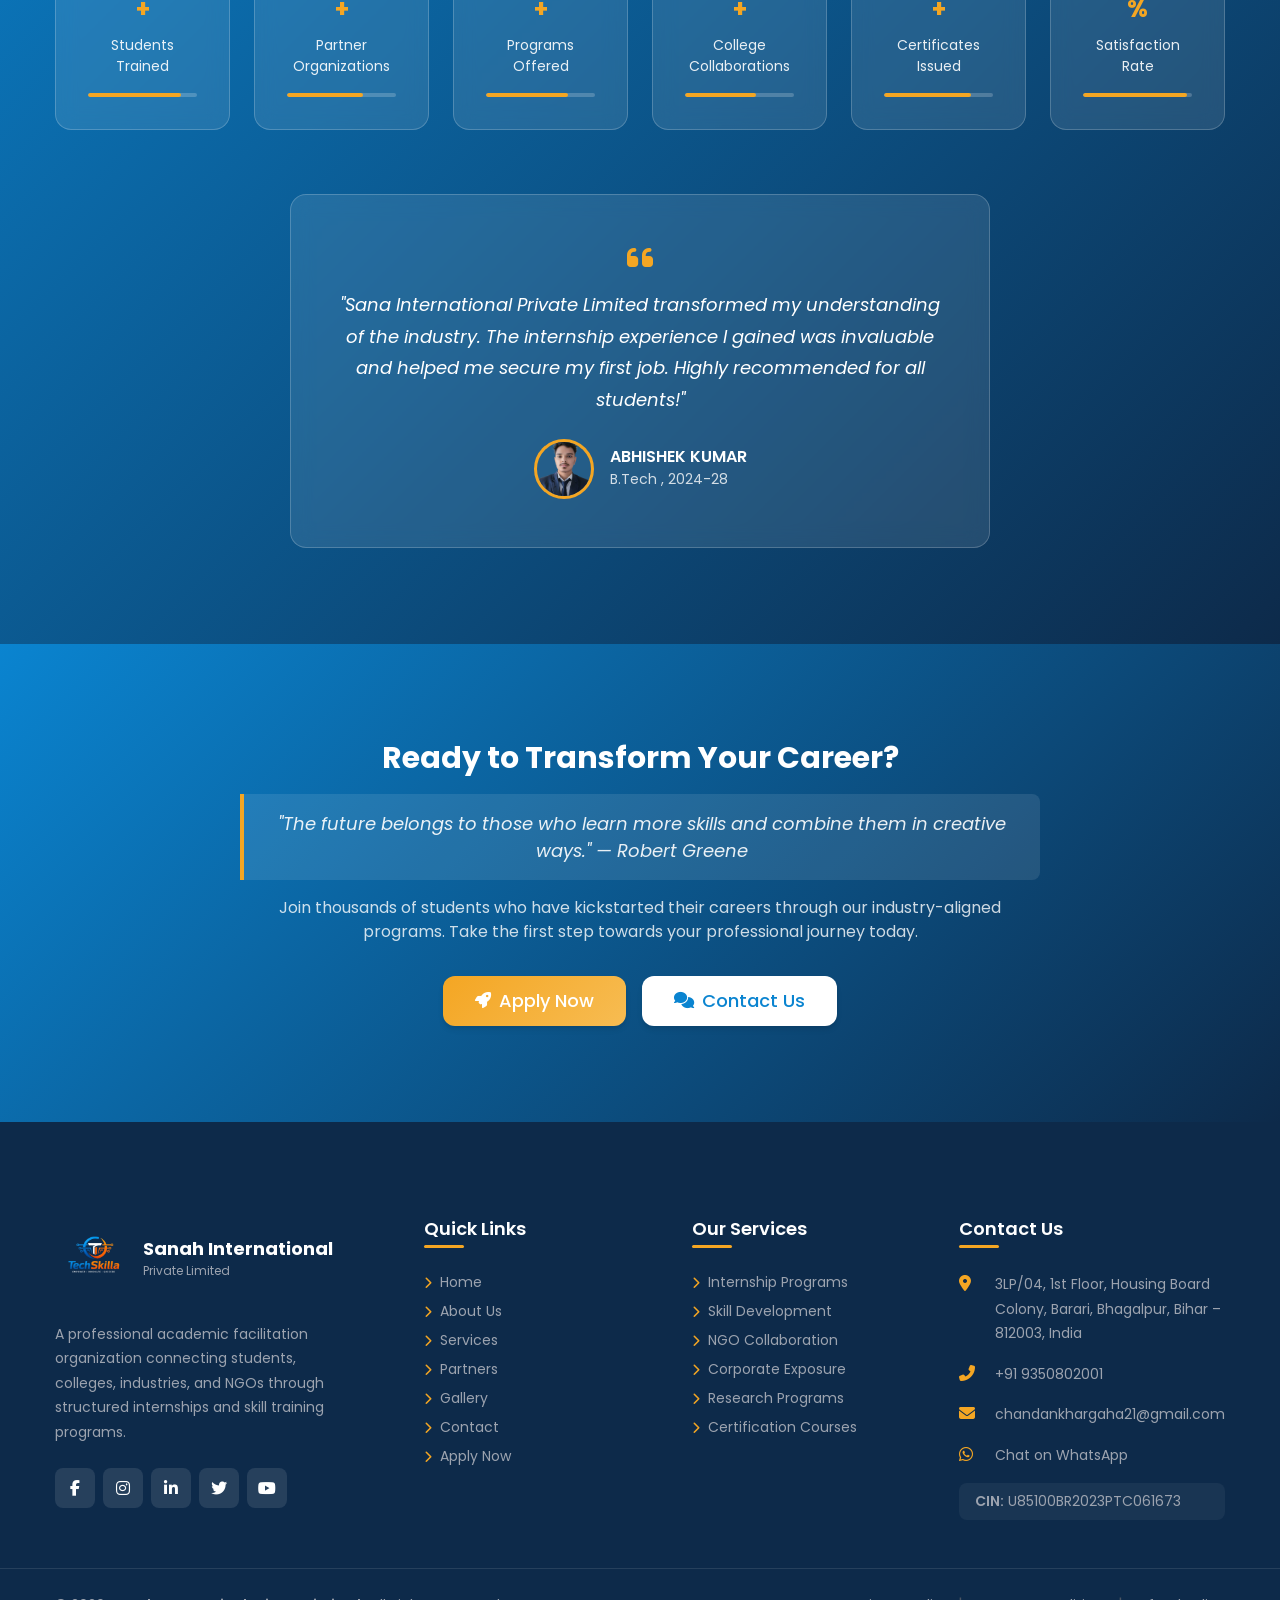
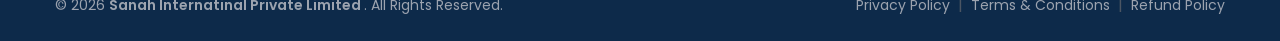
==== commit 25ae22b5: "Update print statement from 'Hello' to 'Goodbye'" ====
--- a/about.html
+++ b/about.html
@@ -25,7 +25,7 @@
     <meta property="og:title" content="About Us | Sanah Internatinal Private Limited - Marketing services pvt. Ltd ">
     <meta property="og:description"
         content="Learn about Sanah Internatinal Private Limited  - A professional academic facilitation organization empowering students through industry learning.">
-    <meta property="og:image" content="https://kreatalmocean.com/images/og-about.jpg">
+    <meta property="og:image" content="https://kreatalmocean.com/Images/og-about.jpg">
     <meta property="og:site_name" content="Sanah Internatinal Private Limited">
     <meta property="og:locale" content="en_IN">
 
@@ -35,7 +35,7 @@
     <meta name="twitter:title" content="About Us | Sanah Internatinal Private Limited ">
     <meta name="twitter:description"
         content="Learn about Sanah Internatinal Private Limited  - A professional academic facilitation organization empowering students through industry learning.">
-    <meta name="twitter:image" content="https://kreatalmocean.com/images/og-about.jpg">
+    <meta name="twitter:image" content="https://kreatalmocean.com/Images/og-about.jpg">
 
     <!-- Geo Tags -->
     <meta name="geo.region" content="IN-BR">
@@ -44,9 +44,9 @@
     <meta name="ICBM" content="25.2425, 86.9842">
 
     <!-- Favicon -->
-    <link rel="icon" type="image/png" sizes="32x32" href="images/logo.png">
-    <link rel="icon" type="image/png" sizes="16x16" href="images/logo.png">
-    <link rel="apple-touch-icon" sizes="180x180" href="images/logo.png">
+    <link rel="icon" type="image/png" sizes="32x32" href="Images/logo.png">
+    <link rel="icon" type="image/png" sizes="16x16" href="Images/logo.png">
+    <link rel="apple-touch-icon" sizes="180x180" href="Images/logo.png">
     <link rel="manifest" href="site.webmanifest">
     <meta name="theme-color" content="#0b3d91">
 
@@ -105,7 +105,7 @@
             <div class="nav-container">
                 <!-- Logo -->
                 <a href="index.html" class="nav-logo" aria-label="Sanah Internatinal Private Limited Home">
-                    <img src="images/logo.png" alt="Sanah Internatinal Private Limited Logo" class="logo-img">
+                    <img src="Images/logo.png" alt="Sanah Internatinal Private Limited Logo" class="logo-img">
                     <div class="logo-text">
                         <span class="logo-name">Sanah Internatinal</span>
                         <span class="logo-tagline"> Private Limited</span>
@@ -140,7 +140,7 @@
                     </li>
                     <li class="nav-item">
                         <a href="gallery.html" class="nav-link">
-                            <i class="fas fa-images"></i>
+                            <i class="fas fa-Images"></i>
                             <span>Gallery</span>
                         </a>
                     </li>
@@ -289,10 +289,10 @@
                <div class="who-we-are-visual" data-aos="fade-left" data-aos-duration="800" data-aos-delay="100">
                     <div class="about-image-stack">
                         <div class="about-image-main">
-                            <img src="images/about/home.jpg" alt="Sanah Internatinal pvt. Ltd Team Meeting" loading="lazy">
+                            <img src="Images/about/home.jpg" alt="Sanah Internatinal pvt. Ltd Team Meeting" loading="lazy">
                         </div>
                       <!----  <div class="about-image-secondary">
-                            <img src="images/about/who-we-are-2.jpg" alt="Students in Internship Program"
+                            <img src="Images/about/who-we-are-2.jpg" alt="Students in Internship Program"
                                 loading="lazy">
                         </div> -->
                         <div class="about-badge-circle">
@@ -325,7 +325,7 @@
                 <!-- Director Card -->
                <!---- <article class="leader-card" data-aos="fade-up" data-aos-delay="100">
                     <div class="leader-image">
-                        <img src="images/team/director.jpg" alt="Director -Sanah Internatinal pvt. Ltd " loading="lazy">
+                        <img src="Images/team/director.jpg" alt="Director -Sanah Internatinal pvt. Ltd " loading="lazy">
                         <div class="leader-overlay">
                             <div class="leader-social">
                                 <a href="#" target="_blank" rel="noopener noreferrer" aria-label="LinkedIn">
@@ -368,7 +368,7 @@
                 <!-- Co-Director Card 
                 <article class="leader-card" data-aos="fade-up" data-aos-delay="200">
                     <div class="leader-image">
-                        <img src="images/team/cheap.jpeg" alt="Co-Director - RIGHTNEW" loading="lazy">
+                        <img src="Images/team/cheap.jpeg" alt="Co-Director - RIGHTNEW" loading="lazy">
                         <div class="leader-overlay">
                             <div class="leader-social">
                                 <a href="#" target="_blank" rel="noopener noreferrer" aria-label="LinkedIn">
@@ -407,7 +407,7 @@
                 <!-- Chief Operating Officer (COO)-->
                 <article class="leader-card" data-aos="fade-up" data-aos-delay="200">
                     <div class="leader-image">
-                        <img src="images/team/coo.jpg" alt="Chief Operating Officer (COO)" loading="lazy">
+                        <img src="Images/team/coo.jpg" alt="Chief Operating Officer (COO)" loading="lazy">
                         <div class="leader-overlay">
                             <div class="leader-social">
                                 <a href="#" target="_blank" rel="noopener noreferrer" aria-label="LinkedIn">
@@ -459,7 +459,7 @@
                 <!-- mentor 1 -->
                 <article class="leader-card" data-aos="fade-up" data-aos-delay="100">
                     <div class="leader-image">
-                        <img src="images/team/Pradeep.jpeg" alt="mentor" loading="lazy">
+                        <img src="Images/team/Pradeep.jpeg" alt="mentor" loading="lazy">
                         <div class="leader-overlay">
                             <div class="leader-social">
                                 <a href="#" target="_blank" rel="noopener noreferrer" aria-label="LinkedIn">
@@ -940,7 +940,7 @@
                         was invaluable and helped me secure my first job. Highly recommended for all students!"
                     </p>
                     <div class="testimonial-author">
-                        <img src="images/partners/test.png" alt="Student Testimonial" loading="lazy">
+                        <img src="Images/partners/test.png" alt="Student Testimonial" loading="lazy">
                         <div class="author-info">
                             <h4><a href="https://i-m-er-abhi.vercel.app" target="_blank" rel="noopener noreferrer">ABHISHEK KUMAR</a></h4>
                             <span>B.Tech , 2024-28</span>
@@ -991,7 +991,7 @@
                     <!-- Company Info -->
                     <div class="footer-col footer-about">
                         <a href="index.html" class="footer-logo">
-                            <img src="images/logo.png" alt="Sanah International Privaye Limited Logo">
+                            <img src="Images/logo.png" alt="Sanah International Privaye Limited Logo">
                             <div class="footer-logo-text">
                                 <span class="footer-logo-name">Sanah International</span>
                                 <span class="footer-logo-tagline"> Private Limited</span>
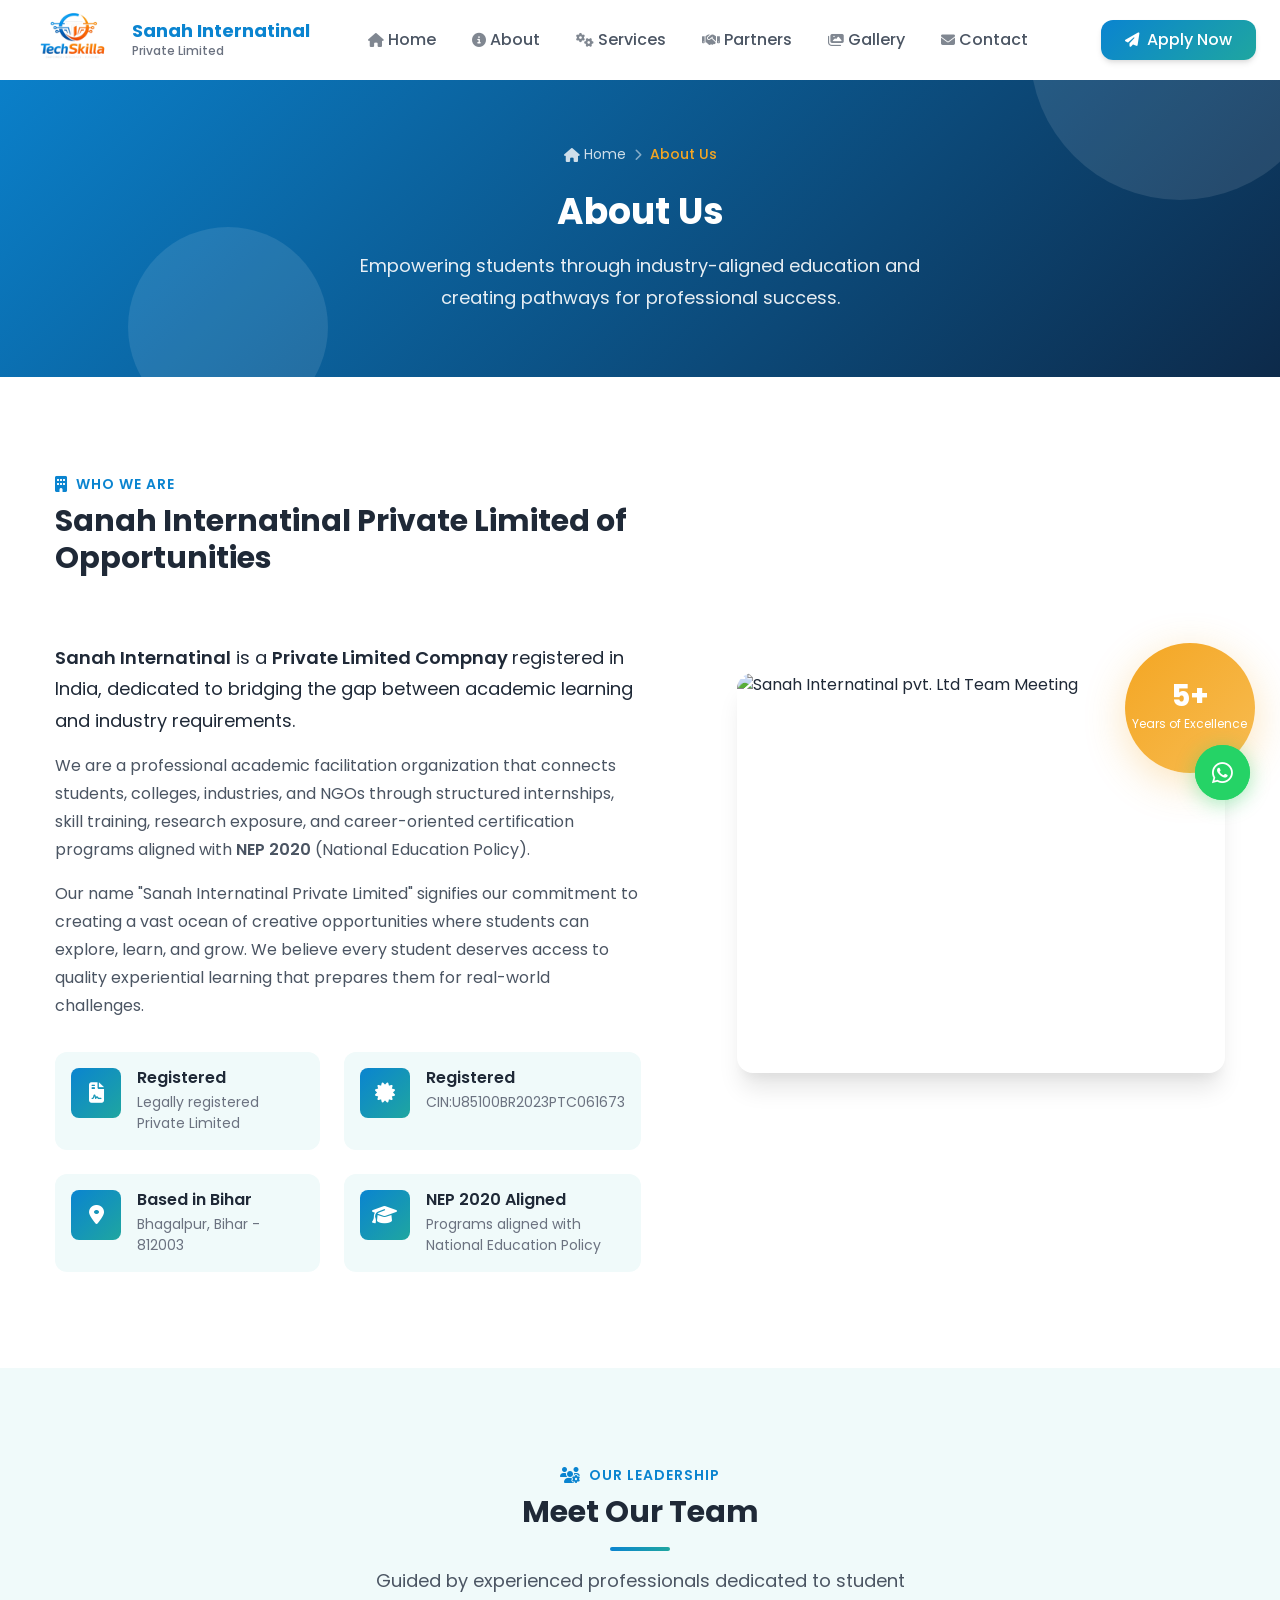
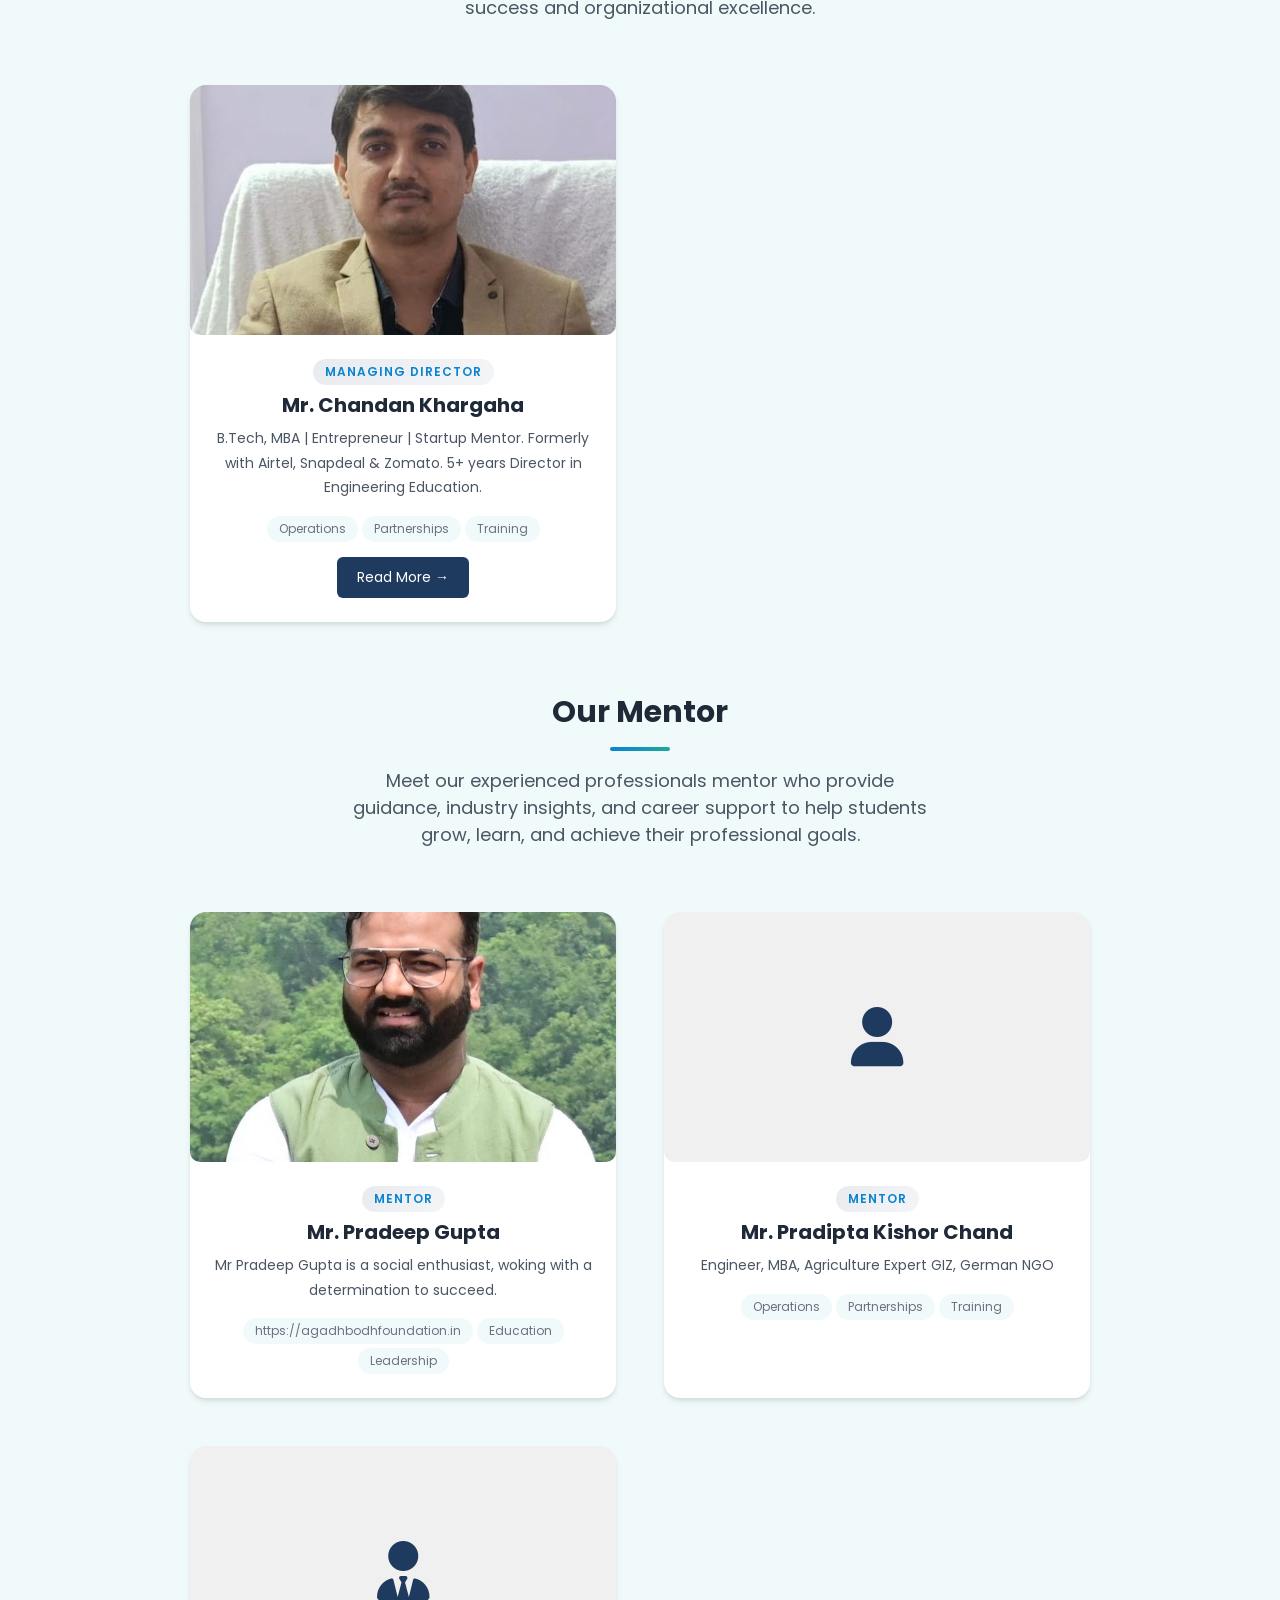
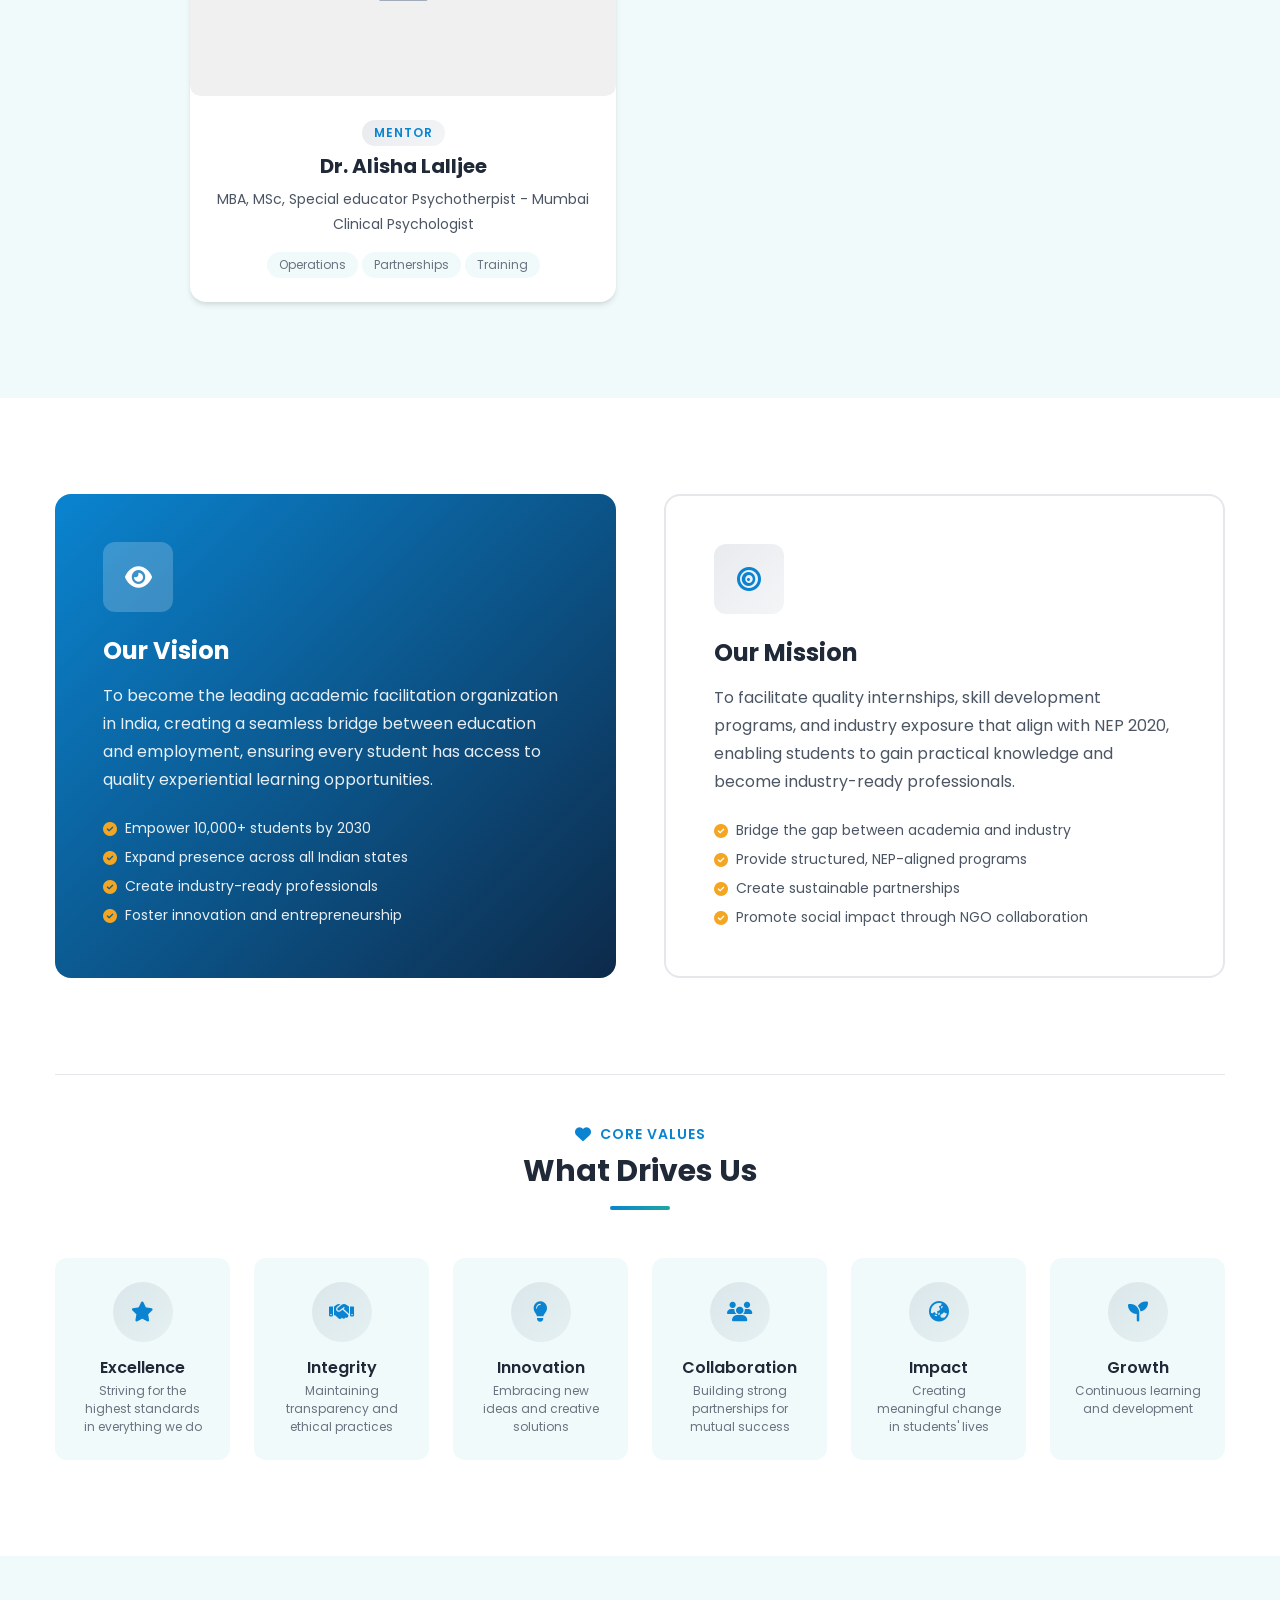
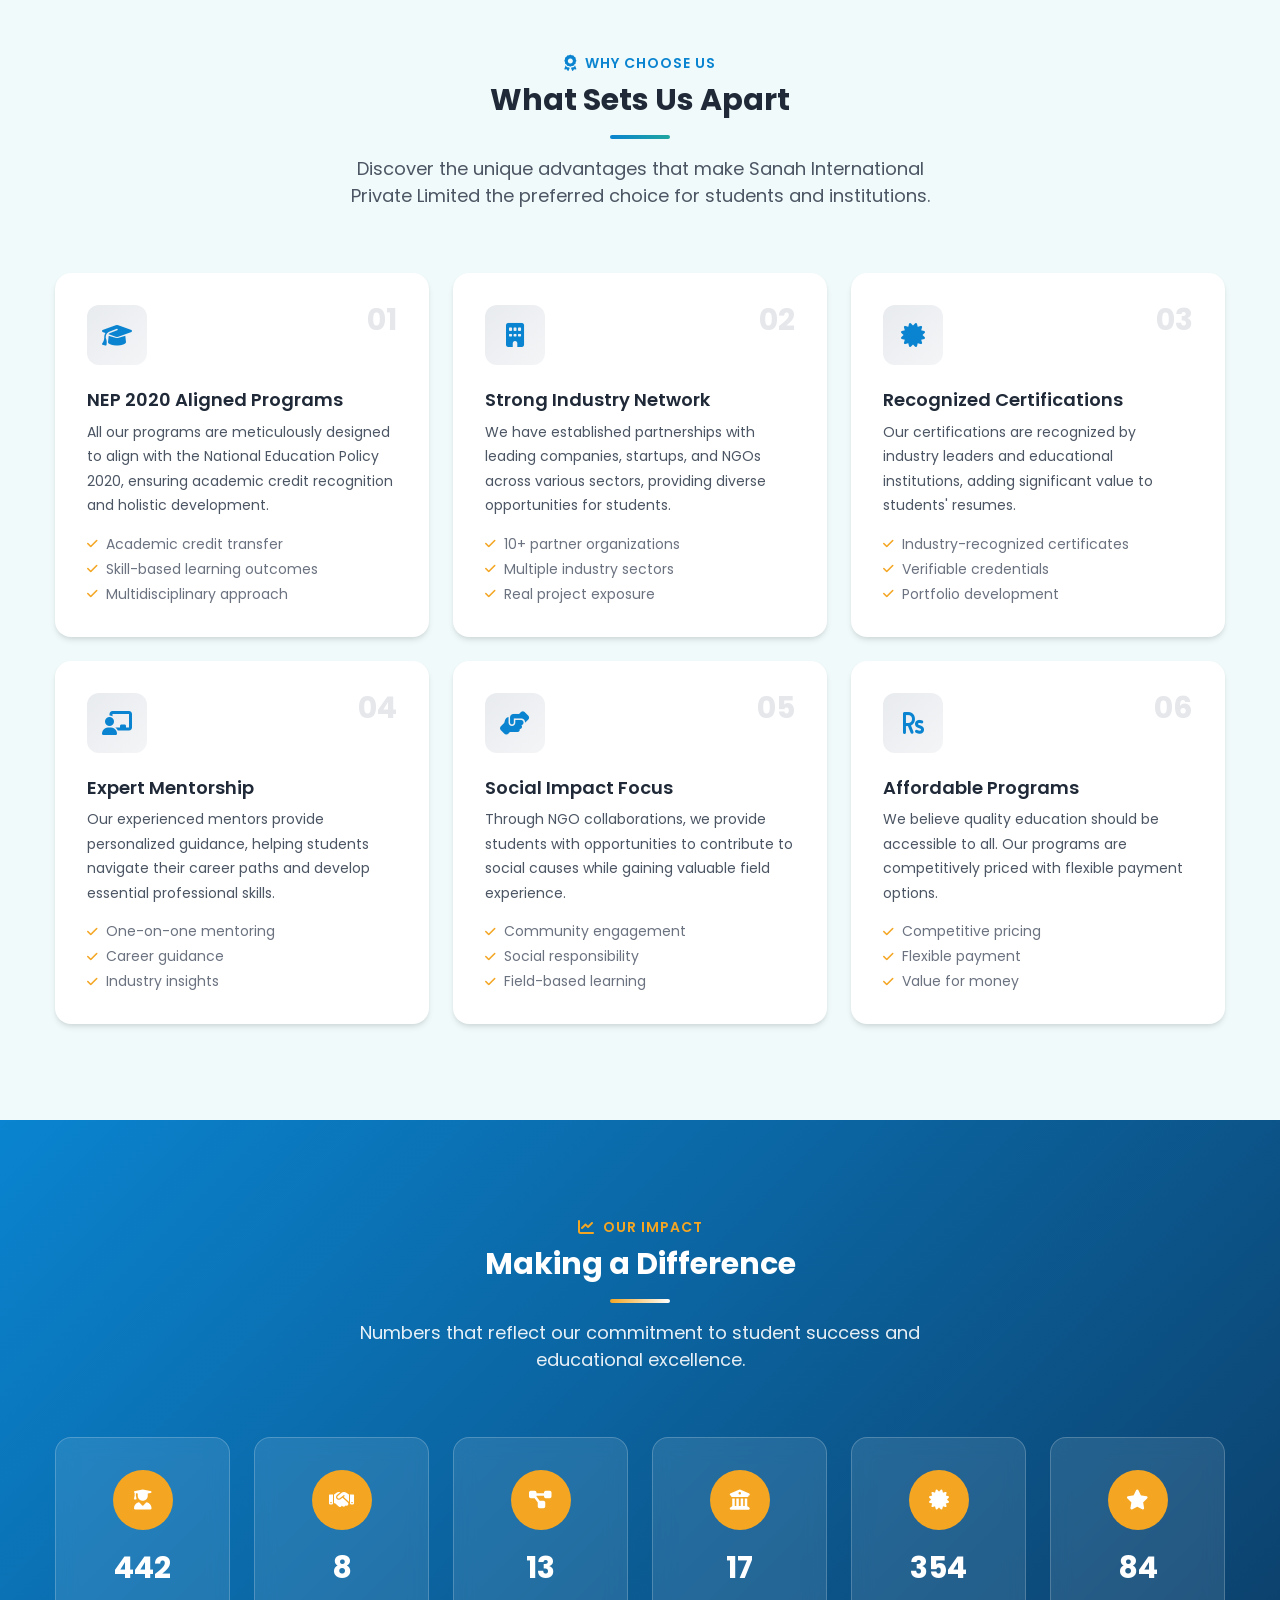
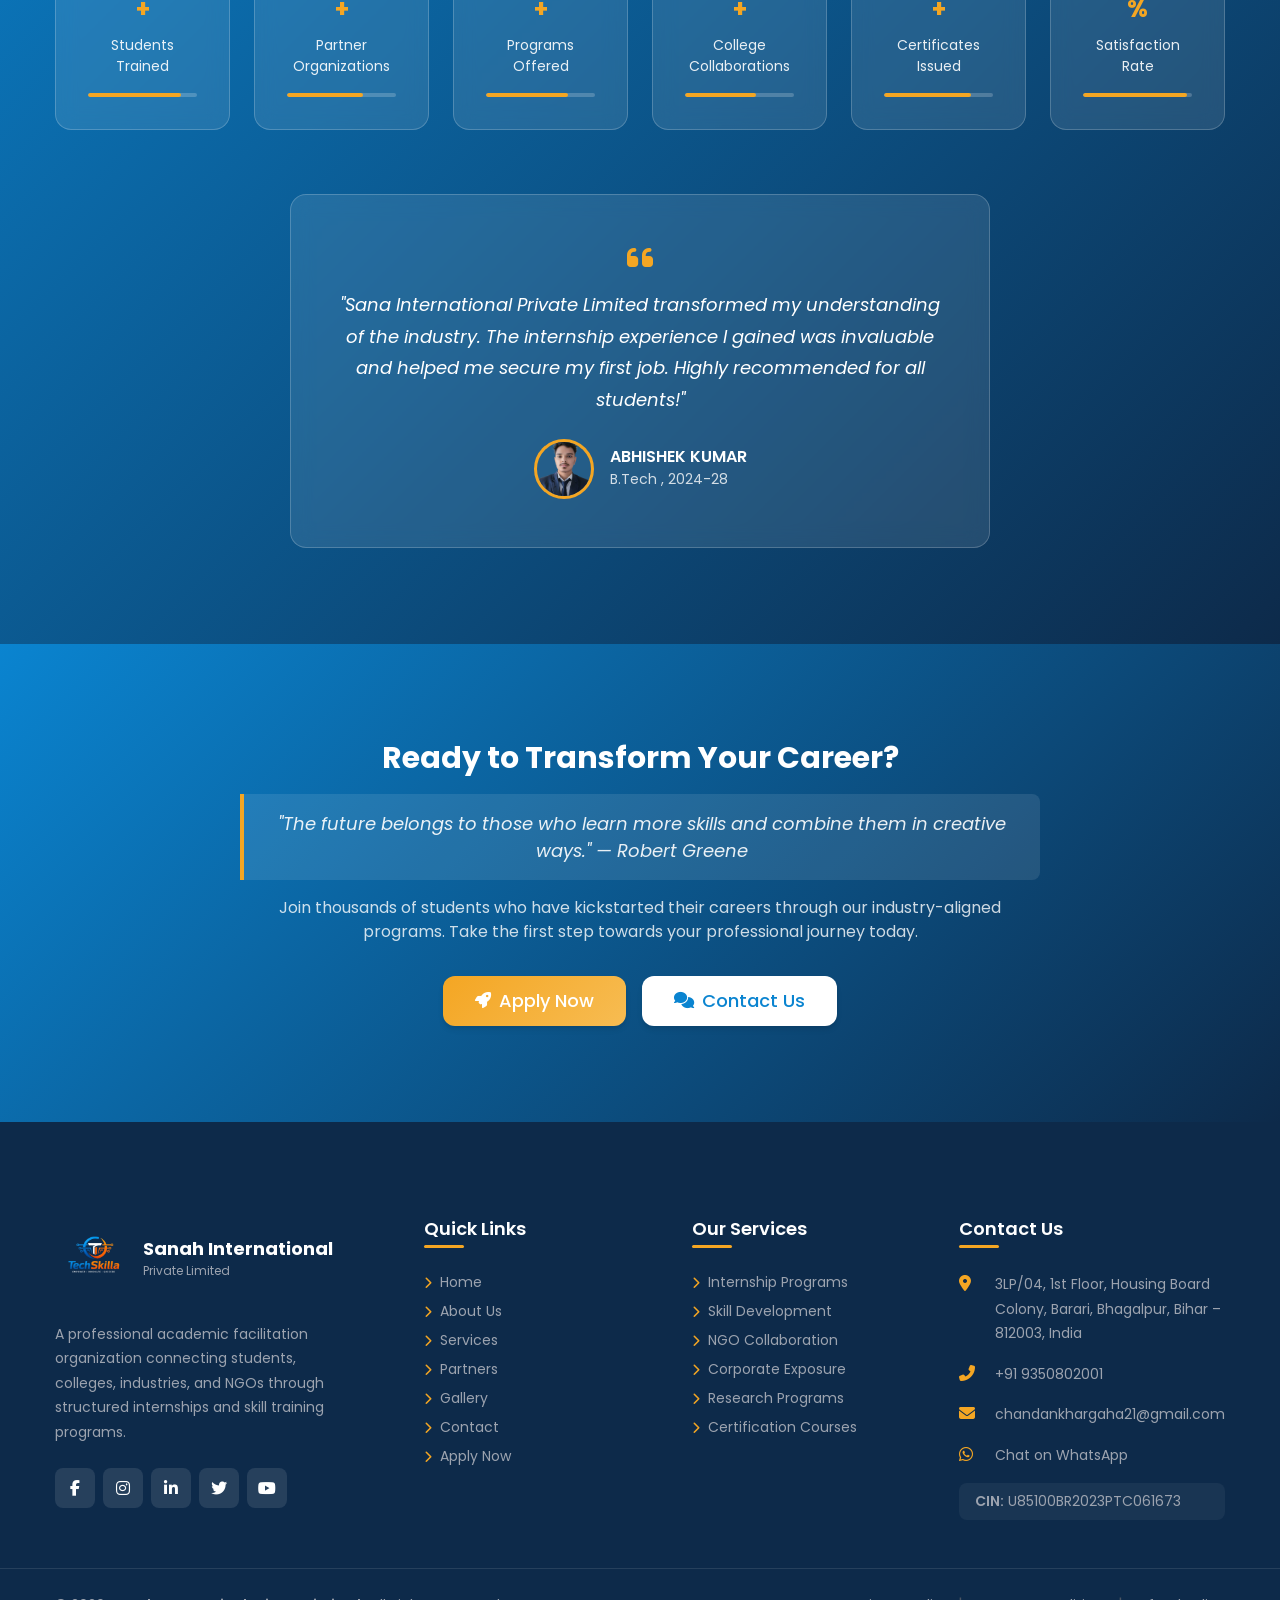
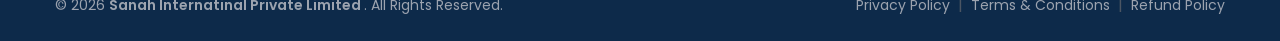
==== commit b86428fd: "Add files via upload" ====
--- a/about.html
+++ b/about.html
@@ -25,7 +25,7 @@
     <meta property="og:title" content="About Us | Sanah Internatinal Private Limited - Marketing services pvt. Ltd ">
     <meta property="og:description"
         content="Learn about Sanah Internatinal Private Limited  - A professional academic facilitation organization empowering students through industry learning.">
-    <meta property="og:image" content="https://kreatalmocean.com/Images/og-about.jpg">
+    <meta property="og:image" content="https://kreatalmocean.com/images/og-about.jpg">
     <meta property="og:site_name" content="Sanah Internatinal Private Limited">
     <meta property="og:locale" content="en_IN">
 
@@ -35,7 +35,7 @@
     <meta name="twitter:title" content="About Us | Sanah Internatinal Private Limited ">
     <meta name="twitter:description"
         content="Learn about Sanah Internatinal Private Limited  - A professional academic facilitation organization empowering students through industry learning.">
-    <meta name="twitter:image" content="https://kreatalmocean.com/Images/og-about.jpg">
+    <meta name="twitter:image" content="https://kreatalmocean.com/images/og-about.jpg">
 
     <!-- Geo Tags -->
     <meta name="geo.region" content="IN-BR">
@@ -44,9 +44,9 @@
     <meta name="ICBM" content="25.2425, 86.9842">
 
     <!-- Favicon -->
-    <link rel="icon" type="image/png" sizes="32x32" href="Images/logo.png">
-    <link rel="icon" type="image/png" sizes="16x16" href="Images/logo.png">
-    <link rel="apple-touch-icon" sizes="180x180" href="Images/logo.png">
+    <link rel="icon" type="image/png" sizes="32x32" href="images/logo.png">
+    <link rel="icon" type="image/png" sizes="16x16" href="images/logo.png">
+    <link rel="apple-touch-icon" sizes="180x180" href="images/logo.png">
     <link rel="manifest" href="site.webmanifest">
     <meta name="theme-color" content="#0b3d91">
 
@@ -105,7 +105,7 @@
             <div class="nav-container">
                 <!-- Logo -->
                 <a href="index.html" class="nav-logo" aria-label="Sanah Internatinal Private Limited Home">
-                    <img src="Images/logo.png" alt="Sanah Internatinal Private Limited Logo" class="logo-img">
+                    <img src="images/logo.png" alt="Sanah Internatinal Private Limited Logo" class="logo-img">
                     <div class="logo-text">
                         <span class="logo-name">Sanah Internatinal</span>
                         <span class="logo-tagline"> Private Limited</span>
@@ -140,7 +140,7 @@
                     </li>
                     <li class="nav-item">
                         <a href="gallery.html" class="nav-link">
-                            <i class="fas fa-Images"></i>
+                            <i class="fas fa-images"></i>
                             <span>Gallery</span>
                         </a>
                     </li>
@@ -289,10 +289,10 @@
                <div class="who-we-are-visual" data-aos="fade-left" data-aos-duration="800" data-aos-delay="100">
                     <div class="about-image-stack">
                         <div class="about-image-main">
-                            <img src="Images/about/home.jpg" alt="Sanah Internatinal pvt. Ltd Team Meeting" loading="lazy">
+                            <img src="images/about/home.jpg" alt="Sanah Internatinal pvt. Ltd Team Meeting" loading="lazy">
                         </div>
                       <!----  <div class="about-image-secondary">
-                            <img src="Images/about/who-we-are-2.jpg" alt="Students in Internship Program"
+                            <img src="images/about/who-we-are-2.jpg" alt="Students in Internship Program"
                                 loading="lazy">
                         </div> -->
                         <div class="about-badge-circle">
@@ -325,7 +325,7 @@
                 <!-- Director Card -->
                <!---- <article class="leader-card" data-aos="fade-up" data-aos-delay="100">
                     <div class="leader-image">
-                        <img src="Images/team/director.jpg" alt="Director -Sanah Internatinal pvt. Ltd " loading="lazy">
+                        <img src="images/team/director.jpg" alt="Director -Sanah Internatinal pvt. Ltd " loading="lazy">
                         <div class="leader-overlay">
                             <div class="leader-social">
                                 <a href="#" target="_blank" rel="noopener noreferrer" aria-label="LinkedIn">
@@ -368,7 +368,7 @@
                 <!-- Co-Director Card 
                 <article class="leader-card" data-aos="fade-up" data-aos-delay="200">
                     <div class="leader-image">
-                        <img src="Images/team/cheap.jpeg" alt="Co-Director - RIGHTNEW" loading="lazy">
+                        <img src="images/team/cheap.jpeg" alt="Co-Director - RIGHTNEW" loading="lazy">
                         <div class="leader-overlay">
                             <div class="leader-social">
                                 <a href="#" target="_blank" rel="noopener noreferrer" aria-label="LinkedIn">
@@ -407,7 +407,7 @@
                 <!-- Chief Operating Officer (COO)-->
                 <article class="leader-card" data-aos="fade-up" data-aos-delay="200">
                     <div class="leader-image">
-                        <img src="Images/team/coo.jpg" alt="Chief Operating Officer (COO)" loading="lazy">
+                        <img src="images/team/coo.jpg" alt="Chief Operating Officer (COO)" loading="lazy">
                         <div class="leader-overlay">
                             <div class="leader-social">
                                 <a href="#" target="_blank" rel="noopener noreferrer" aria-label="LinkedIn">
@@ -459,7 +459,7 @@
                 <!-- mentor 1 -->
                 <article class="leader-card" data-aos="fade-up" data-aos-delay="100">
                     <div class="leader-image">
-                        <img src="Images/team/Pradeep.jpeg" alt="mentor" loading="lazy">
+                        <img src="images/team/Pradeep.jpeg" alt="mentor" loading="lazy">
                         <div class="leader-overlay">
                             <div class="leader-social">
                                 <a href="#" target="_blank" rel="noopener noreferrer" aria-label="LinkedIn">
@@ -940,7 +940,7 @@
                         was invaluable and helped me secure my first job. Highly recommended for all students!"
                     </p>
                     <div class="testimonial-author">
-                        <img src="Images/partners/test.png" alt="Student Testimonial" loading="lazy">
+                        <img src="images/partners/test.png" alt="Student Testimonial" loading="lazy">
                         <div class="author-info">
                             <h4><a href="https://i-m-er-abhi.vercel.app" target="_blank" rel="noopener noreferrer">ABHISHEK KUMAR</a></h4>
                             <span>B.Tech , 2024-28</span>
@@ -991,7 +991,7 @@
                     <!-- Company Info -->
                     <div class="footer-col footer-about">
                         <a href="index.html" class="footer-logo">
-                            <img src="Images/logo.png" alt="Sanah International Privaye Limited Logo">
+                            <img src="images/logo.png" alt="Sanah International Privaye Limited Logo">
                             <div class="footer-logo-text">
                                 <span class="footer-logo-name">Sanah International</span>
                                 <span class="footer-logo-tagline"> Private Limited</span>
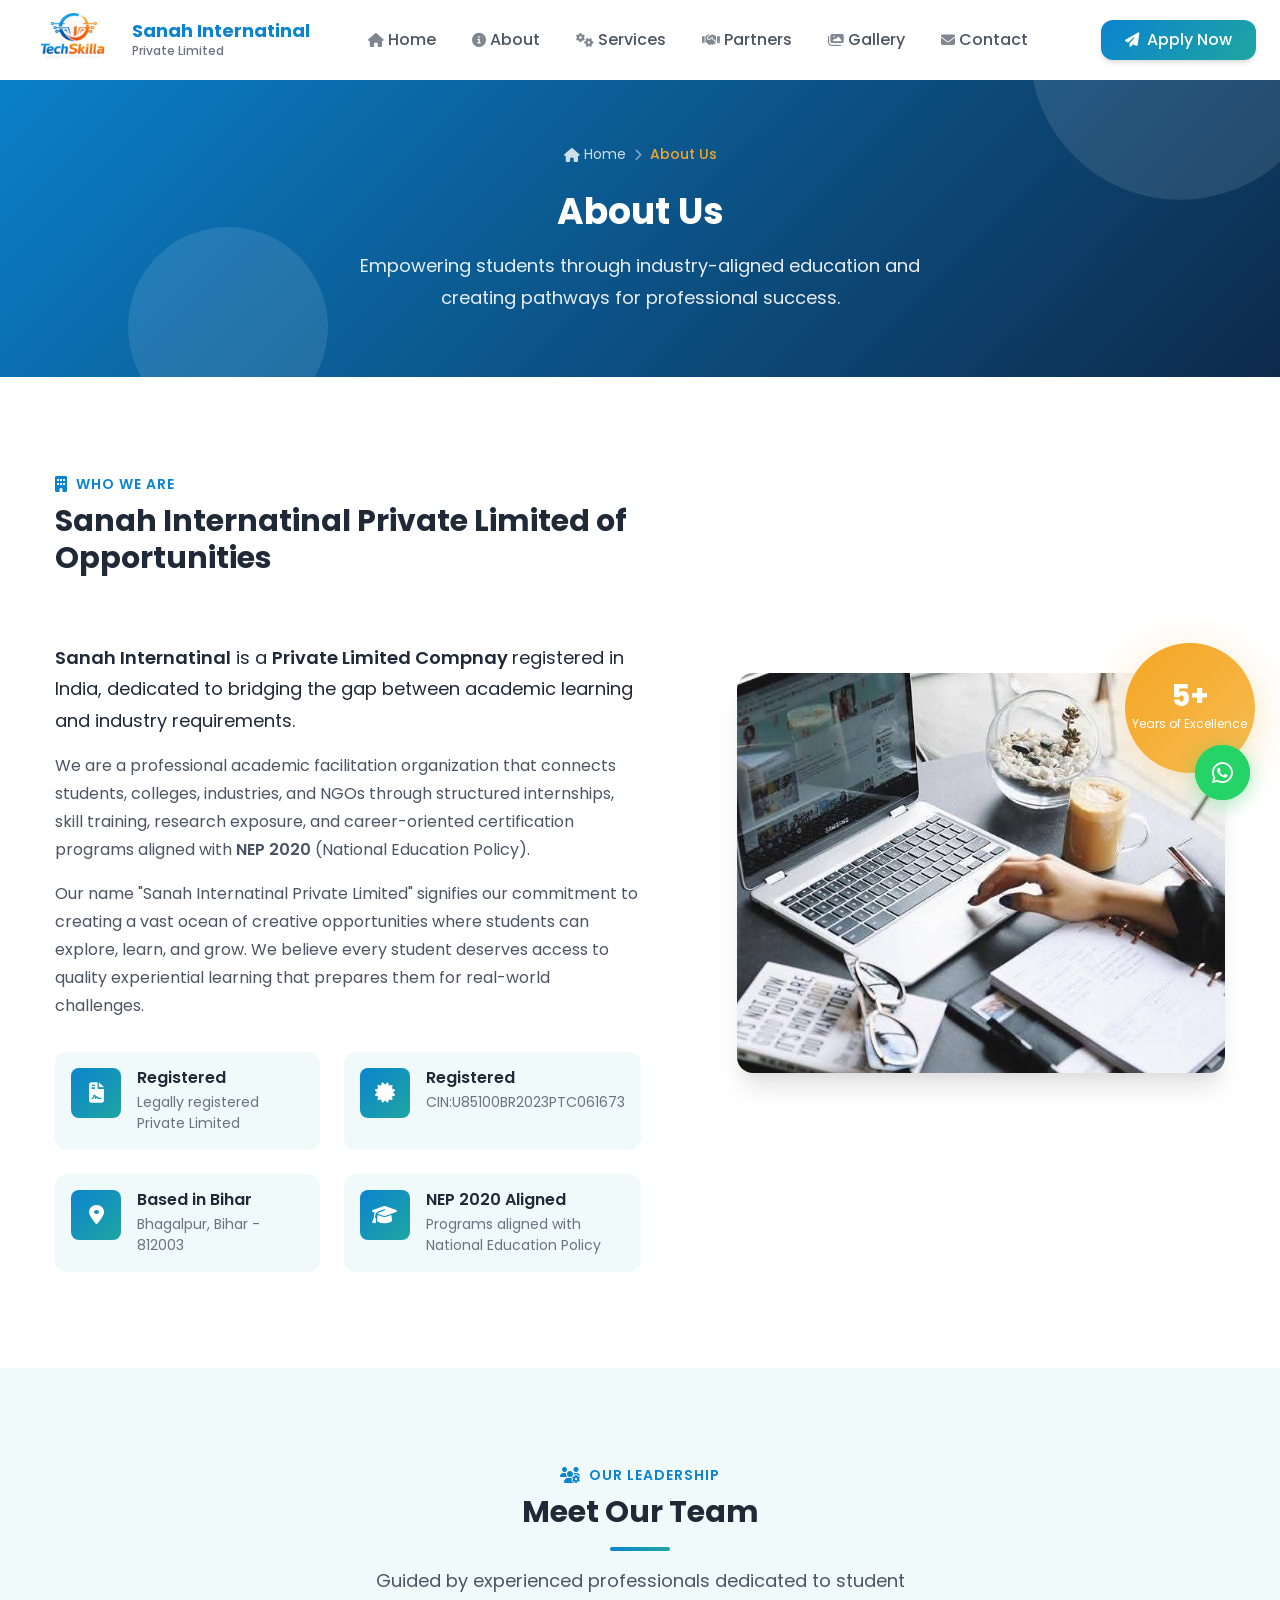
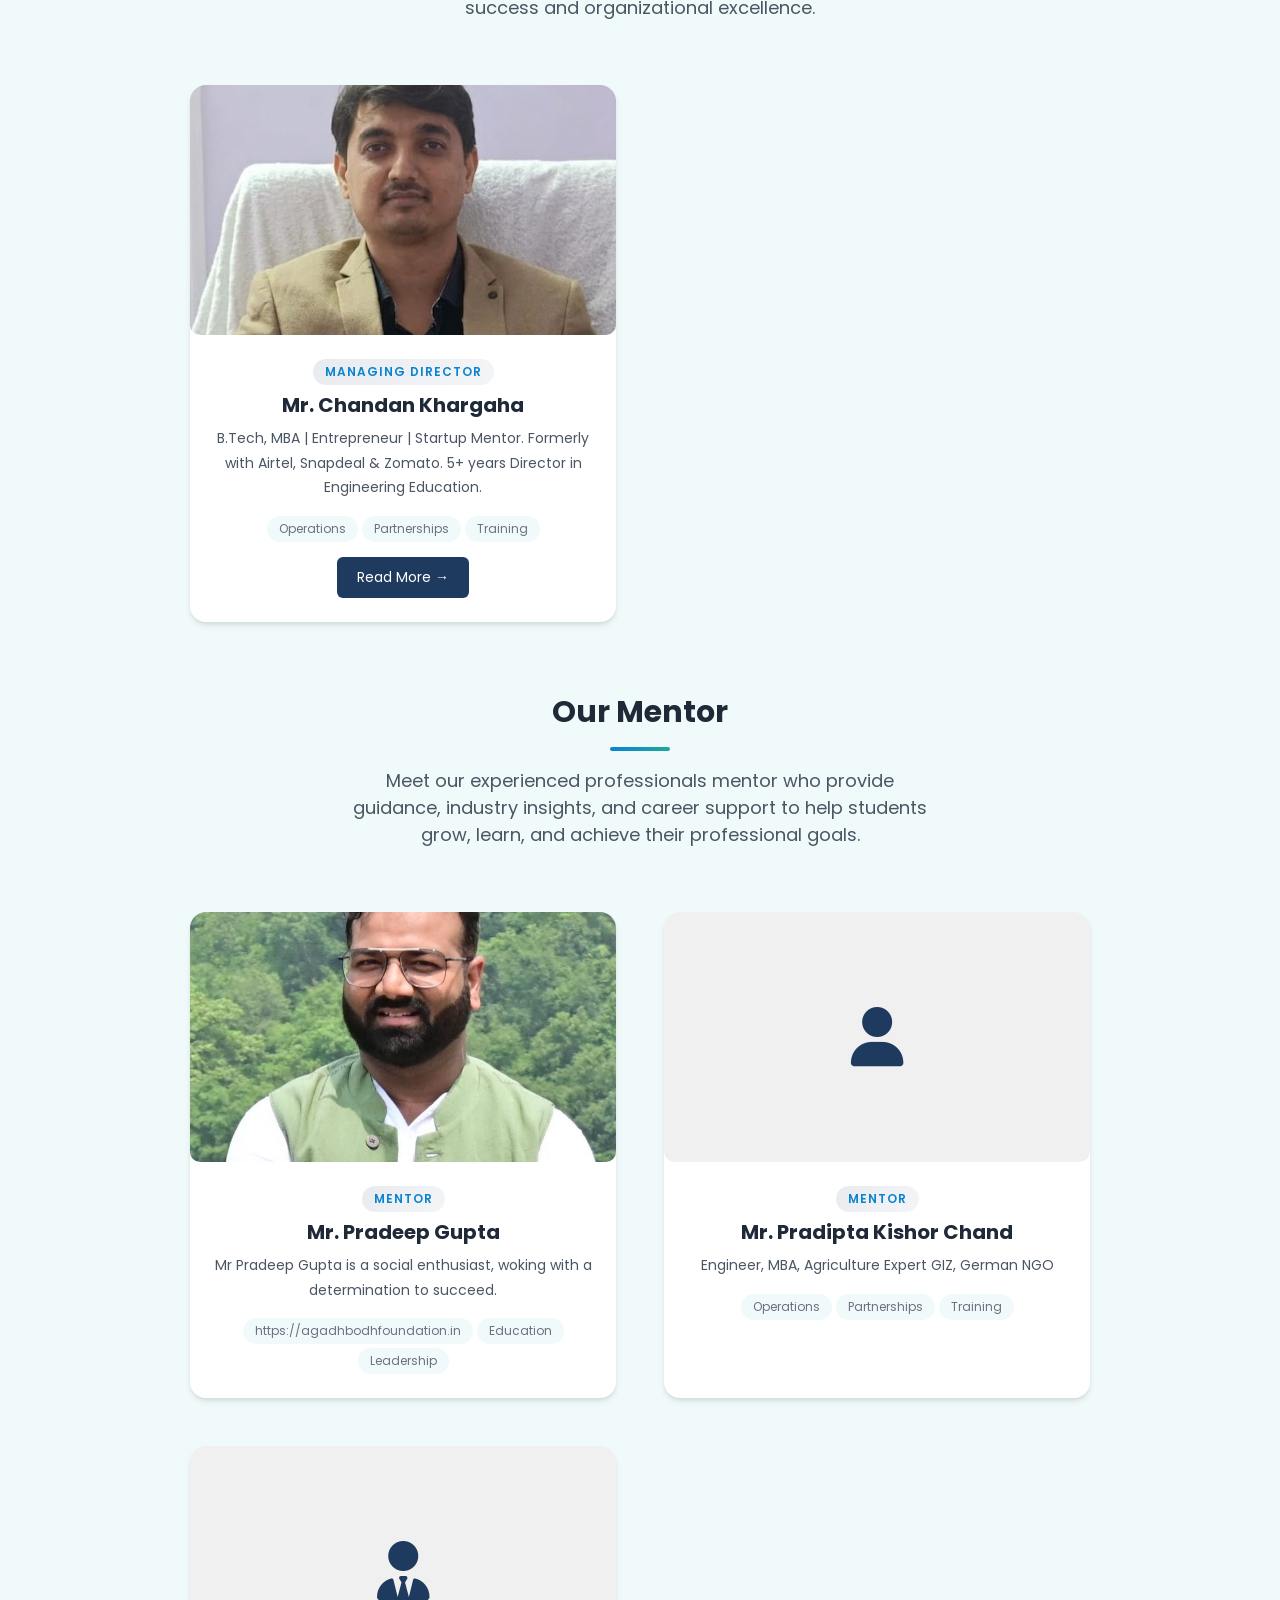
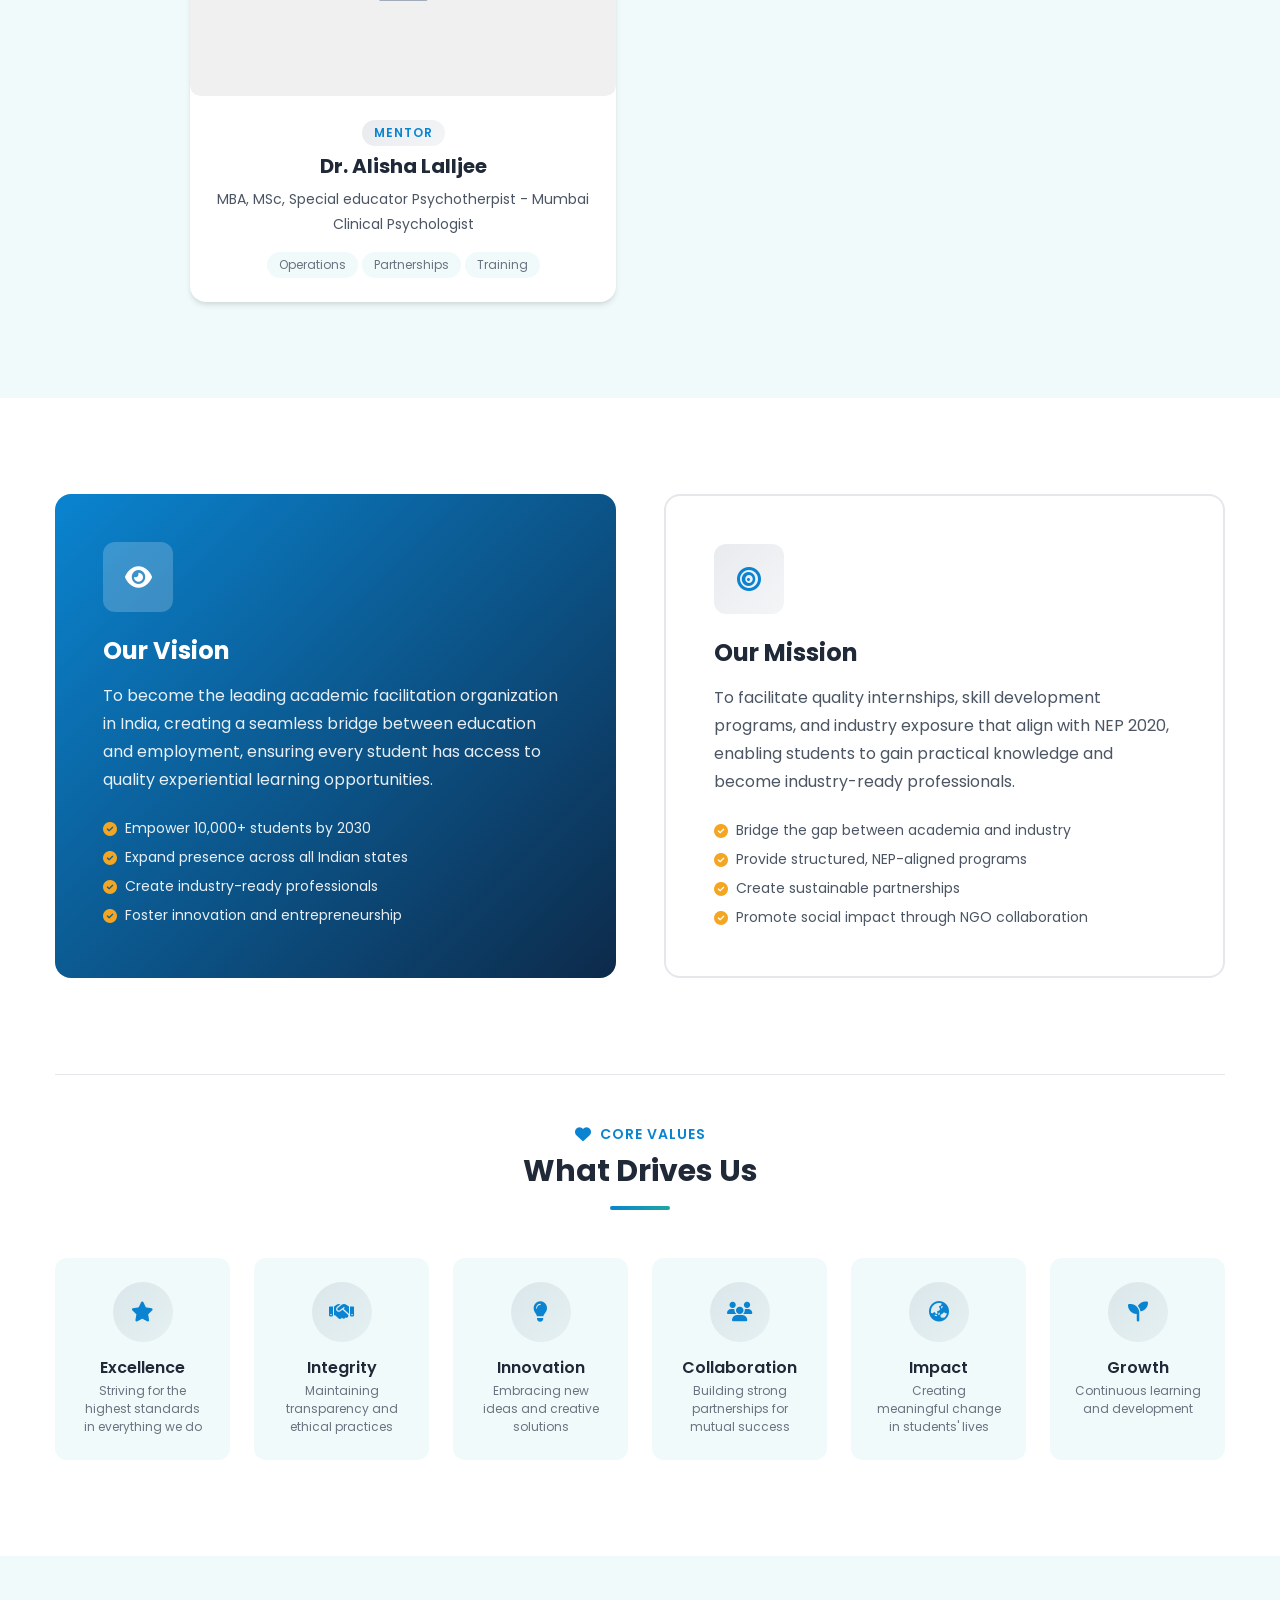
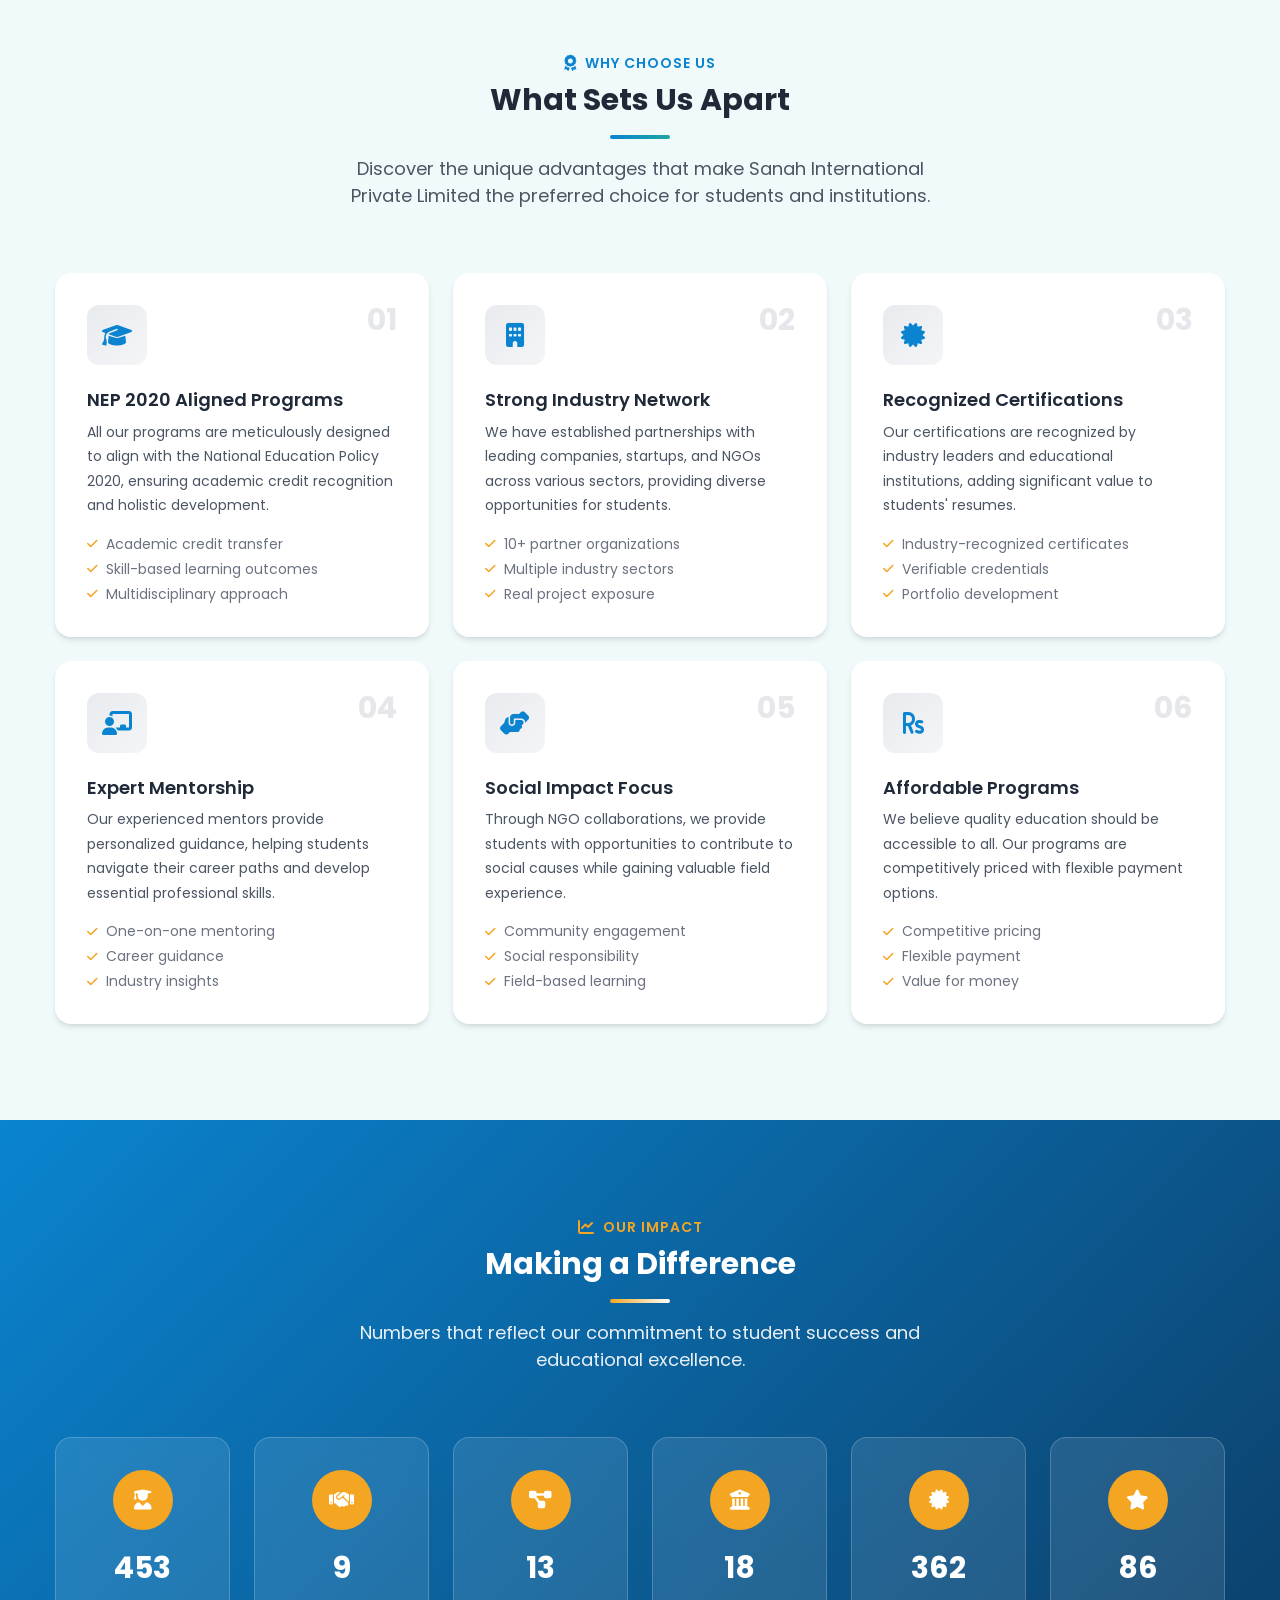
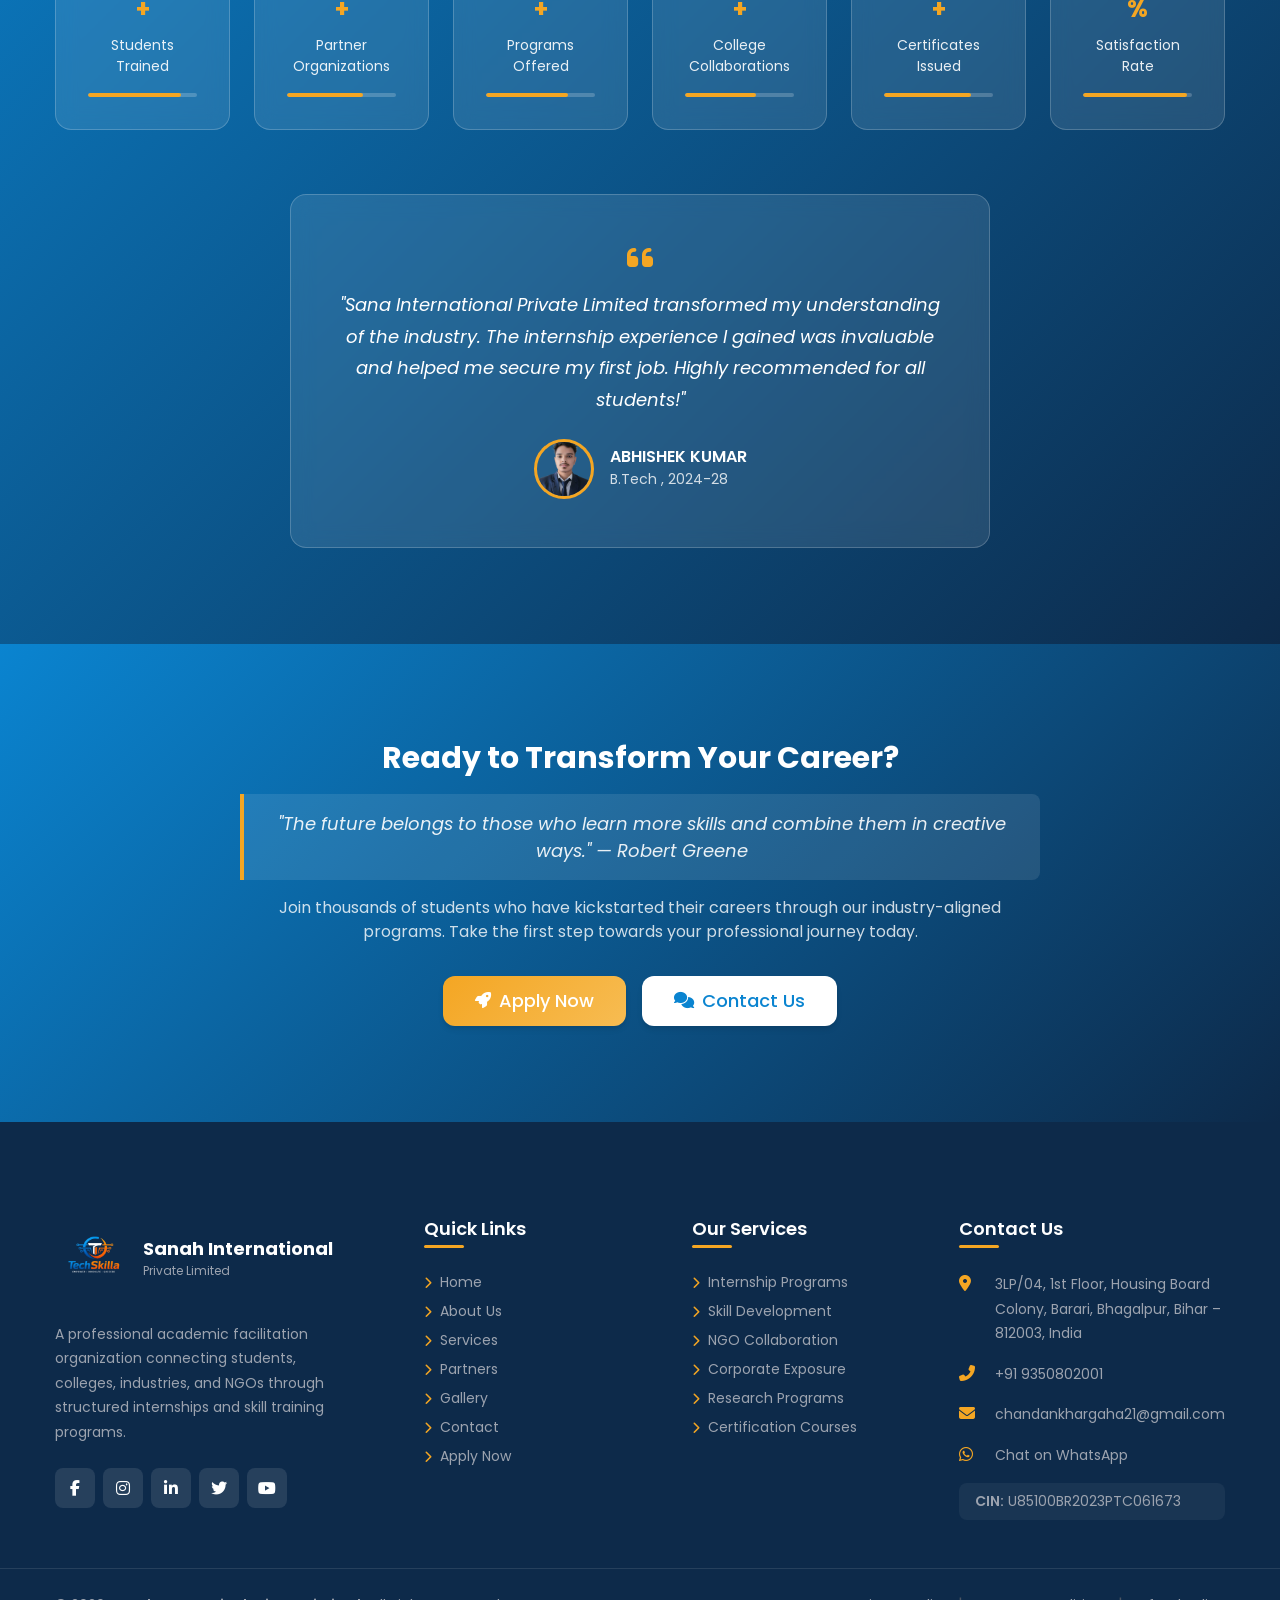
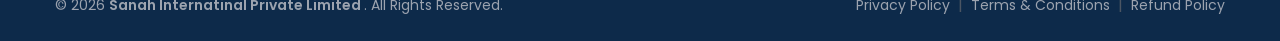
==== commit 59aa819e: "Update about.html" ====
--- a/about.html
+++ b/about.html
@@ -289,7 +289,7 @@
                <div class="who-we-are-visual" data-aos="fade-left" data-aos-duration="800" data-aos-delay="100">
                     <div class="about-image-stack">
                         <div class="about-image-main">
-                            <img src="images/about/home.jpg" alt="Sanah Internatinal pvt. Ltd Team Meeting" loading="lazy">
+                            <img src="images/about/home1.jpg" alt="Sanah Internatinal pvt. Ltd Team Meeting" loading="lazy">
                         </div>
                       <!----  <div class="about-image-secondary">
                             <img src="images/about/who-we-are-2.jpg" alt="Students in Internship Program"
